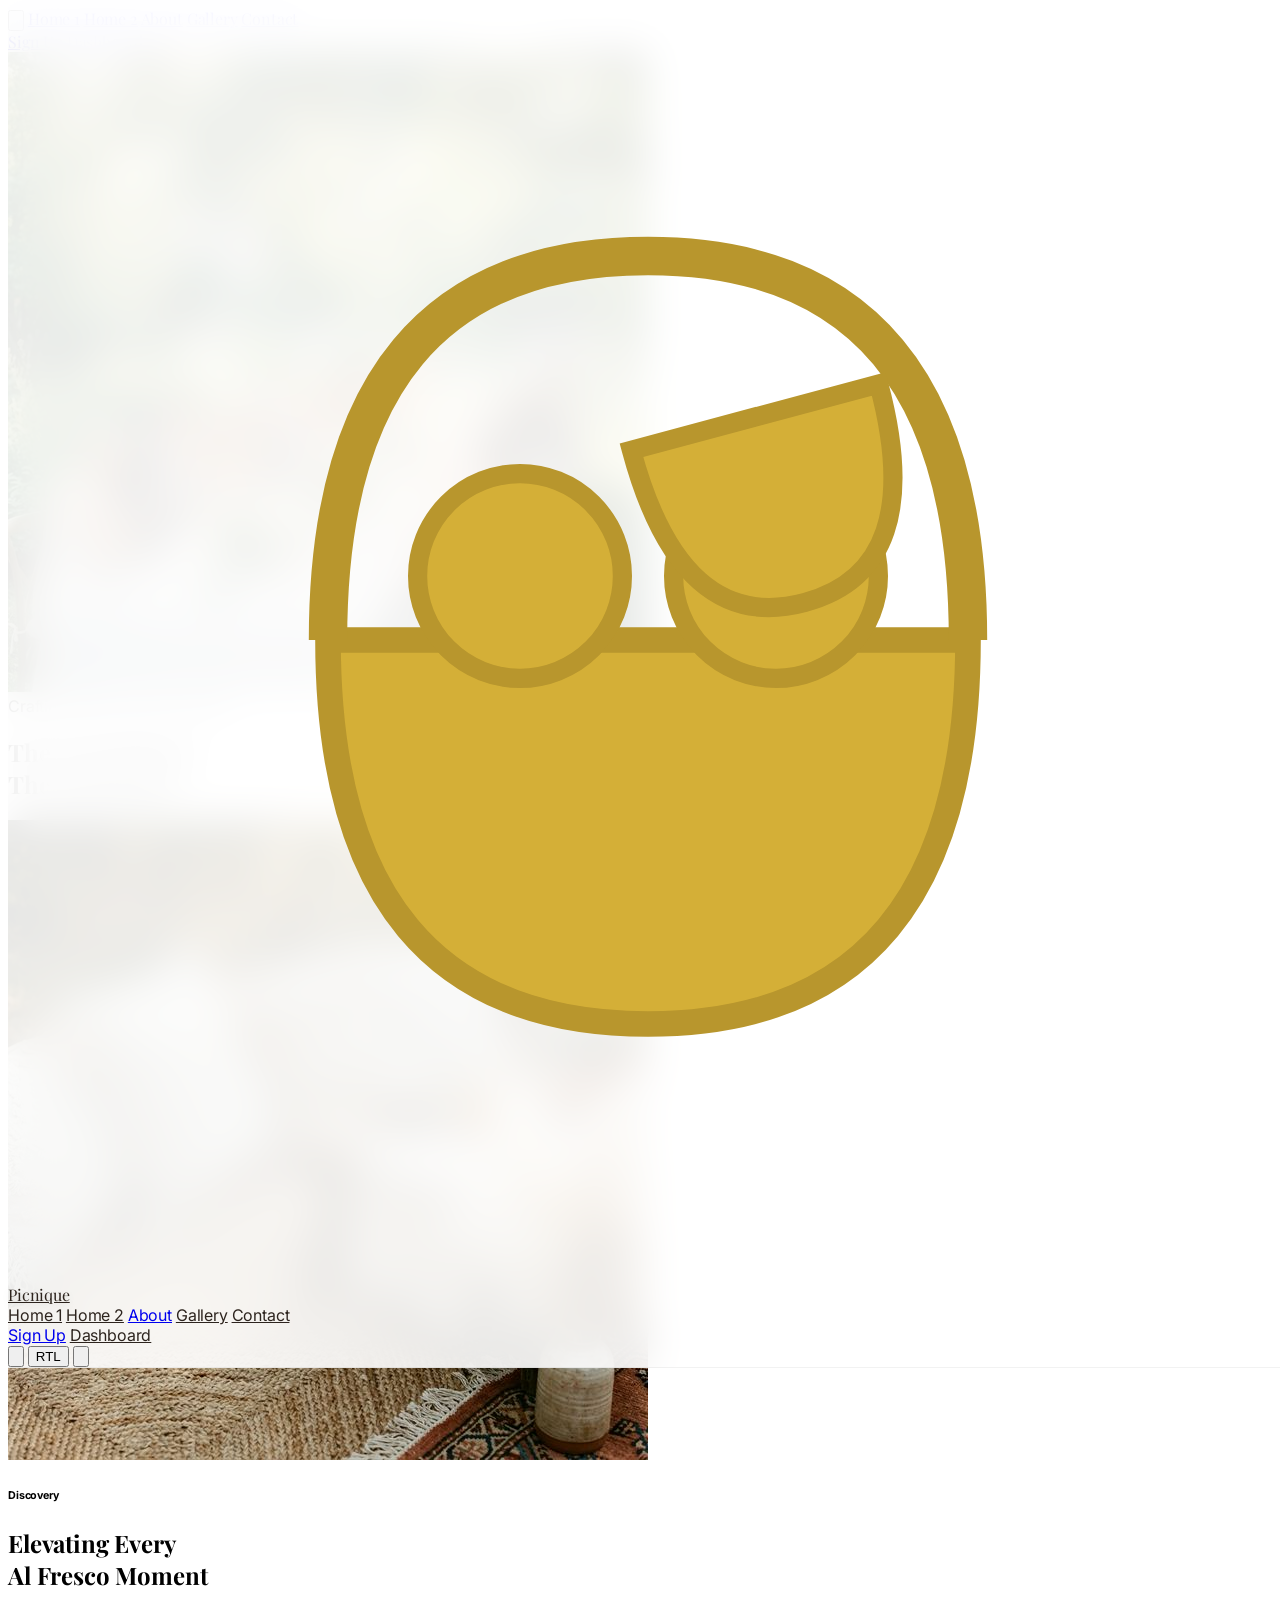
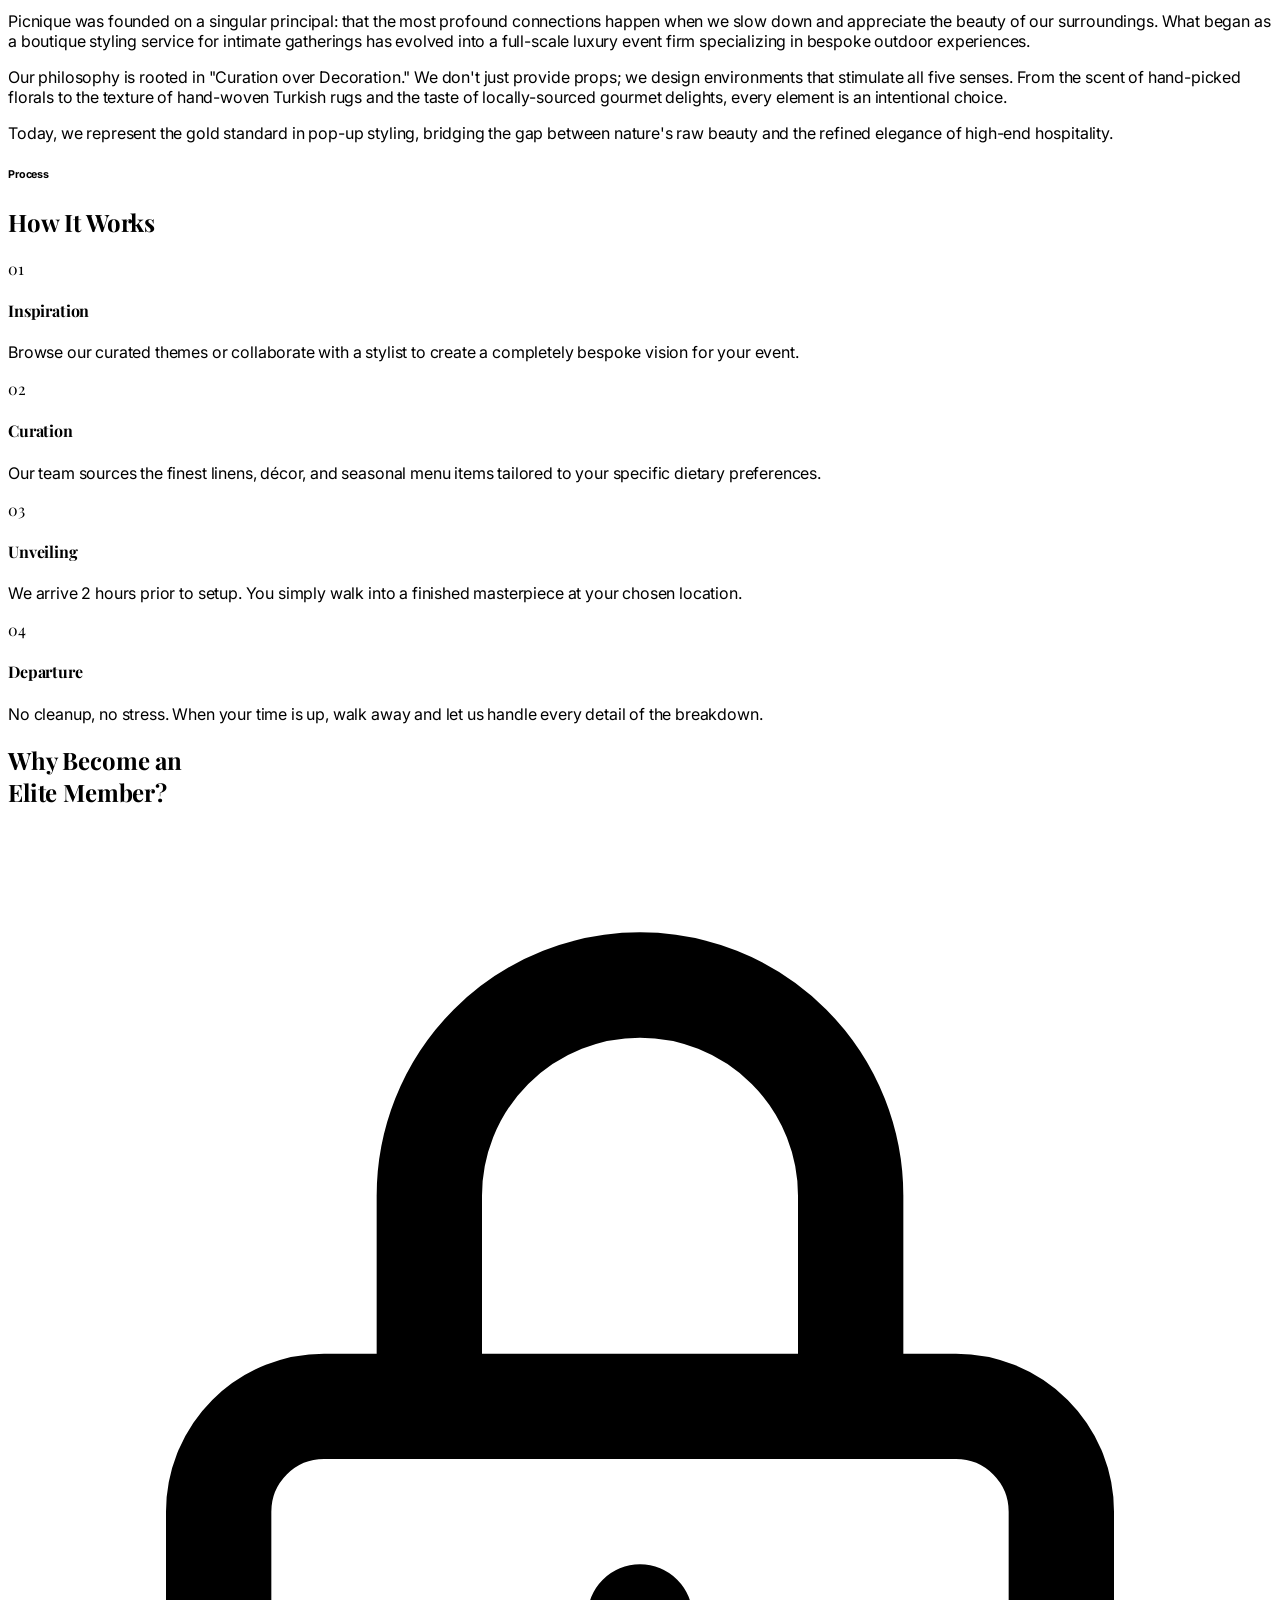
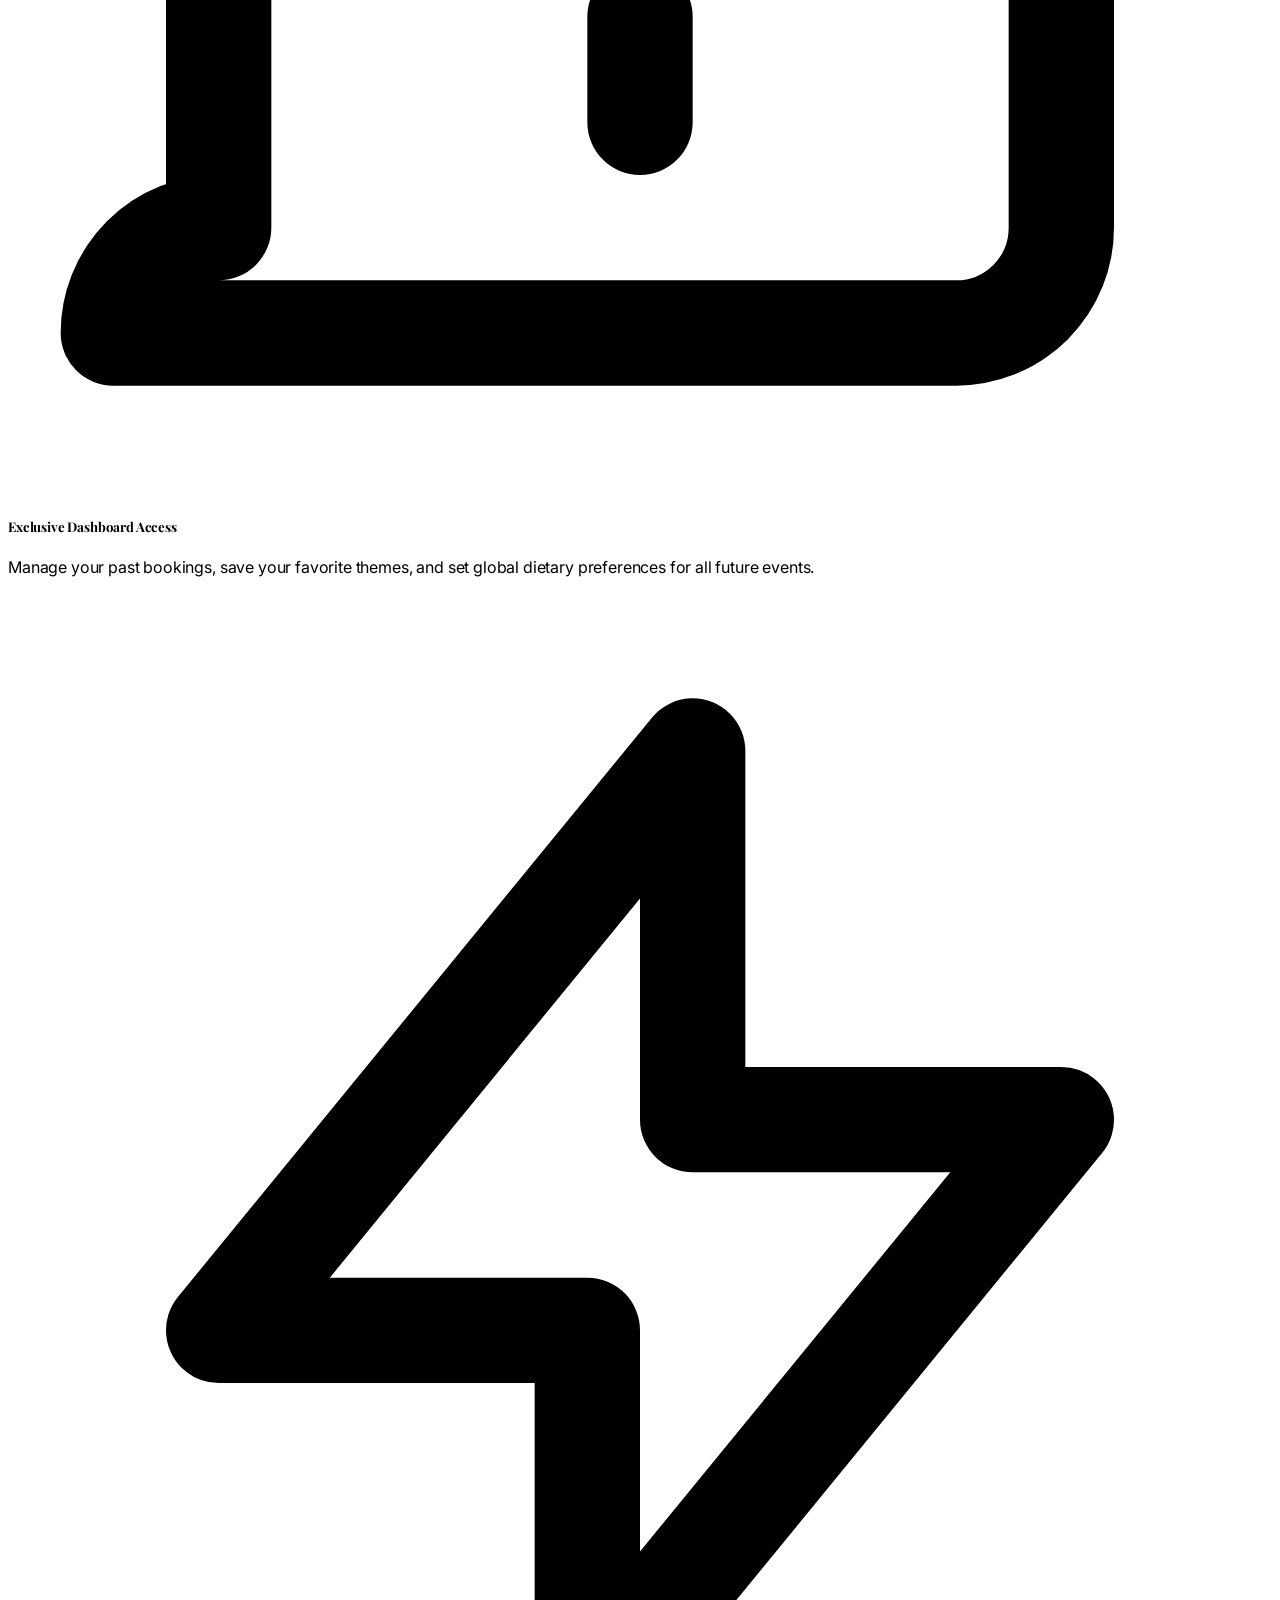
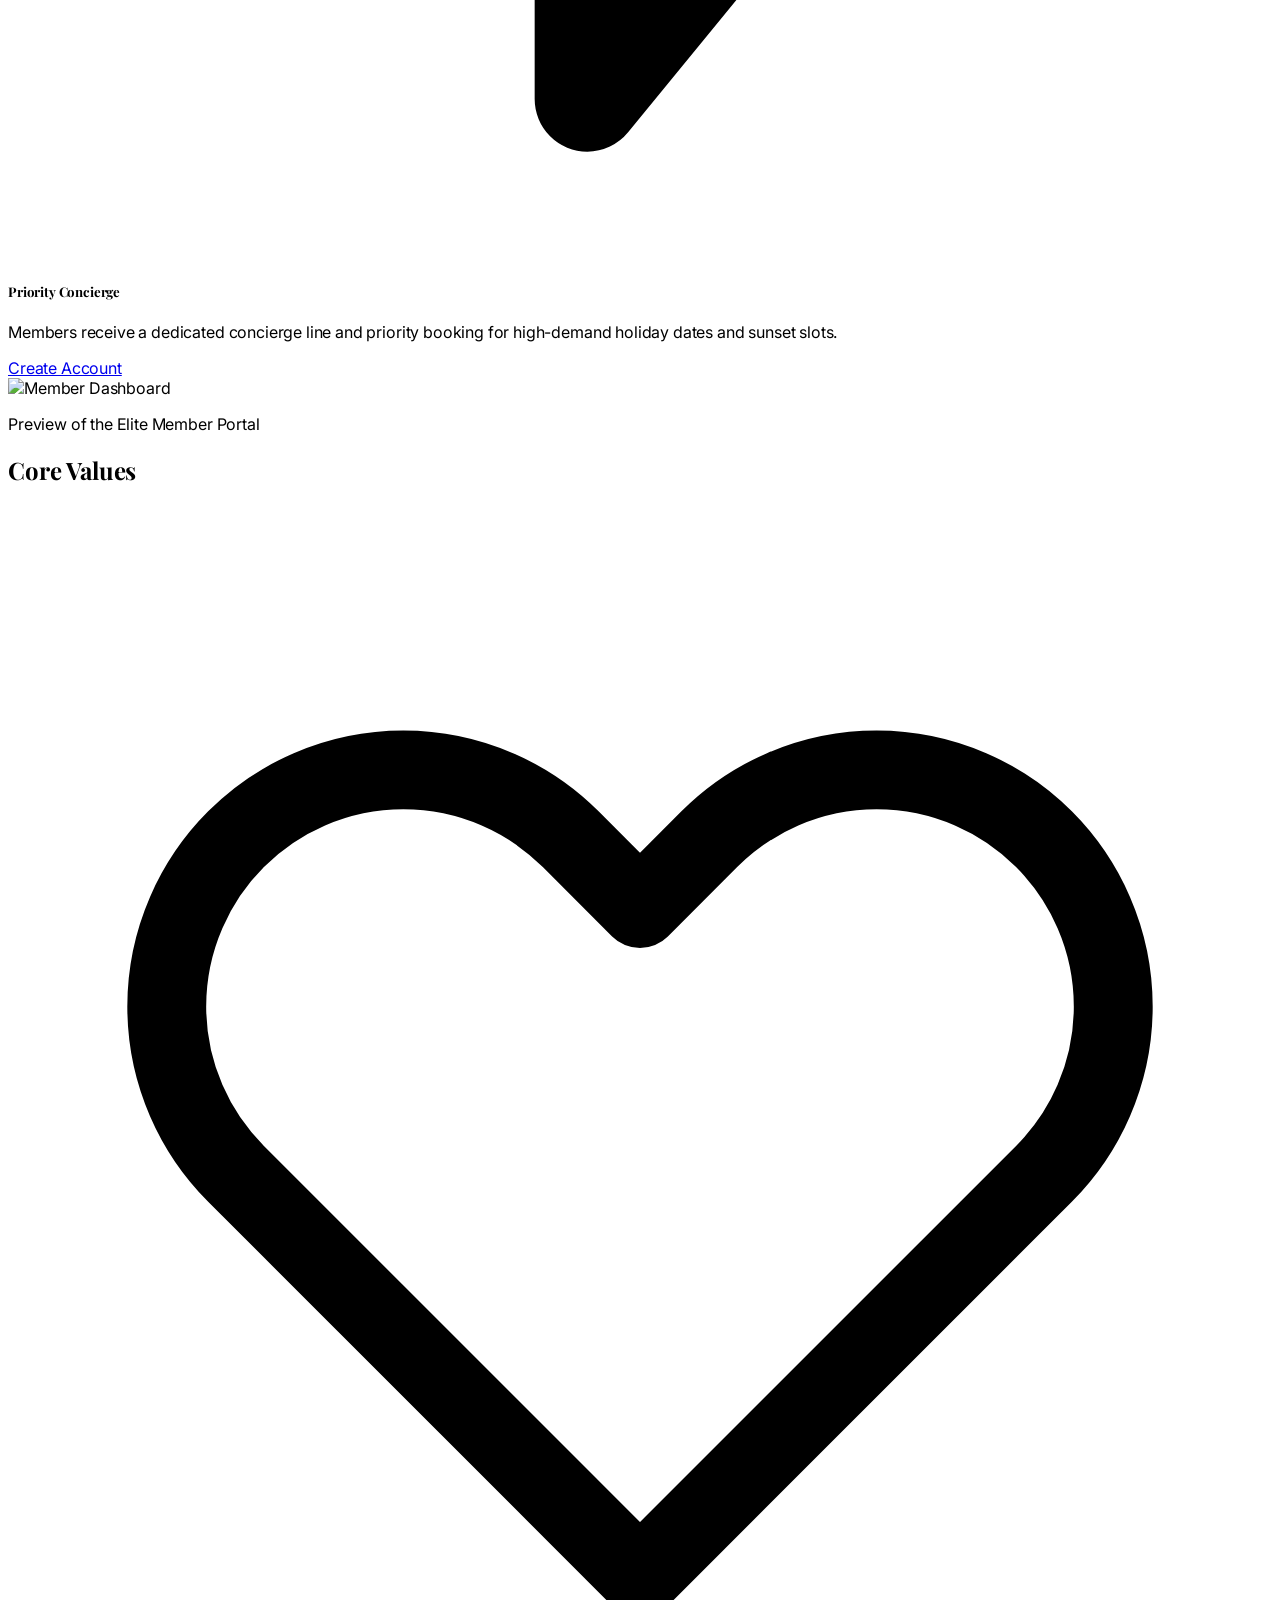
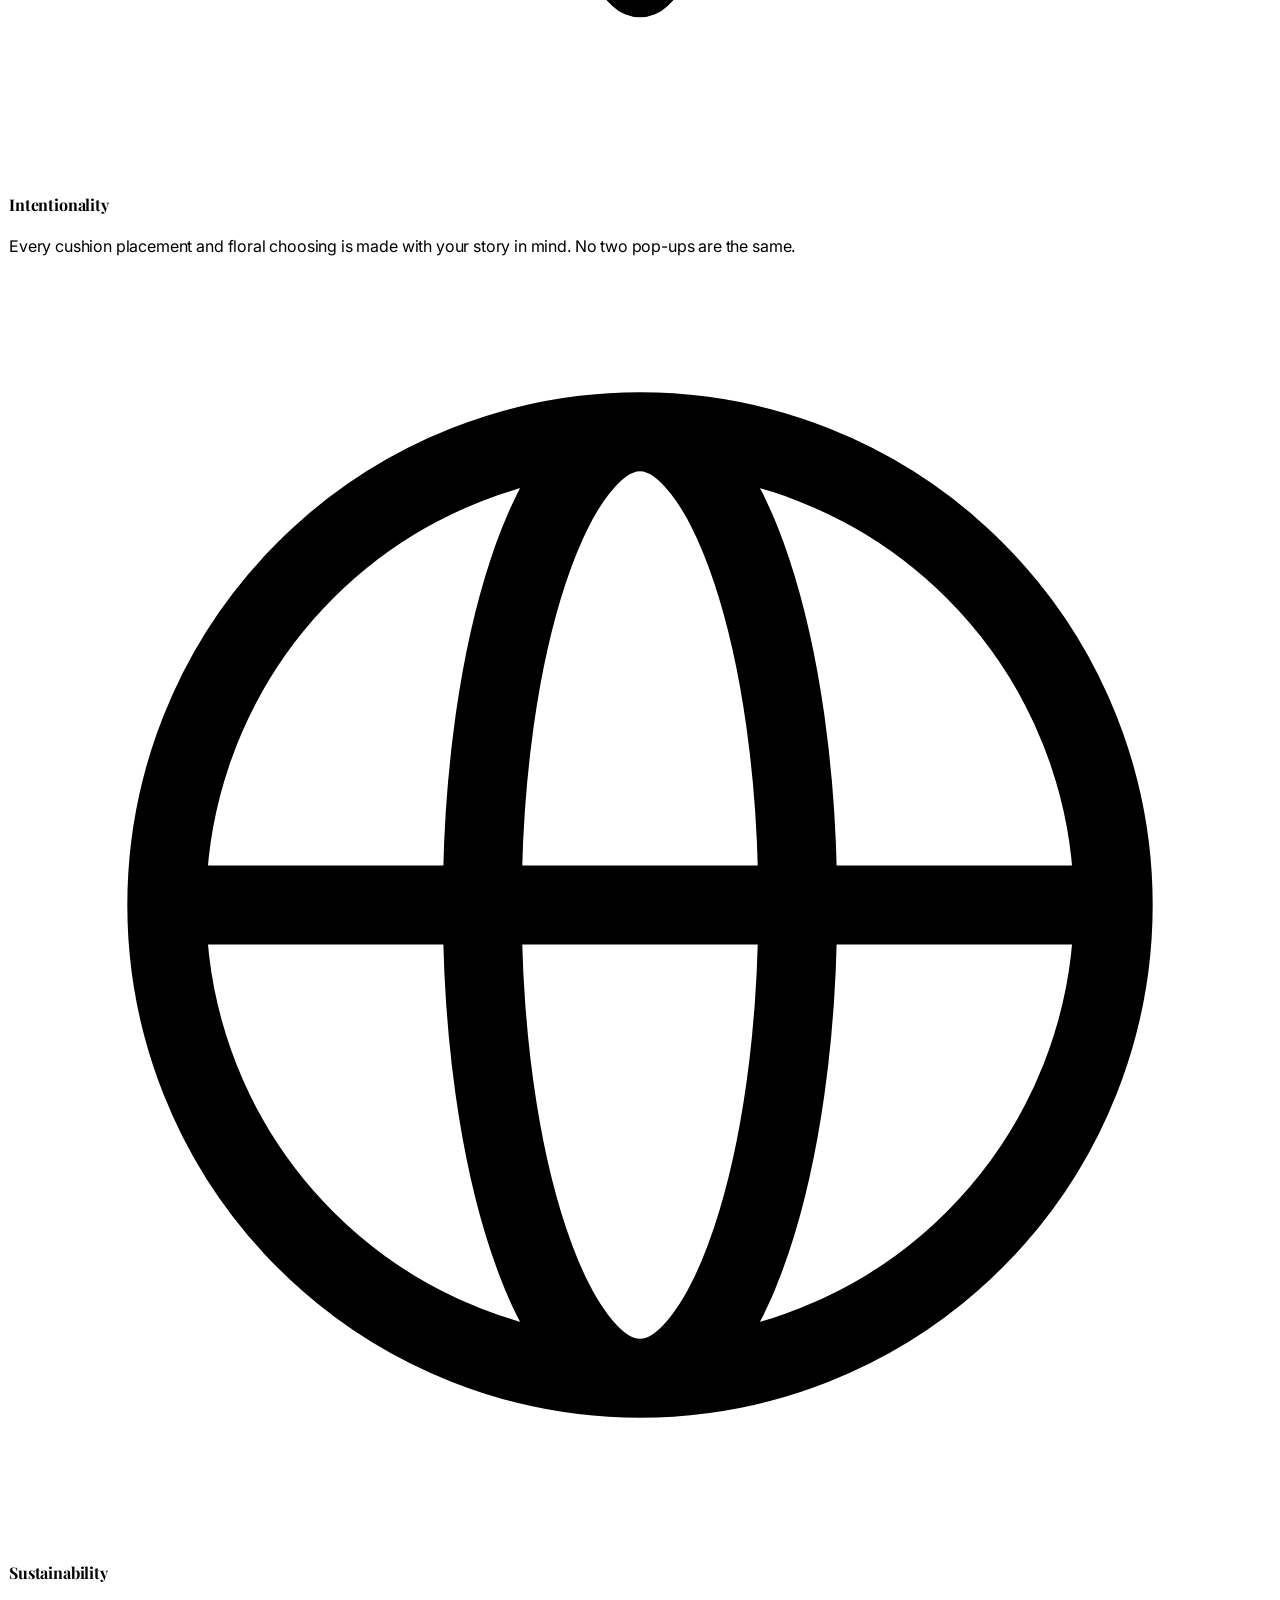
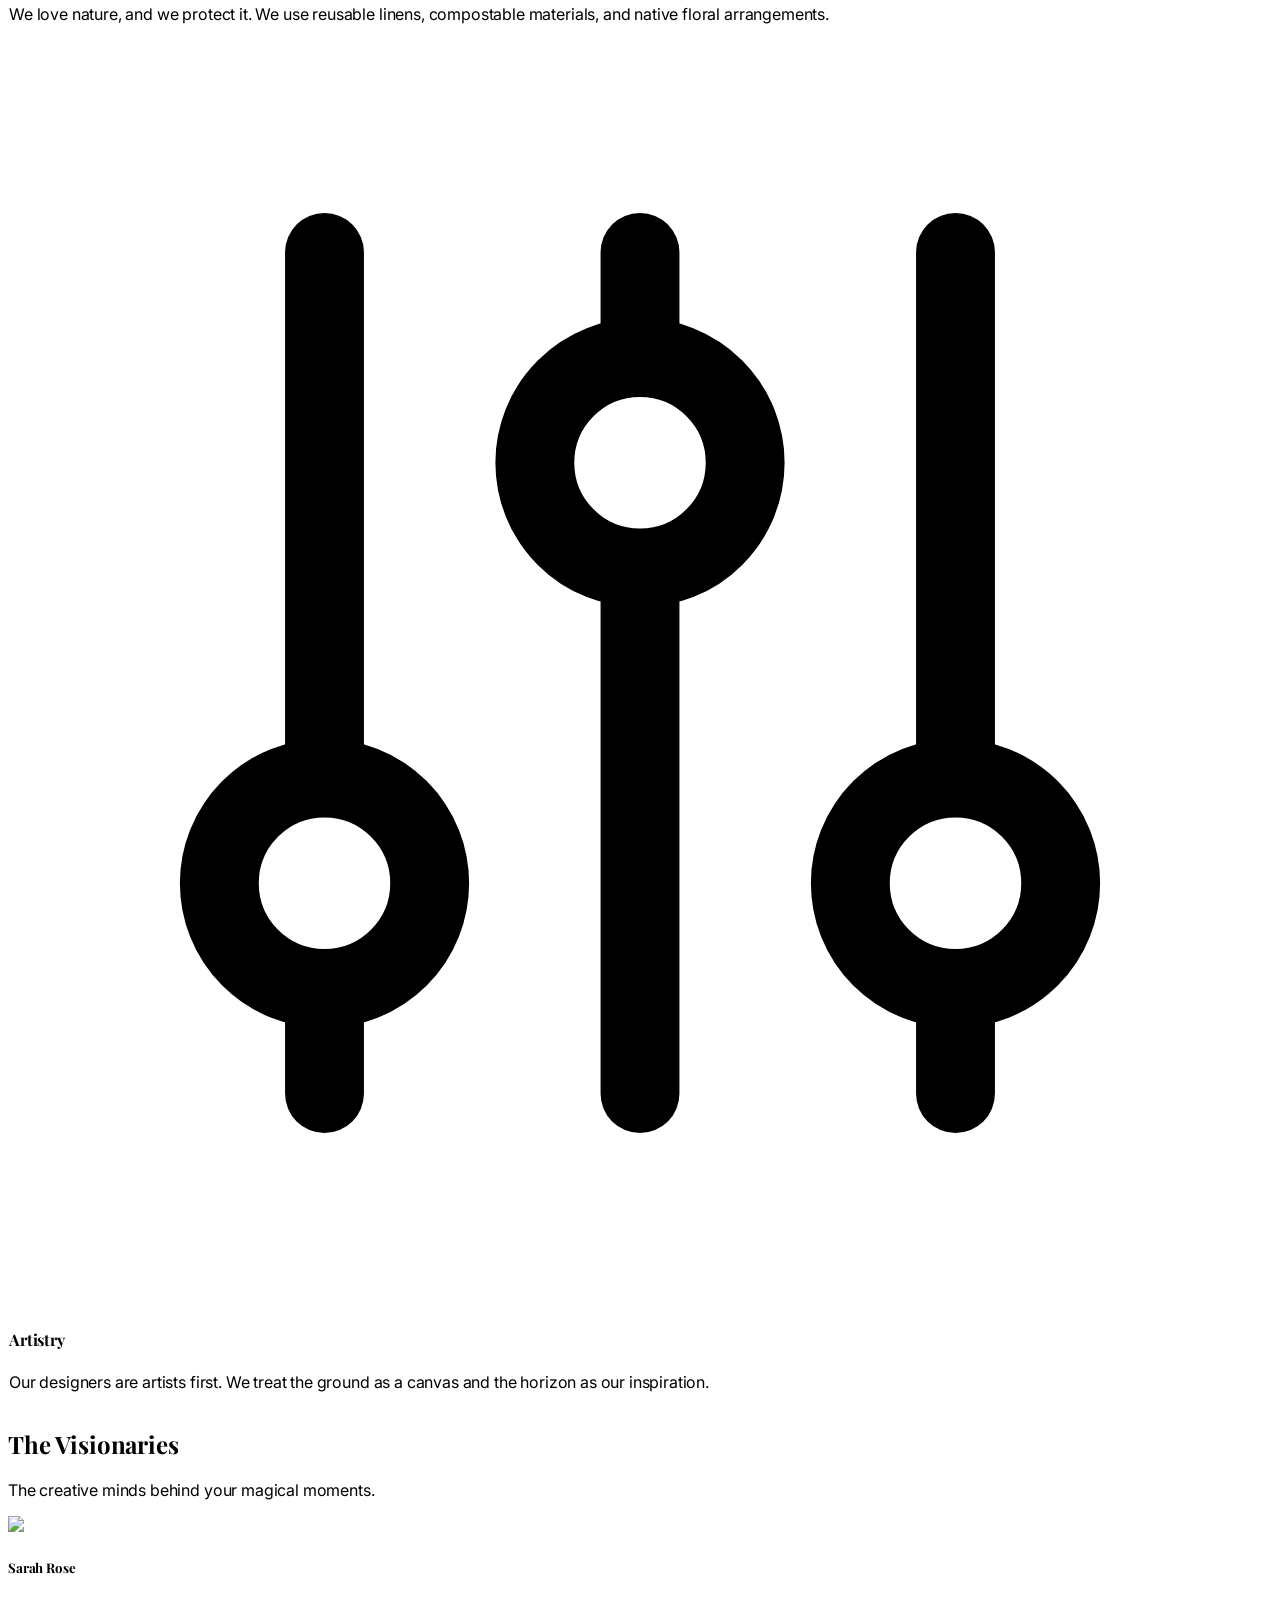
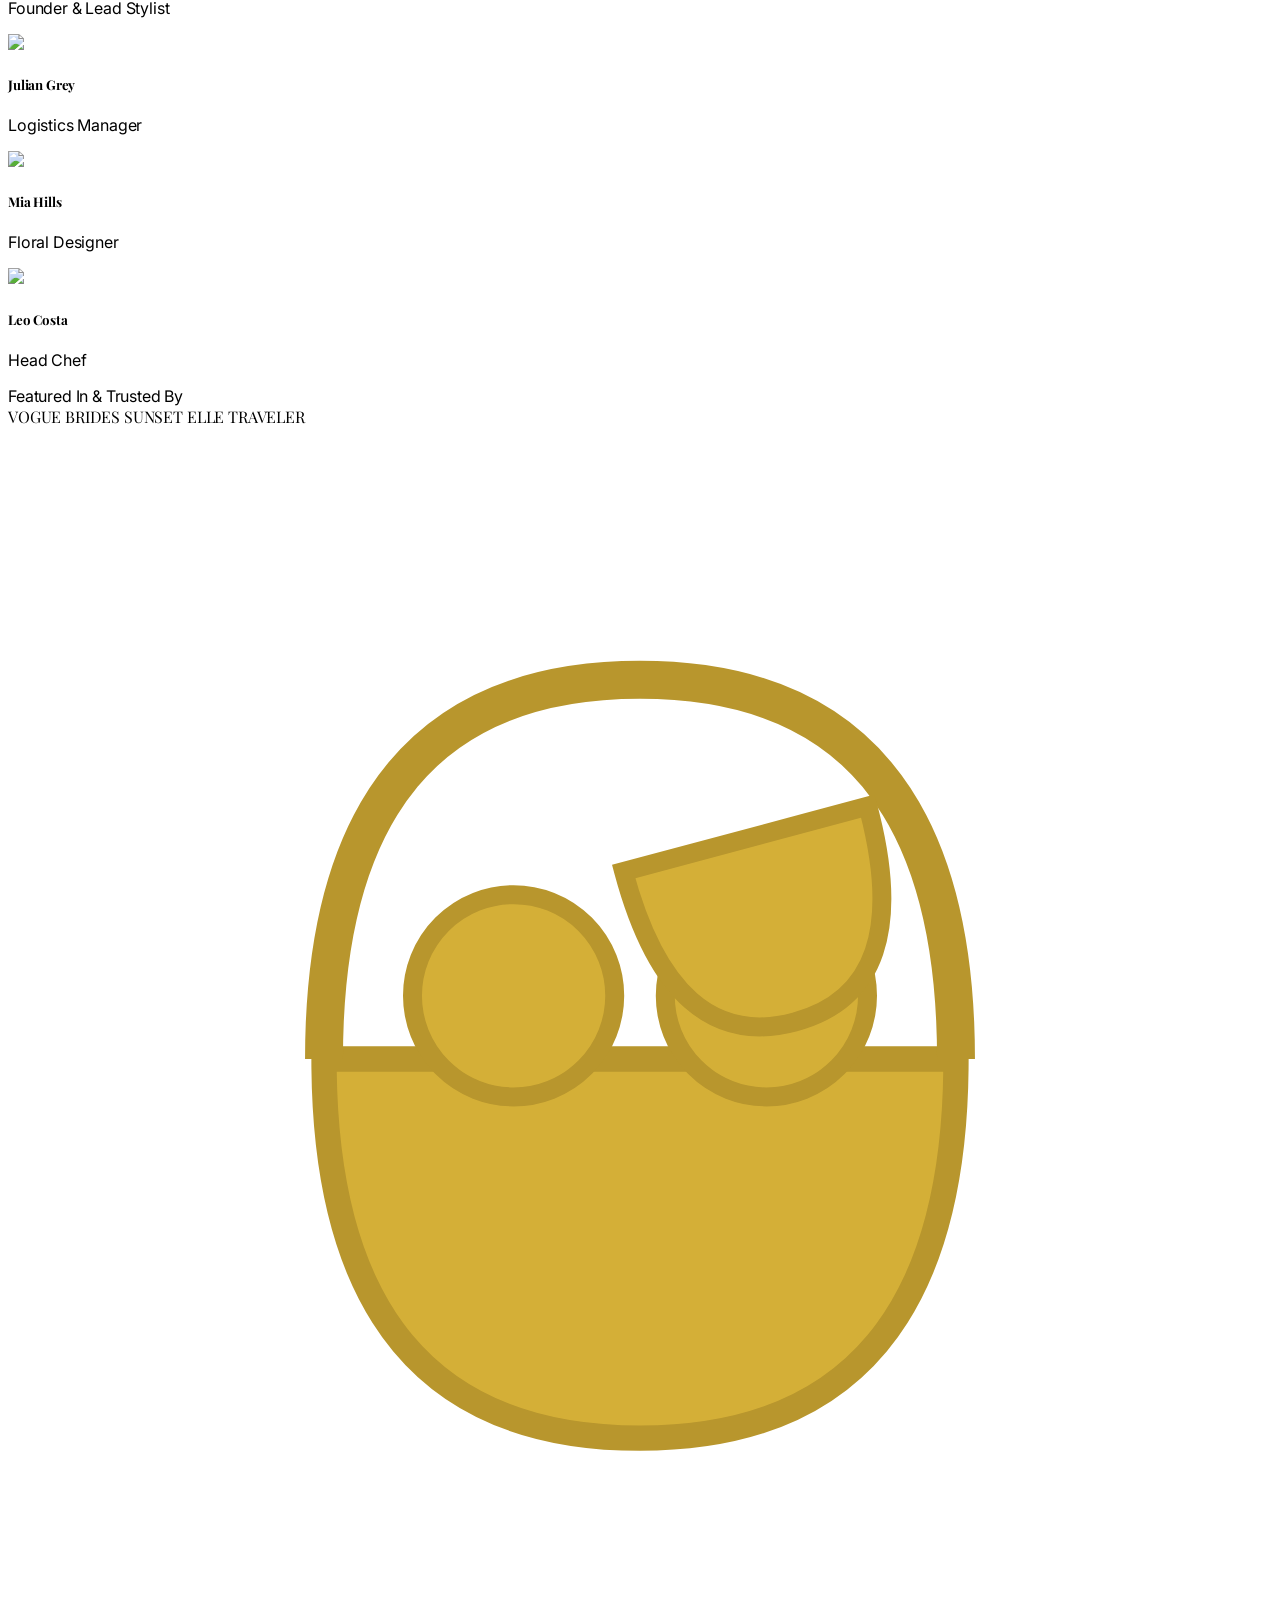
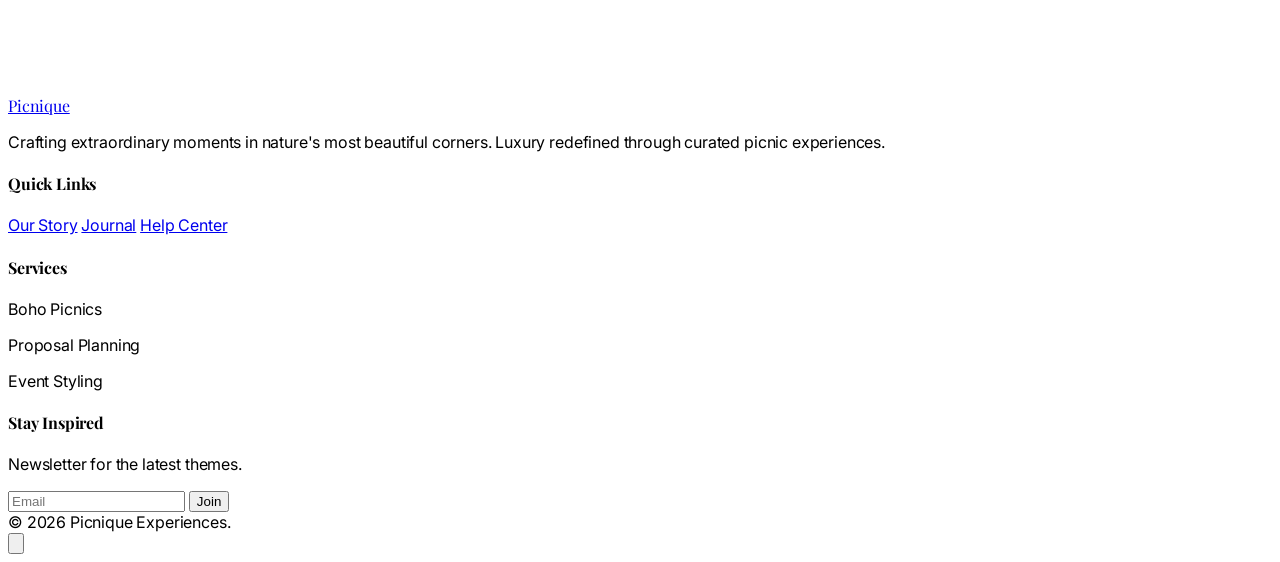
==== about.html @ d59d66dd "first commit" ====
<!DOCTYPE html>
<html lang="en" dir="ltr" class="scroll-smooth">
<head>
    <meta charset="UTF-8">
    <meta name="viewport" content="width=device-width, initial-scale=1.0">
    <title>Our Story | Picnique Luxury Experiences</title>
    <script src="https://cdn.tailwindcss.com"></script>
    <script>
        tailwind.config = {
            darkMode: 'class',
            theme: {
                extend: {
                    colors: {
                        primary: '#D4AF37',
                        secondary: '#FFF9F5',
                        accent: '#F8D7DA',
                    },
                    fontFamily: {
                        serif: ['Playfair Display', 'serif'],
                        sans: ['Inter', 'sans-serif'],
                    }
                }
            }
        }
    </script>
    <link rel="stylesheet" href="styles.css">
    <link rel="icon" type="image/svg+xml" href="assets/favicon.svg">
</head>
<body class="bg-secondary dark:bg-[#1A1A1A] text-text-dark dark:text-text-light pt-24">

    <!-- Header (About active) -->
    <header class="fixed top-0 w-full z-50 transition-all duration-300">
        <nav class="max-w-7xl mx-auto px-6 py-4 flex items-center justify-between">
            <a href="home1.html" class="flex items-center space-x-2 group shrink-0">
                <img src="assets/favicon.svg" alt="Logo" class="h-10 w-10 object-contain">
                <span class="font-serif text-2xl font-bold text-primary tracking-tight logo-text hidden min-[400px]:inline-block">Picnique</span>
            </a>
            <div class="hidden lg:flex items-center space-x-10 text-sm font-bold uppercase tracking-widest">
                <a href="home1.html" class="hover:text-primary transition-all">Home 1</a>
                <a href="home2.html" class="hover:text-primary transition-all">Home 2</a>
                <a href="about.html" class="text-primary relative after:content-[''] after:absolute after:-bottom-2 after:left-0 after:w-full after:h-[1px] after:bg-primary transition-all">About</a>
                <a href="gallery.html" class="hover:text-primary transition-all">Gallery</a>
                <a href="contact.html" class="hover:text-primary transition-all">Contact</a>
            </div>
            <div class="flex items-center space-x-4 lg:space-x-6">
                <div class="hidden lg:flex items-center space-x-4 border-r border-gray-200 dark:border-white/10 pr-6 mr-2">
                    <a href="signup.html" class="px-5 py-2 bg-primary text-white text-[10px] font-bold uppercase tracking-[0.2em] rounded-full hover:shadow-lg transition-all">Sign Up</a>
                    <a href="dashboard.html" class="text-xs font-bold uppercase tracking-widest hover:text-primary transition-all ml-4">Dashboard</a>
                </div>
                <button id="theme-toggle" class="p-2 hover:text-primary transition-colors"></button>
                <button id="rtl-toggle" class="px-3 py-1 text-xs border border-primary text-primary rounded-full uppercase font-semibold">RTL</button>
                <button id="menu-btn" class="lg:hidden p-2">
                    <svg class="w-8 h-8" fill="none" stroke="currentColor" viewBox="0 0 24 24"><path stroke-linecap="round" stroke-linejoin="round" stroke-width="1.5" d="M4 6h16M4 12h16m-7 6h7"></path></svg>
                </button>
            </div>
        </nav>
    </header>

    <!-- Mobile Navigation Overlay (Same) -->
    <div id="mobile-menu" class="fixed inset-0 bg-white/95 dark:bg-black/95 z-[60] flex flex-col items-center justify-center space-y-8 text-2xl font-serif translate-x-full transition-transform duration-500 lg:hidden font-sans">
        <button id="menu-close" class="absolute top-8 right-8 p-2">
            <svg class="w-10 h-10" fill="none" stroke="currentColor" viewBox="0 0 24 24"><path stroke-linecap="round" stroke-linejoin="round" stroke-width="1.5" d="M6 18L18 6M6 6l12 12"></path></svg>
        </button>
        <a href="home1.html" class="mobile-link">Home 1</a>
        <a href="home2.html" class="mobile-link">Home 2</a>
        <a href="about.html" class="mobile-link text-primary">About</a>
        <a href="gallery.html" class="mobile-link">Gallery</a>
        <a href="contact.html" class="mobile-link">Contact</a>
        <div class="pt-8 flex flex-col items-center space-y-4">
            <a href="signup.html" class="px-8 py-3 bg-primary text-white rounded-full text-lg font-sans w-full text-center">Sign Up</a>
            <a href="dashboard.html" class="text-primary text-lg font-sans hover:underline">Dashboard</a>
        </div>
    </div>

    <!-- Hero Section -->
    <section class="h-[70vh] relative flex items-center justify-center text-center px-6 overflow-hidden">
        <div class="absolute inset-0 bg-black/40 z-10"></div>
        <img src="assets/about-hero.png" class="absolute inset-0 w-full h-full object-cover">
        <div class="relative z-20 text-white">
            <span class="text-xs uppercase tracking-[0.5em] mb-4 block animate-pulse">Crafting Memories Since 2018</span>
            <h1 class="text-6xl md:text-8xl font-serif mb-6 leading-tight max-w-4xl">The Soul Behind <br> <span class="text-primary italic">The Experience</span></h1>
        </div>
    </section>

    <!-- Section 1: Our Story (Text + Image) -->
    <section class="py-12 px-6 bg-white dark:bg-[#1A1A1A]">
        <div class="max-w-7xl mx-auto grid grid-cols-1 md:grid-cols-2 gap-24 items-center">
            <div class="relative group">
                <div class="absolute -top-12 -left-12 w-full h-full border-2 border-primary/20 rounded-[3rem] -z-10 transition-transform group-hover:translate-x-6 group-hover:translate-y-6"></div>
                <img src="assets/theme-boho.png" class="rounded-[3rem] shadow-2xl w-full hover:scale-[1.02] transition-transform duration-500">
            </div>
            <div>
                <h6 class="text-xs uppercase tracking-[0.4em] text-primary font-black mb-6">Discovery</h6>
                <h2 class="text-4xl md:text-6xl font-serif mb-10 leading-tight">Elevating Every <br> <span class="text-primary italic">Al Fresco Moment</span></h2>
                <div class="space-y-8 text-gray-500 dark:text-gray-400 leading-relaxed text-lg">
                    <p>Picnique was founded on a singular principal: that the most profound connections happen when we slow down and appreciate the beauty of our surroundings. What began as a boutique styling service for intimate gatherings has evolved into a full-scale luxury event firm specializing in bespoke outdoor experiences.</p>
                    <p>Our philosophy is rooted in "Curation over Decoration." We don't just provide props; we design environments that stimulate all five senses. From the scent of hand-picked florals to the texture of hand-woven Turkish rugs and the taste of locally-sourced gourmet delights, every element is an intentional choice.</p>
                    <p>Today, we represent the gold standard in pop-up styling, bridging the gap between nature's raw beauty and the refined elegance of high-end hospitality.</p>
                </div>
            </div>
        </div>
    </section>

    <!-- New Section: The Picnique Journey -->
    <section class="py-12 bg-secondary dark:bg-[#151515] relative overflow-hidden">
        <div class="absolute top-0 right-0 w-96 h-96 bg-primary/5 rounded-full blur-3xl -translate-y-1/2 translate-x-1/2"></div>
        <div class="max-w-7xl mx-auto px-6">
            <div class="text-center mb-12">
                <h6 class="text-xs uppercase tracking-[0.5em] text-primary font-black mb-4">Process</h6>
                <h2 class="text-4xl md:text-6xl font-serif italic text-white">How It Works</h2>
            </div>
            <div class="grid grid-cols-1 md:grid-cols-4 gap-12">
                <div class="space-y-6">
                    <span class="text-6xl font-serif text-primary/20 block">01</span>
                    <h4 class="text-xl font-serif text-white">Inspiration</h4>
                    <p class="text-gray-500 text-sm">Browse our curated themes or collaborate with a stylist to create a completely bespoke vision for your event.</p>
                </div>
                <div class="space-y-6">
                    <span class="text-6xl font-serif text-primary/20 block">02</span>
                    <h4 class="text-xl font-serif text-white">Curation</h4>
                    <p class="text-gray-500 text-sm">Our team sources the finest linens, décor, and seasonal menu items tailored to your specific dietary preferences.</p>
                </div>
                <div class="space-y-6">
                    <span class="text-6xl font-serif text-primary/20 block">03</span>
                    <h4 class="text-xl font-serif text-white">Unveiling</h4>
                    <p class="text-gray-500 text-sm">We arrive 2 hours prior to setup. You simply walk into a finished masterpiece at your chosen location.</p>
                </div>
                <div class="space-y-6">
                    <span class="text-6xl font-serif text-primary/20 block">04</span>
                    <h4 class="text-xl font-serif text-white">Departure</h4>
                    <p class="text-gray-500 text-sm">No cleanup, no stress. When your time is up, walk away and let us handle every detail of the breakdown.</p>
                </div>
            </div>
        </div>
    </section>

    <!-- New Section: Membership Advantage -->
    <section class="py-12 bg-white dark:bg-[#1A1A1A]">
        <div class="max-w-7xl mx-auto px-6 grid grid-cols-1 lg:grid-cols-2 gap-24 items-center">
            <div class="order-2 lg:order-1">
                <h2 class="text-4xl md:text-5xl font-serif mb-8 leading-tight">Why Become an <br> <span class="text-primary">Elite Member?</span></h2>
                <div class="space-y-8">
                    <div class="flex items-start space-x-6">
                        <div class="w-12 h-12 bg-primary/10 rounded-full flex items-center justify-center flex-shrink-0 text-primary">
                            <svg class="w-6 h-6" fill="none" stroke="currentColor" viewBox="0 0 24 24"><path stroke-linecap="round" stroke-linejoin="round" stroke-width="2" d="M12 15v2m-6 4h12a2 2 0 002-2v-6a2 2 0 00-2-2H6a2 2 0 00-2 2v6a2 2 0 00-2 2zm10-10V7a4 4 0 00-8 0v4h8z"></path></svg>
                        </div>
                        <div>
                            <h5 class="text-xl font-serif mb-2">Exclusive Dashboard Access</h5>
                            <p class="text-gray-500 text-sm">Manage your past bookings, save your favorite themes, and set global dietary preferences for all future events.</p>
                        </div>
                    </div>
                    <div class="flex items-start space-x-6">
                        <div class="w-12 h-12 bg-primary/10 rounded-full flex items-center justify-center flex-shrink-0 text-primary">
                            <svg class="w-6 h-6" fill="none" stroke="currentColor" viewBox="0 0 24 24"><path stroke-linecap="round" stroke-linejoin="round" stroke-width="2" d="M13 10V3L4 14h7v7l9-11h-7z"></path></svg>
                        </div>
                        <div>
                            <h5 class="text-xl font-serif mb-2">Priority Concierge</h5>
                            <p class="text-gray-500 text-sm">Members receive a dedicated concierge line and priority booking for high-demand holiday dates and sunset slots.</p>
                        </div>
                    </div>
                    <div class="mt-12">
                        <a href="signup.html" class="inline-block px-10 py-4 bg-primary text-white text-xs font-black uppercase tracking-[0.2em] rounded-full hover:shadow-2xl transition-all">Create Account</a>
                    </div>
                </div>
            </div>
            <div class="order-1 lg:order-2">
                <div class="bg-gray-50 dark:bg-black/40 p-12 rounded-[3rem] border border-gray-100 dark:border-white/5">
                    <img src="assets/dashboard-mockup.png" alt="Member Dashboard" class="rounded-2xl shadow-inner border border-white/10">
                    <p class="mt-8 text-center text-[10px] uppercase tracking-widest text-gray-400">Preview of the Elite Member Portal</p>
                </div>
            </div>
        </div>
    </section>

    <!-- Section 2: Our Values -->
    <section class="py-12 bg-secondary dark:bg-[#151515]">
        <div class="max-w-7xl mx-auto px-6 text-center mb-20 text-xs">
            <h2 class="text-4xl md:text-5xl font-serif mb-4 italic">Core Values</h2>
            <div class="w-16 h-1 bg-primary mx-auto"></div>
        </div>
        <div class="max-w-7xl mx-auto px-6 grid grid-cols-1 md:grid-cols-3 gap-10">
            <div class="glass p-10 rounded-3xl text-center hover:-translate-y-4 transition-transform group">
                <div class="w-16 h-16 bg-primary text-white flex items-center justify-center rounded-2xl mx-auto mb-8 shadow-xl">
                    <svg class="w-8 h-8" fill="none" stroke="currentColor" viewBox="0 0 24 24"><path stroke-linecap="round" stroke-linejoin="round" stroke-width="1.5" d="M4.318 6.318a4.5 4.5 0 000 6.364L12 20.364l7.682-7.682a4.5 4.5 0 00-6.364-6.364L12 7.636l-1.318-1.318a4.5 4.5 0 00-6.364 0z"></path></svg>
                </div>
                <h4 class="text-xl font-serif mb-4">Intentionality</h4>
                <p class="text-gray-500 text-sm leading-relaxed">Every cushion placement and floral choosing is made with your story in mind. No two pop-ups are the same.</p>
            </div>
            <div class="glass p-10 rounded-3xl text-center hover:-translate-y-4 transition-transform group border-primary/40 bg-white dark:bg-black/50">
                <div class="w-16 h-16 bg-[#2D241E] text-white flex items-center justify-center rounded-2xl mx-auto mb-8 shadow-xl">
                    <svg class="w-8 h-8" fill="none" stroke="currentColor" viewBox="0 0 24 24"><path stroke-linecap="round" stroke-linejoin="round" stroke-width="1.5" d="M21 12a9 9 0 01-9 9m9-9a9 9 0 00-9-9m9 9H3m9 9a9 9 0 01-9-9m9 9c1.657 0 3-4.03 3-9s-1.343-9-3-9m0 18c-1.657 0-3-4.03-3-9s1.343-9 3-9m-9 9a9 9 0 019-9"></path></svg>
                </div>
                <h4 class="text-xl font-serif mb-4">Sustainability</h4>
                <p class="text-gray-500 text-sm leading-relaxed">We love nature, and we protect it. We use reusable linens, compostable materials, and native floral arrangements.</p>
            </div>
            <div class="glass p-10 rounded-3xl text-center hover:-translate-y-4 transition-transform group">
                <div class="w-16 h-16 bg-primary/20 text-primary flex items-center justify-center rounded-2xl mx-auto mb-8 shadow-xl ring-2 ring-primary">
                    <svg class="w-8 h-8" fill="none" stroke="currentColor" viewBox="0 0 24 24"><path stroke-linecap="round" stroke-linejoin="round" stroke-width="1.5" d="M12 6V4m0 2a2 2 0 100 4m0-4a2 2 0 110 4m-6 8a2 2 0 100-4m0 4a2 2 0 110-4m0 4v2m0-6V4m6 6v10m6-2a2 2 0 100-4m0 4a2 2 0 110-4m0 4v2m0-6V4"></path></svg>
                </div>
                <h4 class="text-xl font-serif mb-4">Artistry</h4>
                <p class="text-gray-500 text-sm leading-relaxed">Our designers are artists first. We treat the ground as a canvas and the horizon as our inspiration.</p>
            </div>
        </div>
    </section>

    <!-- Section 3: Meet the Team (Placeholder Cards) -->
    <section class="py-12 bg-white dark:bg-[#1A1A1A]">
        <div class="max-w-7xl mx-auto px-6">
            <div class="grid grid-cols-1 md:grid-cols-4 gap-4 items-end mb-8">
                <div class="md:col-span-2">
                    <h2 class="text-5xl font-serif mb-4 uppercase tracking-tighter">The Visionaries</h2>
                    <p class="text-gray-400">The creative minds behind your magical moments.</p>
                </div>
            </div>
            <div class="grid grid-cols-1 sm:grid-cols-2 lg:grid-cols-4 gap-8">
                <div class="text-center group">
                    <div class="aspect-square rounded-full overflow-hidden mb-6 filter grayscale group-hover:grayscale-0 transition-all shadow-xl">
                        <img src="https://ui-avatars.com/api/?name=Sarah+Rose&background=D4AF37&color=fff&size=512" class="w-full h-full object-cover">
                    </div>
                    <h5 class="text-xl font-serif">Sarah Rose</h5>
                    <p class="text-xs uppercase text-primary font-bold tracking-[0.2em] mt-2">Founder & Lead Stylist</p>
                </div>
                <div class="text-center group">
                    <div class="aspect-square rounded-full overflow-hidden mb-6 filter grayscale group-hover:grayscale-0 transition-all shadow-xl">
                        <img src="https://ui-avatars.com/api/?name=Julian+Grey&background=D4AF37&color=fff&size=512" class="w-full h-full object-cover">
                    </div>
                    <h5 class="text-xl font-serif">Julian Grey</h5>
                    <p class="text-xs uppercase text-primary font-bold tracking-[0.2em] mt-2">Logistics Manager</p>
                </div>
                <div class="text-center group">
                    <div class="aspect-square rounded-full overflow-hidden mb-6 filter grayscale group-hover:grayscale-0 transition-all shadow-xl">
                        <img src="https://ui-avatars.com/api/?name=Mia+Hills&background=D4AF37&color=fff&size=512" class="w-full h-full object-cover">
                    </div>
                    <h5 class="text-xl font-serif">Mia Hills</h5>
                    <p class="text-xs uppercase text-primary font-bold tracking-[0.2em] mt-2">Floral Designer</p>
                </div>
                <div class="text-center group">
                    <div class="aspect-square rounded-full overflow-hidden mb-6 filter grayscale group-hover:grayscale-0 transition-all shadow-xl">
                        <img src="https://ui-avatars.com/api/?name=Leo+Costa&background=D4AF37&color=fff&size=512" class="w-full h-full object-cover">
                    </div>
                    <h5 class="text-xl font-serif">Leo Costa</h5>
                    <p class="text-xs uppercase text-primary font-bold tracking-[0.2em] mt-2">Head Chef</p>
                </div>
            </div>
        </div>
    </section>

    <!-- Section 4: Partners (Logo Cloud) -->
    <section class="py-12 bg-accent/10 dark:bg-white/5 border-y border-white/10 overflow-hidden">
        <div class="max-w-7xl mx-auto px-6 mb-12 text-center text-[10px] uppercase tracking-[0.4em] font-bold opacity-30">Featured In & Trusted By</div>
        <div class="flex flex-wrap justify-center items-center gap-16 md:gap-32 filter grayscale contrast-100 opacity-60">
            <span class="text-3xl font-serif italic mb-6">VOGUE</span>
            <span class="text-3xl font-serif italic mb-6">BRIDES</span>
            <span class="text-3xl font-serif italic mb-6">SUNSET</span>
            <span class="text-3xl font-serif italic mb-6">ELLE</span>
            <span class="text-3xl font-serif italic mb-6">TRAVELER</span>
        </div>
    </section>

    <!-- Footer (Same) -->
    <footer class="bg-[#2D241E] text-white py-10 px-6">
        <div class="max-w-7xl mx-auto grid grid-cols-1 md:grid-cols-4 gap-12 text-gray-400 text-sm">
            <div class="space-y-6">
                <a href="home1.html" class="flex items-center space-x-2">
                    <img src="assets/favicon.svg" alt="Logo" class="h-8 w-8">
                    <span class="font-serif text-xl font-bold text-primary tracking-tight">Picnique</span>
                </a>
                <p>Crafting extraordinary moments in nature's most beautiful corners. Luxury redefined through curated picnic experiences.</p>
            </div>
            <div>
                <h4 class="text-white font-serif text-lg mb-6">Quick Links</h4>
                <a href="about.html" class="block mb-4 hover:text-primary">Our Story</a>
                <a href="gallery.html" class="block mb-4 hover:text-primary">Journal</a>
                <a href="contact.html" class="block hover:text-primary">Help Center</a>
            </div>
            <div>
                <h4 class="text-white font-serif text-lg mb-6">Services</h4>
                <p class="mb-4">Boho Picnics</p>
                <p class="mb-4">Proposal Planning</p>
                <p>Event Styling</p>
            </div>
            <div>
                <h4 class="text-white font-serif text-lg mb-6">Stay Inspired</h4>
                <p class="mb-6">Newsletter for the latest themes.</p>
                <form class="flex border-b border-gray-600 pb-2">
                    <input type="email" placeholder="Email" class="bg-transparent outline-none w-full">
                    <button type="submit" class="text-primary uppercase font-bold text-xs">Join</button>
                </form>
            </div>
        </div>
        <div class="text-center pt-16 uppercase tracking-[0.2em] text-[10px] opacity-30">
            &copy; 2026 Picnique Experiences.
        </div>
    </footer>

    <button id="scroll-top" class="fixed bottom-8 right-8 bg-primary p-3 rounded-full text-white shadow-2xl z-50">
        <svg class="w-6 h-6" fill="none" stroke="currentColor" viewBox="0 0 24 24"><path stroke-linecap="round" stroke-linejoin="round" stroke-width="2" d="M5 11l7-7 7 7M5 19l7-7 7 7"></path></svg>
    </button>

    <script src="main.js"></script>
</body>
</html>
---- styles.css ----
/* 
  Picnique Luxury Experiences - Core Styles
  Premium UI Design 2026
*/

@import url('https://fonts.googleapis.com/css2?family=Playfair+Display:wght@400;500;600;700&family=Inter:wght@300;400;500;600&display=swap');

:root {
  --primary: #D4AF37;
  --secondary: #FFF9F5;
  --accent: #F8D7DA;
  --text-dark: #2D241E;
  --text-light: #F5F5F5;
  --bg-dark: #1A1A1A;
  --card-dark: #2A2A2A;
  --transition: all 0.4s cubic-bezier(0.4, 0, 0.2, 1);
}

body {
  font-family: 'Inter', sans-serif;
  letter-spacing: -0.01em;
}

h1, h2, h3, h4, .font-serif {
  font-family: 'Playfair Display', serif;
}

/* Global Dark Mode Contrast Fixes */
.dark body {
  background-color: var(--bg-dark) !important;
  color: var(--text-light) !important;
}

.dark h1, .dark h2, .dark h3, .dark h4, .dark h5, .dark h6 {
  color: var(--text-light) !important;
}

.dark p, .dark .text-gray-500, .dark .text-gray-400 {
  color: rgba(245, 245, 245, 0.7) !important;
}

.dark .bg-secondary {
  background-color: #1A1A1A !important;
}

.dark .bg-white {
  background-color: #2A2A2A !important;
}

.dark .text-text-dark {
  color: var(--text-light) !important;
}

/* Smooth Transitions */
* {
  transition: background-color 0.3s ease, border-color 0.3s ease, color 0.3s ease;
}

/* Custom Scrollbar */
::-webkit-scrollbar {
  width: 8px;
}
::-webkit-scrollbar-track {
  background: transparent;
}
::-webkit-scrollbar-thumb {
  background: var(--primary);
  border-radius: 10px;
}

/* Glassmorphism */
.glass {
  background: rgba(255, 255, 255, 0.7);
  backdrop-filter: blur(12px);
  -webkit-backdrop-filter: blur(12px);
  border: 1px solid rgba(255, 255, 255, 0.3);
}

.dark .glass {
  background: rgba(42, 42, 42, 0.7);
  border: 1px solid rgba(255, 255, 255, 0.1);
}

/* Header Behavior and Stacking */
header {
  position: fixed;
  top: 0;
  width: 100%;
  z-index: 9999 !important;
  background: rgba(255, 255, 255, 0.9);
  backdrop-filter: blur(20px);
  -webkit-backdrop-filter: blur(20px);
  border-bottom: 1px solid rgba(0,0,0,0.05);
  transition: all 0.4s ease;
}

.dark header {
  background: rgba(26, 26, 26, 0.9);
  border-bottom: 1px solid rgba(255,255,255,0.05);
}

header a:not(.text-primary):not(.bg-primary) {
  color: var(--text-dark);
  transition: color 0.3s ease;
}

.dark header a:not(.text-primary):not(.bg-primary) {
  color: var(--text-light);
}

header a:not(.text-primary):not(.bg-primary):hover {
  color: var(--primary);
}

header #theme-toggle svg,
header #menu-btn svg {
  color: var(--text-dark);
}

.dark header #theme-toggle svg,
.dark header #menu-btn svg {
  color: var(--text-light);
}

/* Sticky Shrink Effect */
header.sticky-nav {
  padding: 0.25rem 0;
  box-shadow: 0 10px 30px rgba(0,0,0,0.05);
}

/* Dashboard & Specific Page Overrides for Solid Headers */
.header-solid a:not(.text-primary):not(.bg-primary) {
  color: var(--text-dark) !important;
}
.dark .header-solid a:not(.text-primary):not(.bg-primary) {
  color: var(--text-light) !important;
}

/* RTL Support for Flex/Grid */
[dir="rtl"] .ltr-only { display: none; }
[dir="ltr"] .rtl-only { display: none; }

/* Custom Button */
.btn-luxury {
  position: relative;
  display: inline-block;
  overflow: hidden;
  padding: 0.75rem 2.5rem;
  border-radius: 9999px;
  font-family: 'Inter', sans-serif;
  font-weight: 600;
  text-transform: capitalize;
  letter-spacing: 0.025em;
  transition: all 0.4s cubic-bezier(0.175, 0.885, 0.32, 1.275);
  background: var(--primary);
  color: white !important;
  text-decoration: none;
}
.btn-luxury:hover {
  background: #2D241E; /* Midnight accent */
  color: white !important;
  box-shadow: 0 20px 40px rgba(0,0,0,0.2);
  transform: translateY(-5px);
}

/* Hero Text Shadow */
.text-shadow-premium {
  text-shadow: 2px 2px 10px rgba(0,0,0,0.2);
}

/* Mobile Nav Overlay */
#mobile-menu {
  transition: transform 0.5s ease;
}
#mobile-menu.hidden-left {
  transform: translateX(-100%);
}
#mobile-menu.hidden-right {
  transform: translateX(100%);
}

/* Scroll To Top */
#scroll-top {
  opacity: 0;
  visibility: hidden;
  transition: var(--transition);
}
#scroll-top.visible {
  opacity: 1;
  visibility: visible;
}

.logo-text {
  text-shadow: 0 2px 10px rgba(0,0,0,0.1);
}

/* --- GLOBAL LUXURY CTA HOVER EFFECTS --- */
/* Targets all primary background buttons */
[class*="bg-primary"], .btn-luxury {
  transition: all 0.4s cubic-bezier(0.175, 0.885, 0.32, 1.275) !important;
}

[class*="bg-primary"]:hover, .btn-luxury:hover {
  transform: translateY(-4px) scale(1.03) !important;
  filter: brightness(1.1) !important;
  box-shadow: 0 20px 40px rgba(212, 175, 55, 0.35) !important;
}

[class*="bg-primary"]:active, .btn-luxury:active {
  transform: translateY(-1px) scale(0.98) !important;
}

/* Targets text-based primary links (like 'View Details') */
a.text-primary, .mobile-link.text-primary {
  transition: all 0.3s ease;
}

a.text-primary:hover, .mobile-link.text-primary:hover {
  letter-spacing: 0.05em;
  filter: brightness(1.2);
  text-shadow: 0 0 15px rgba(212, 175, 55, 0.2);
}
/* ------------------------------------- */
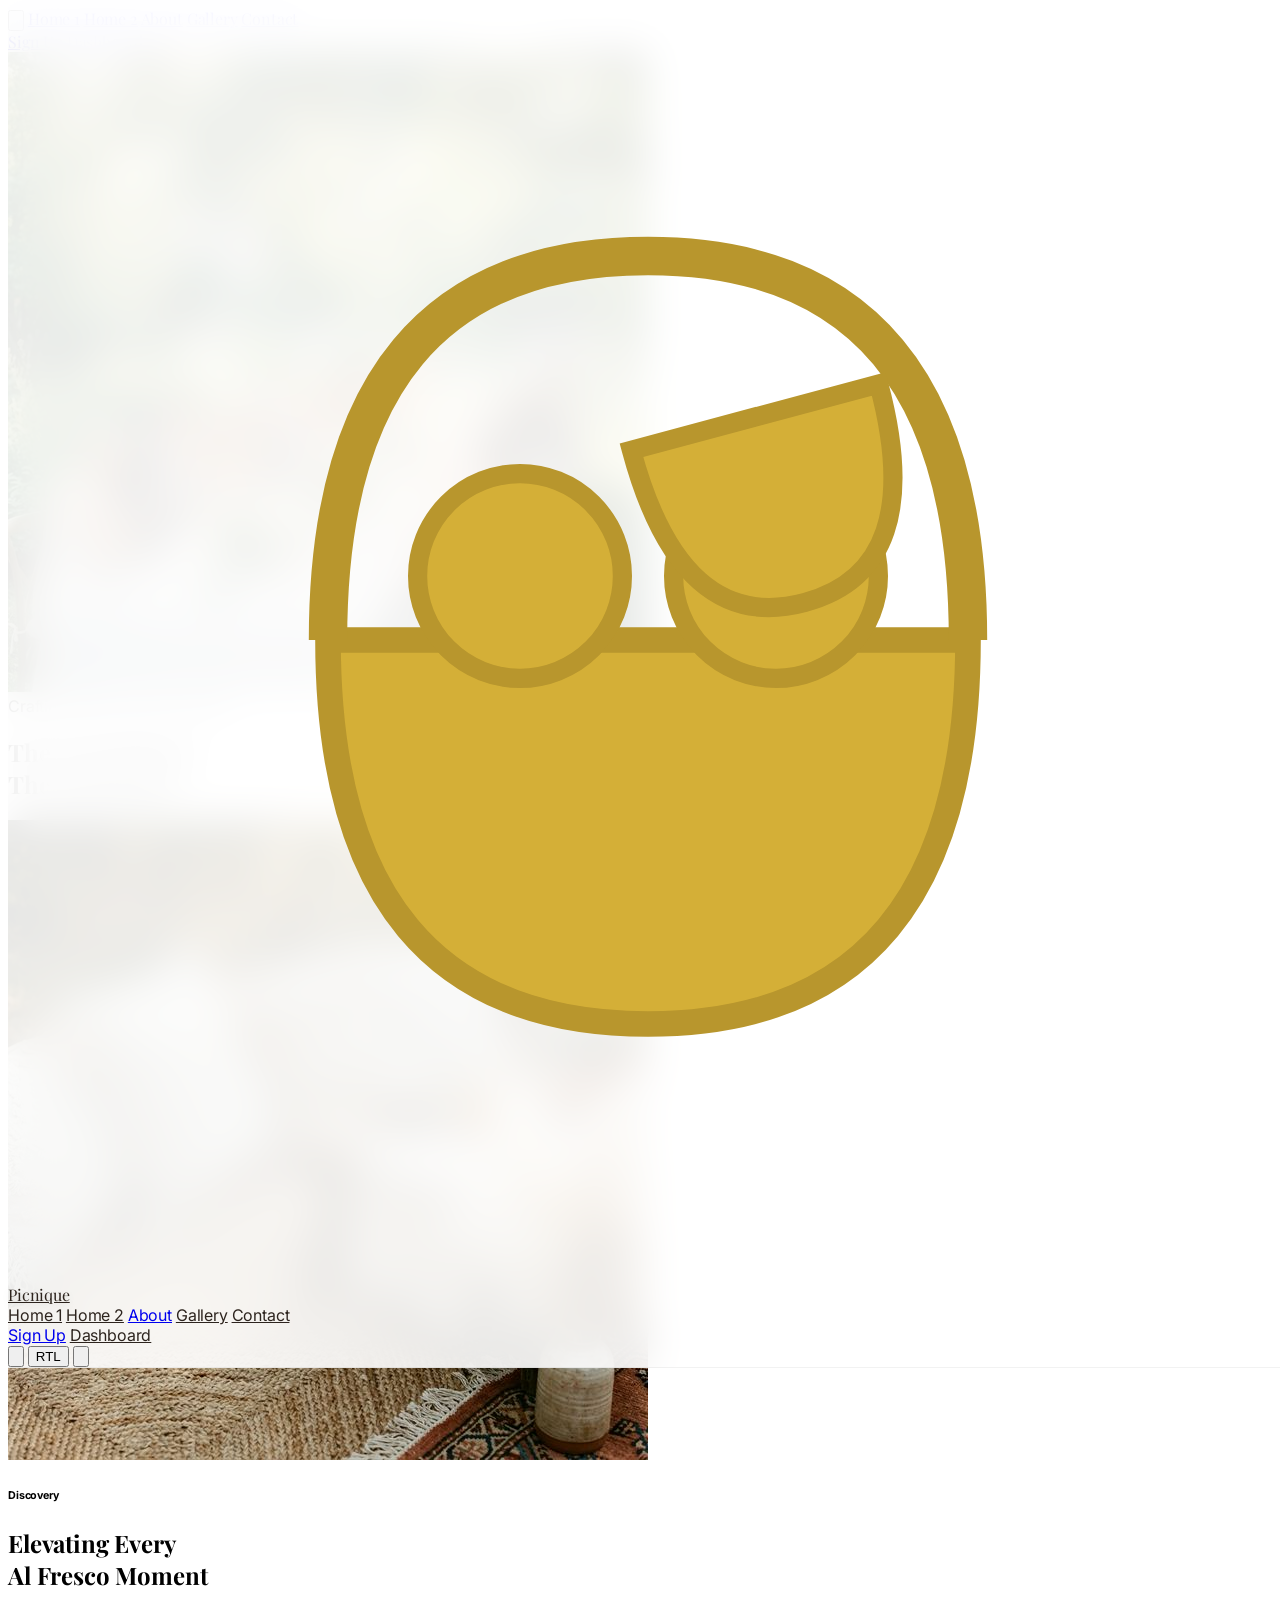
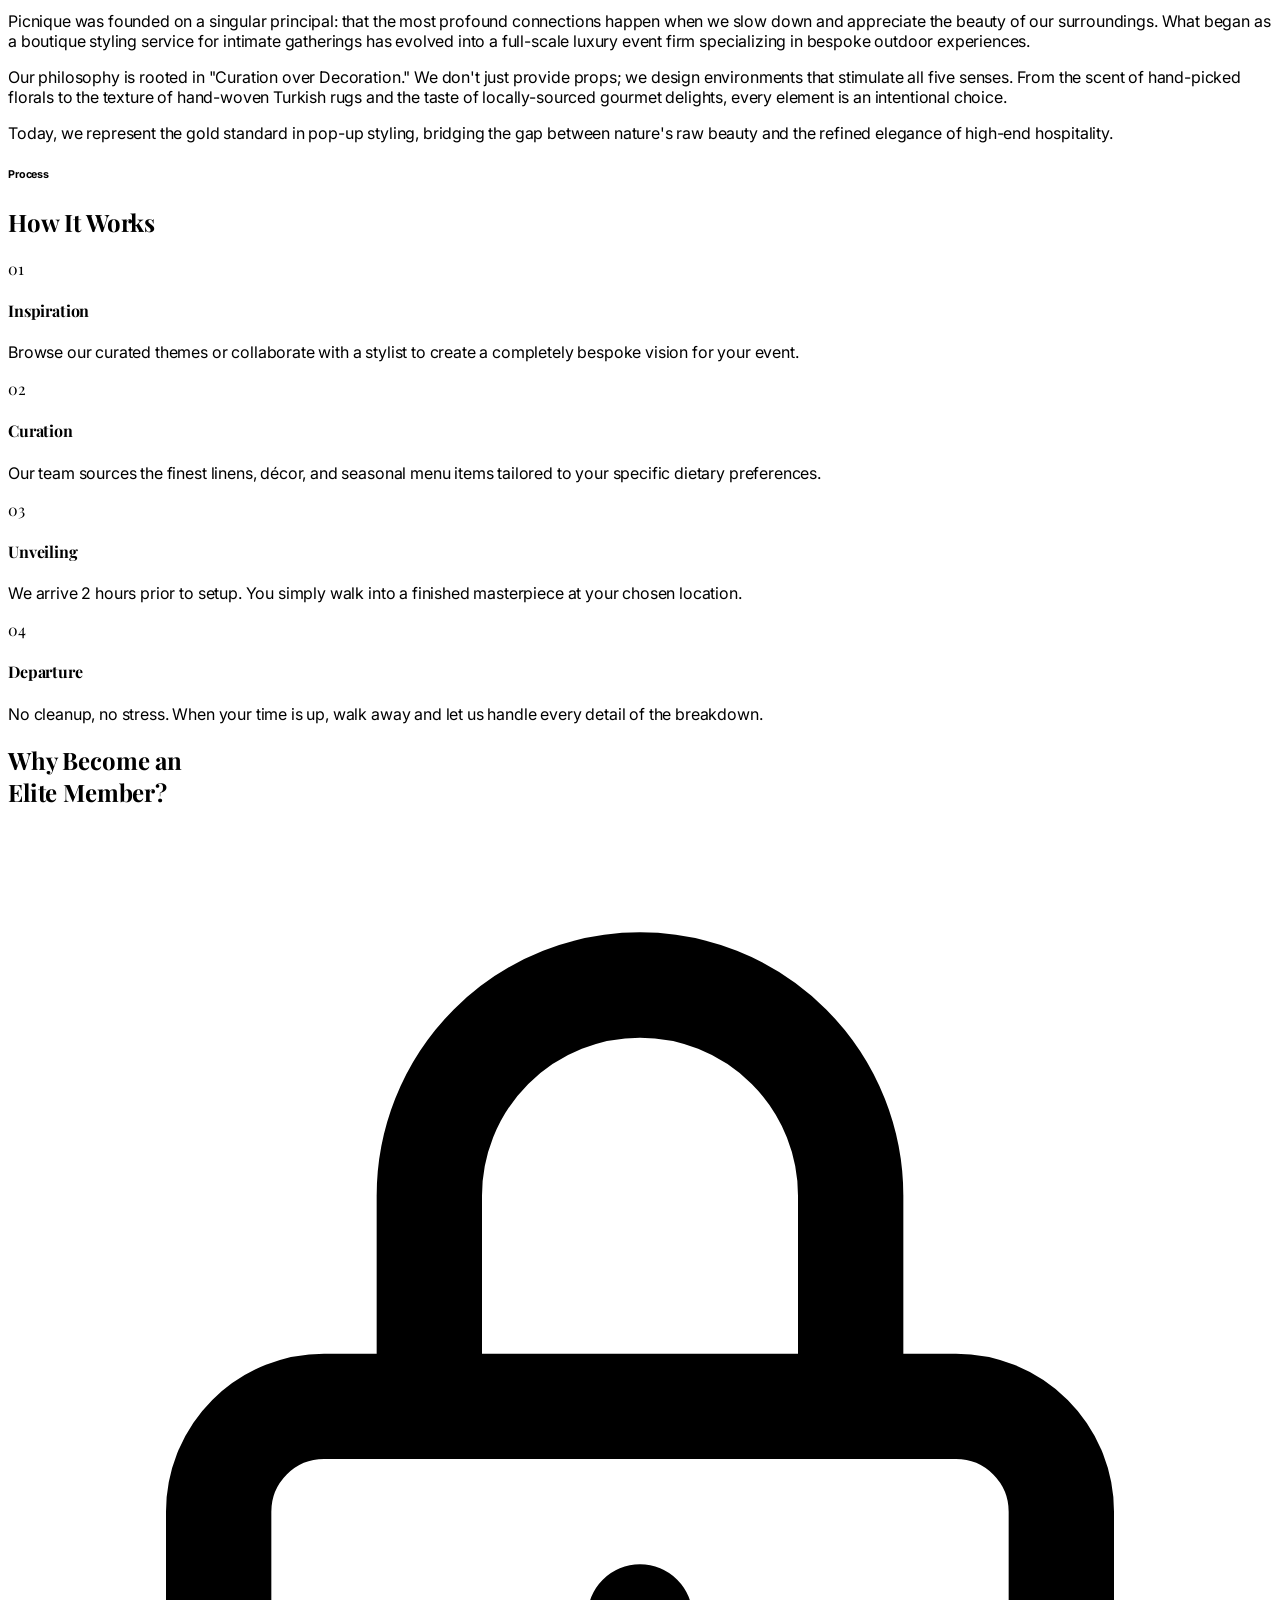
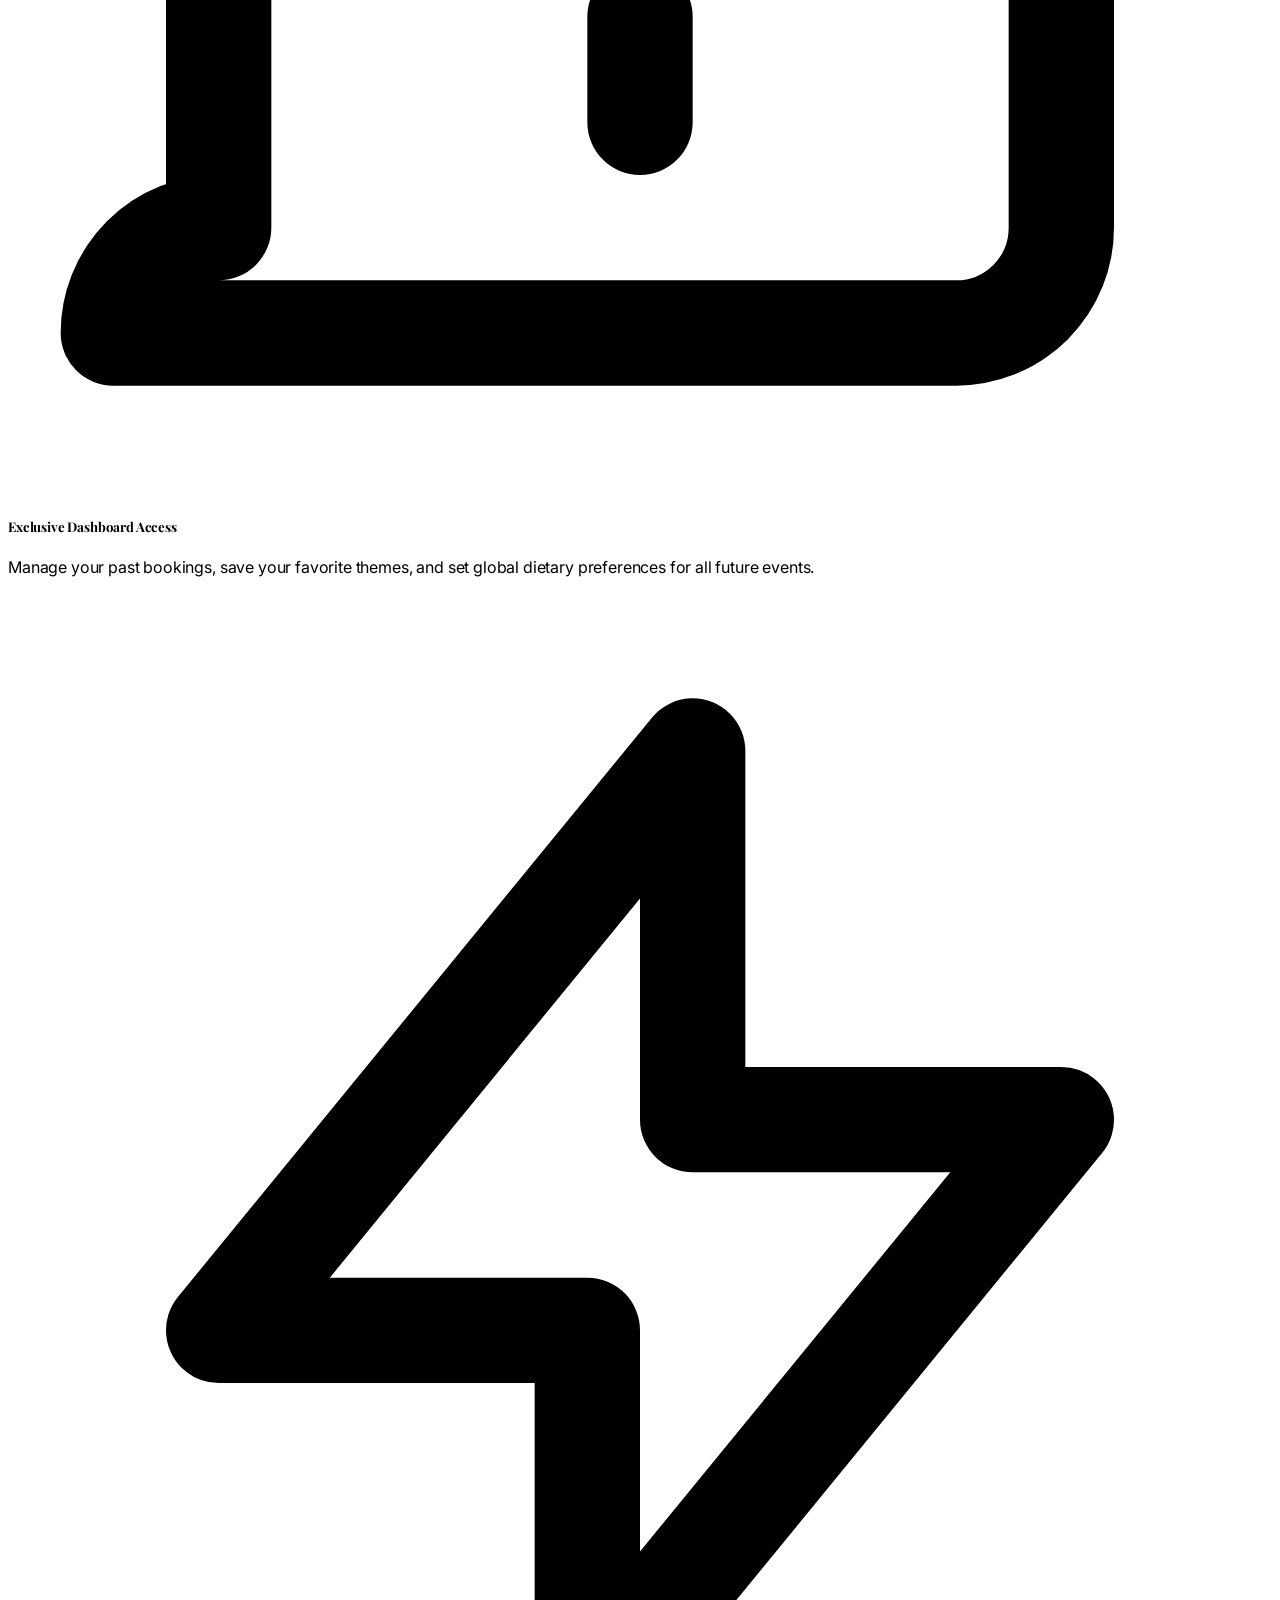
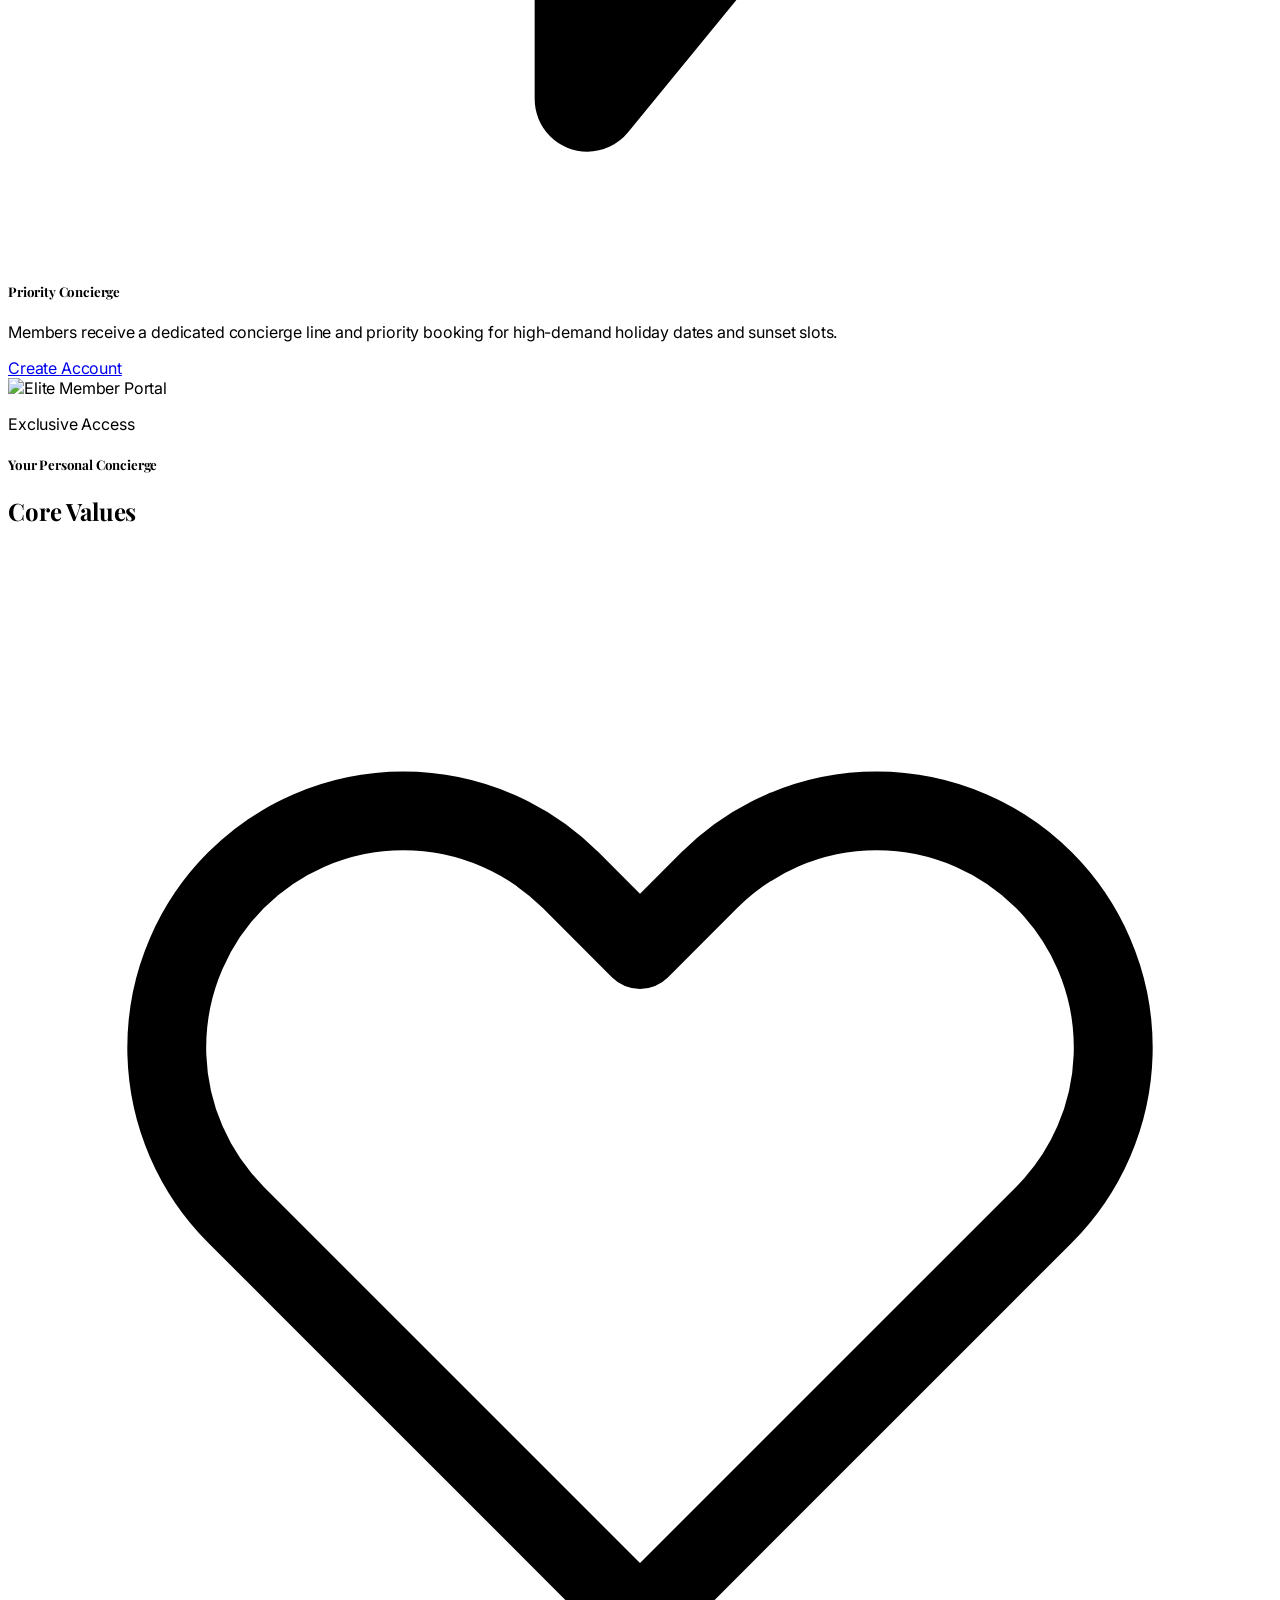
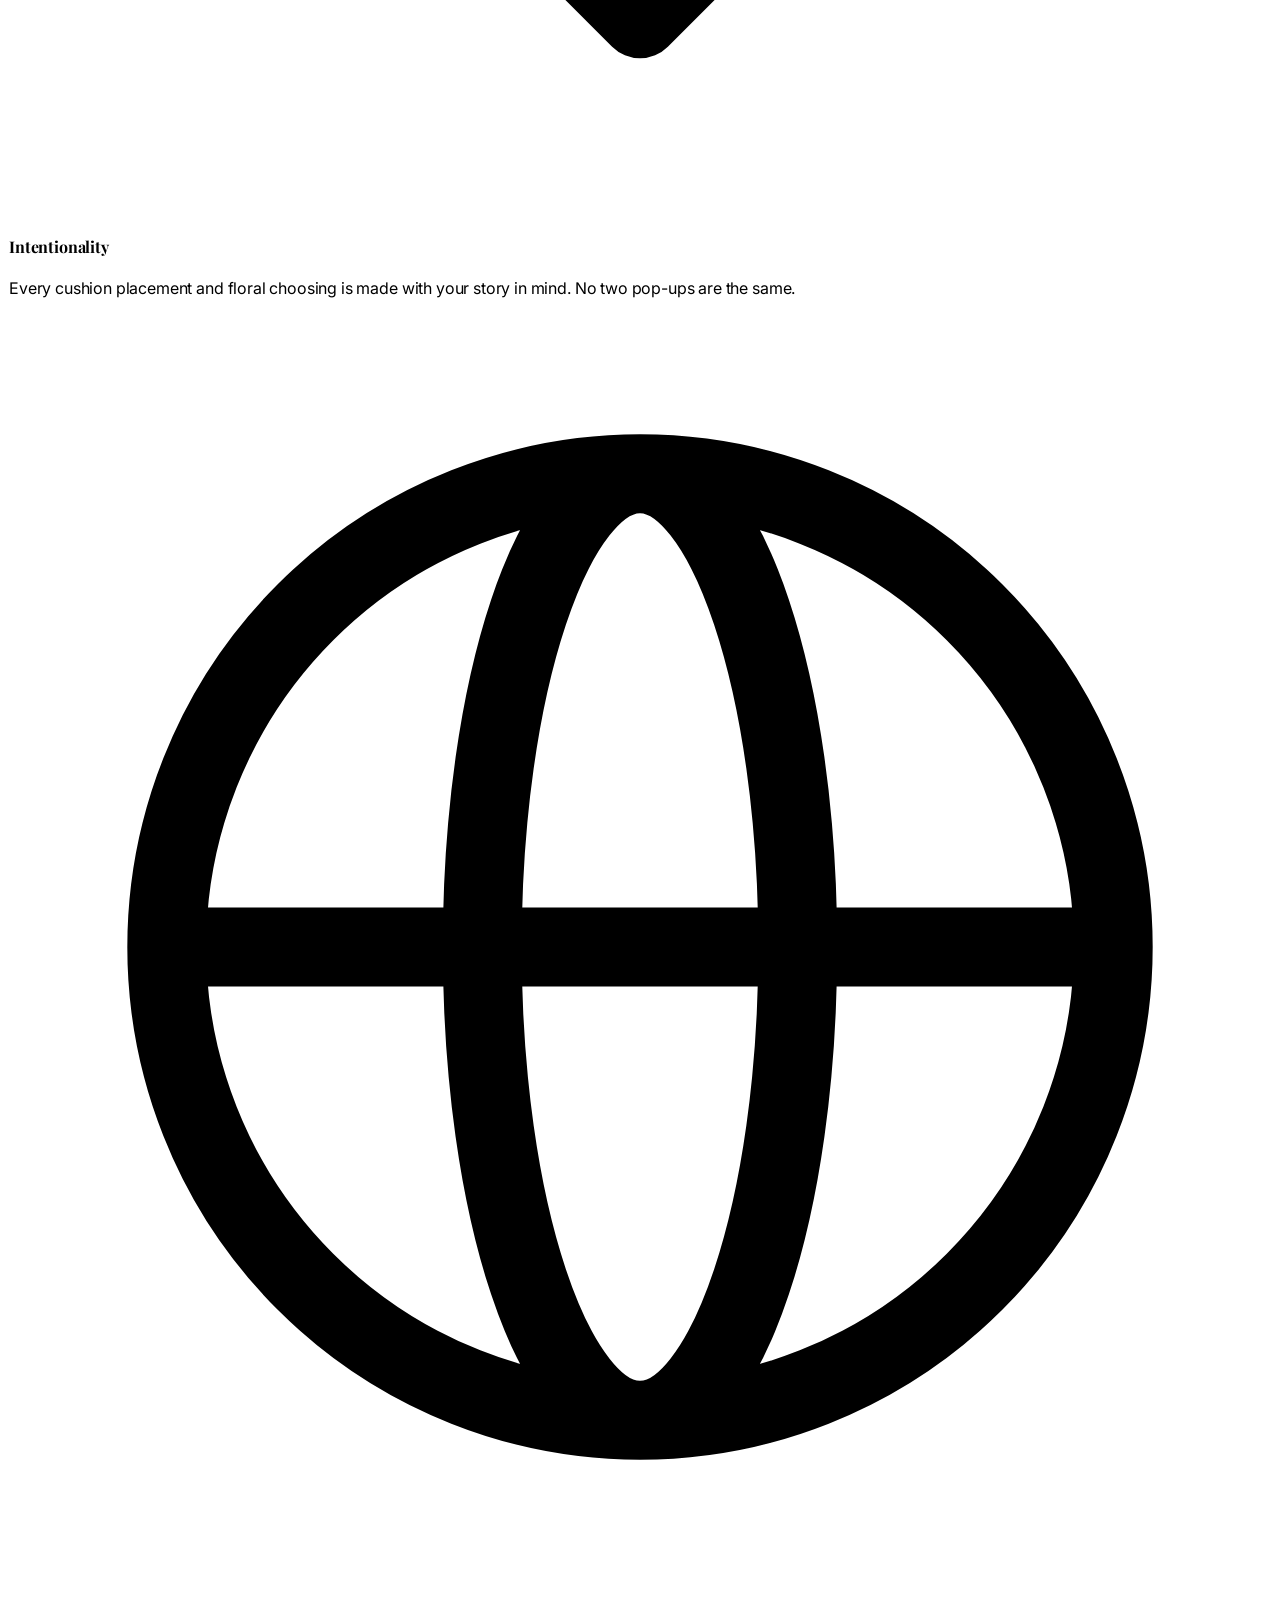
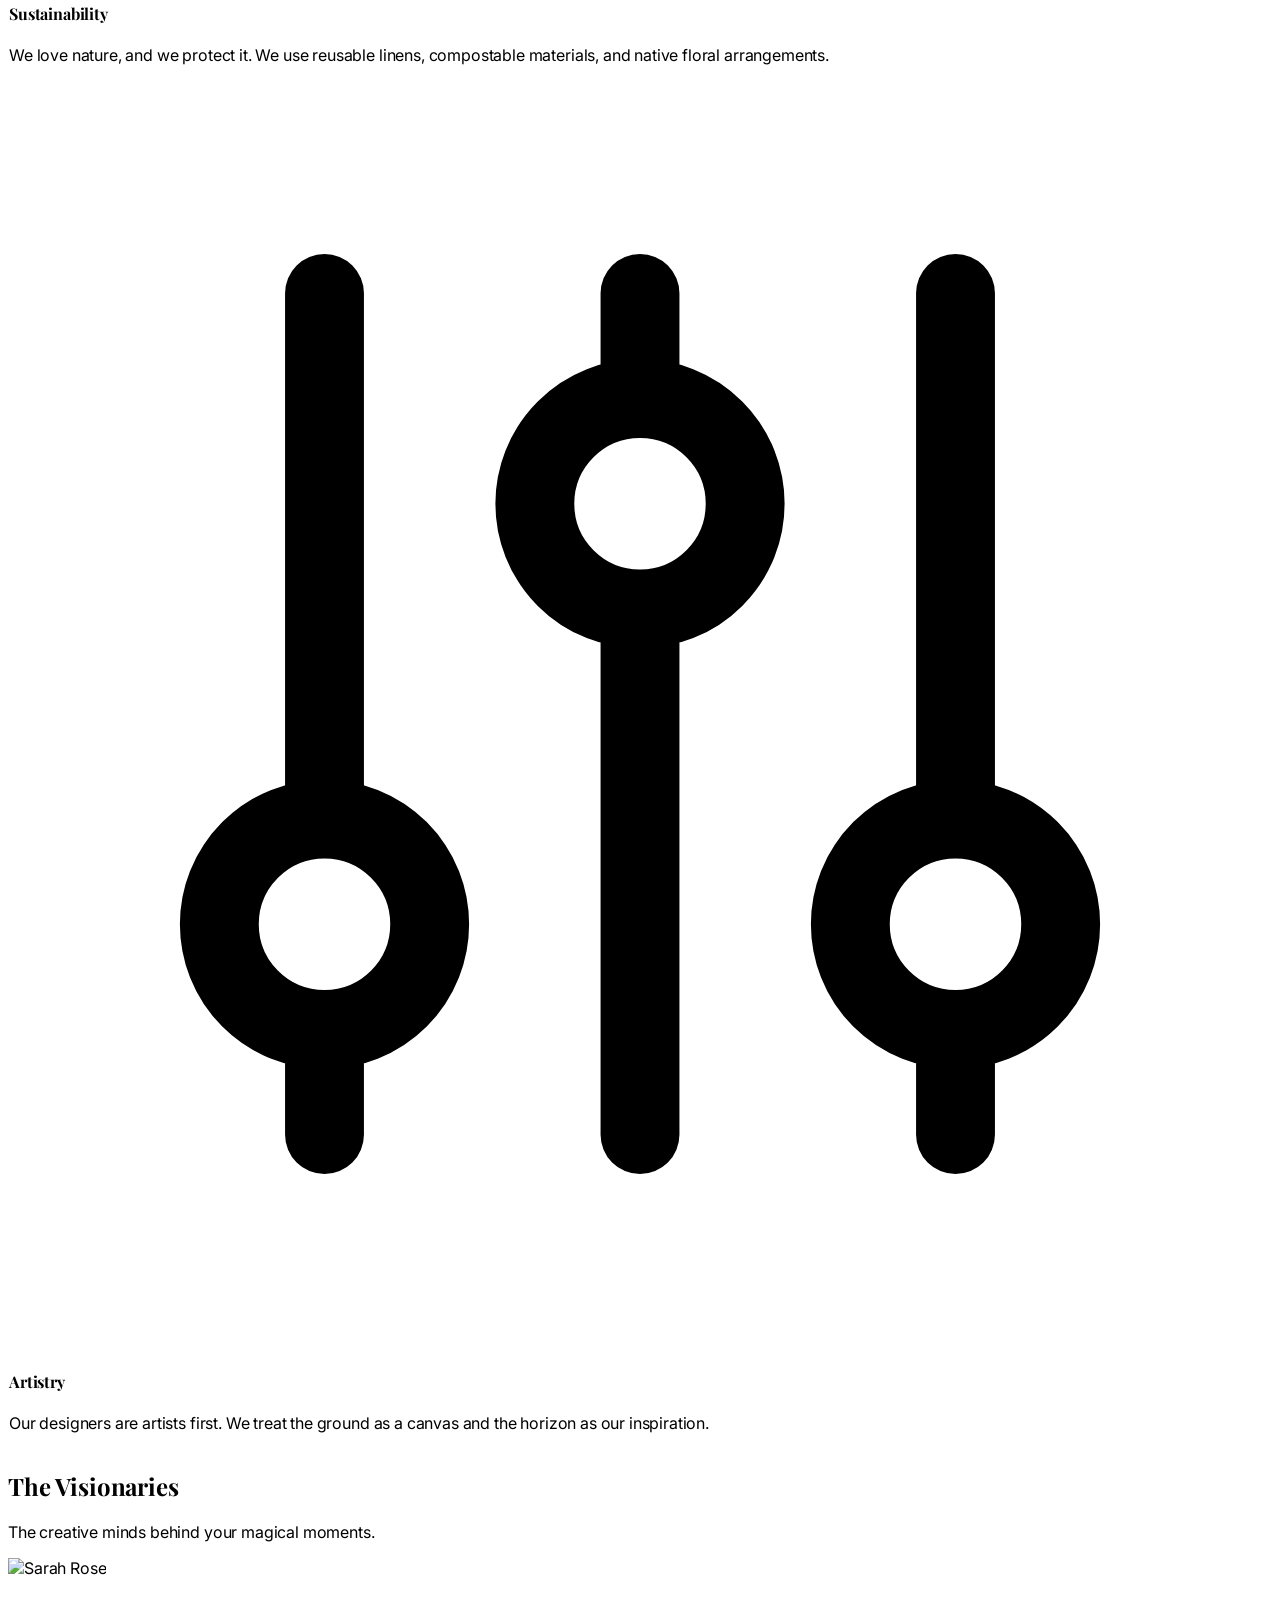
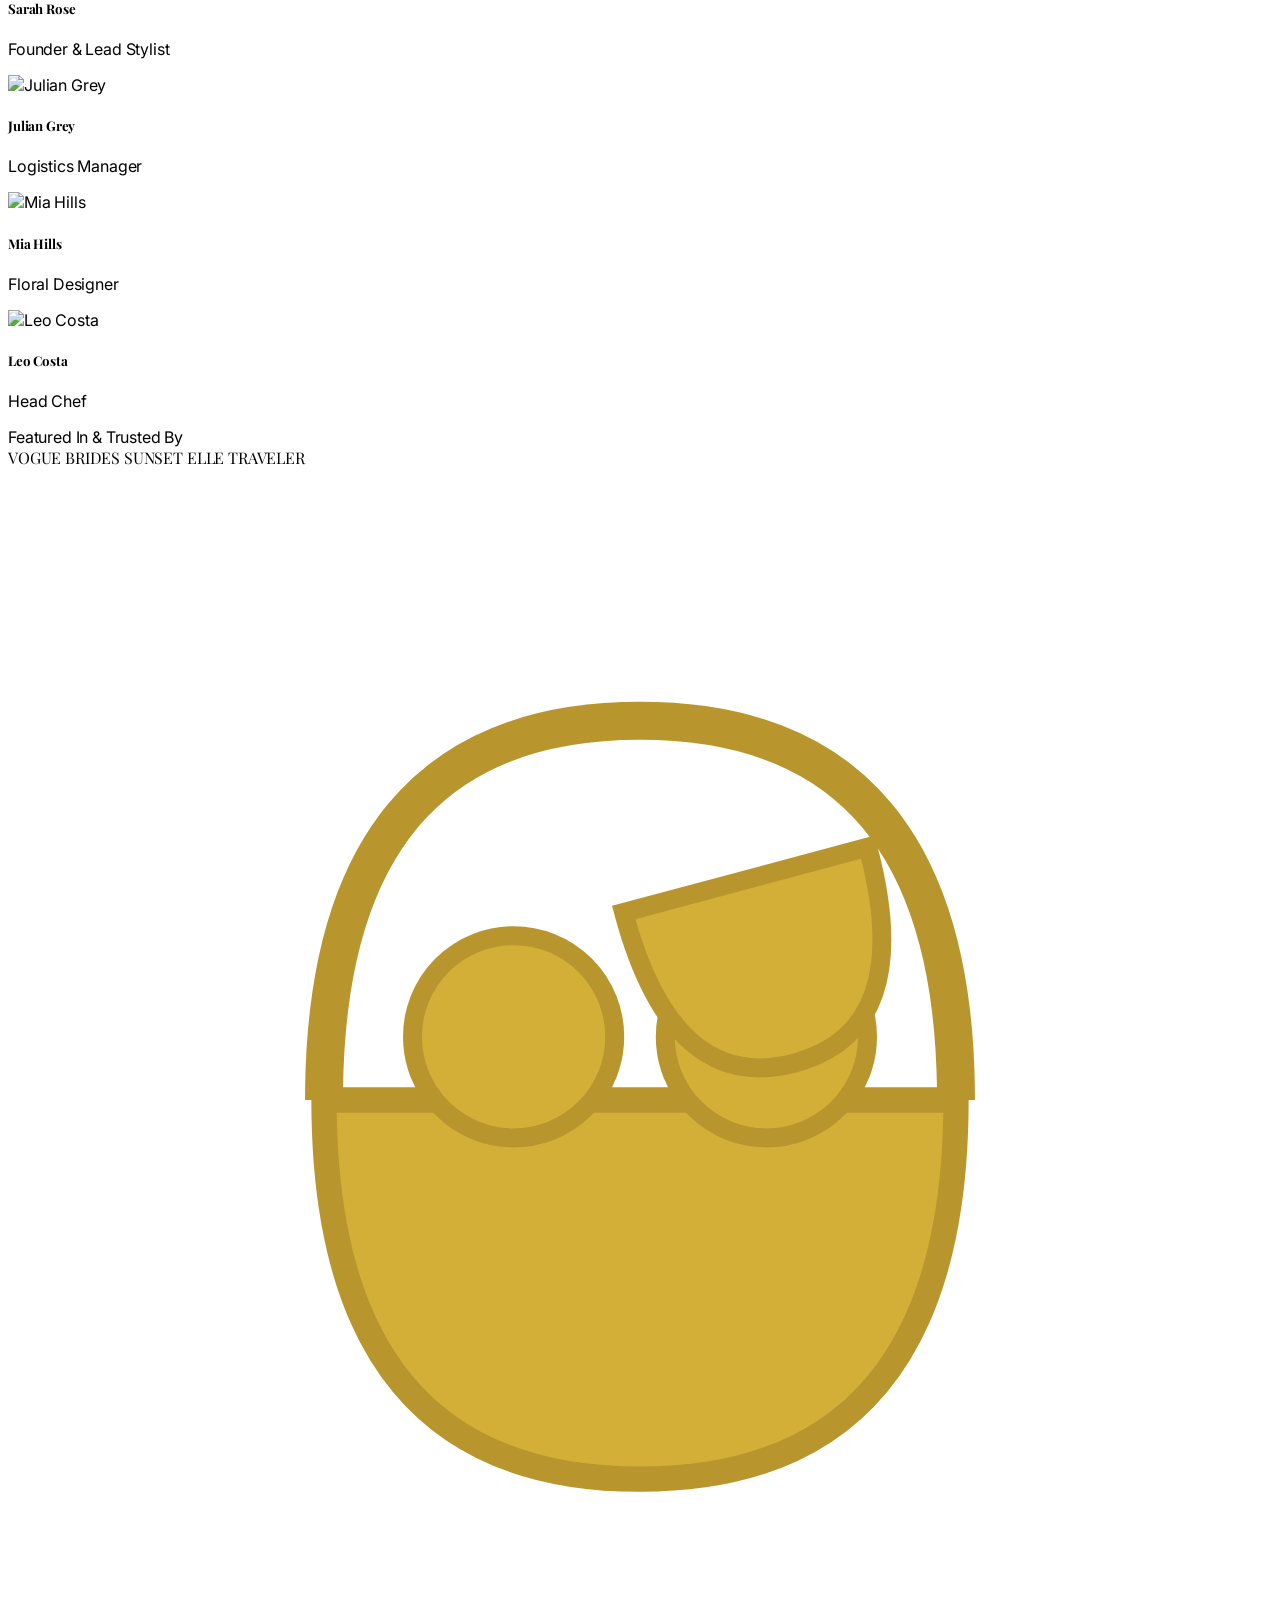
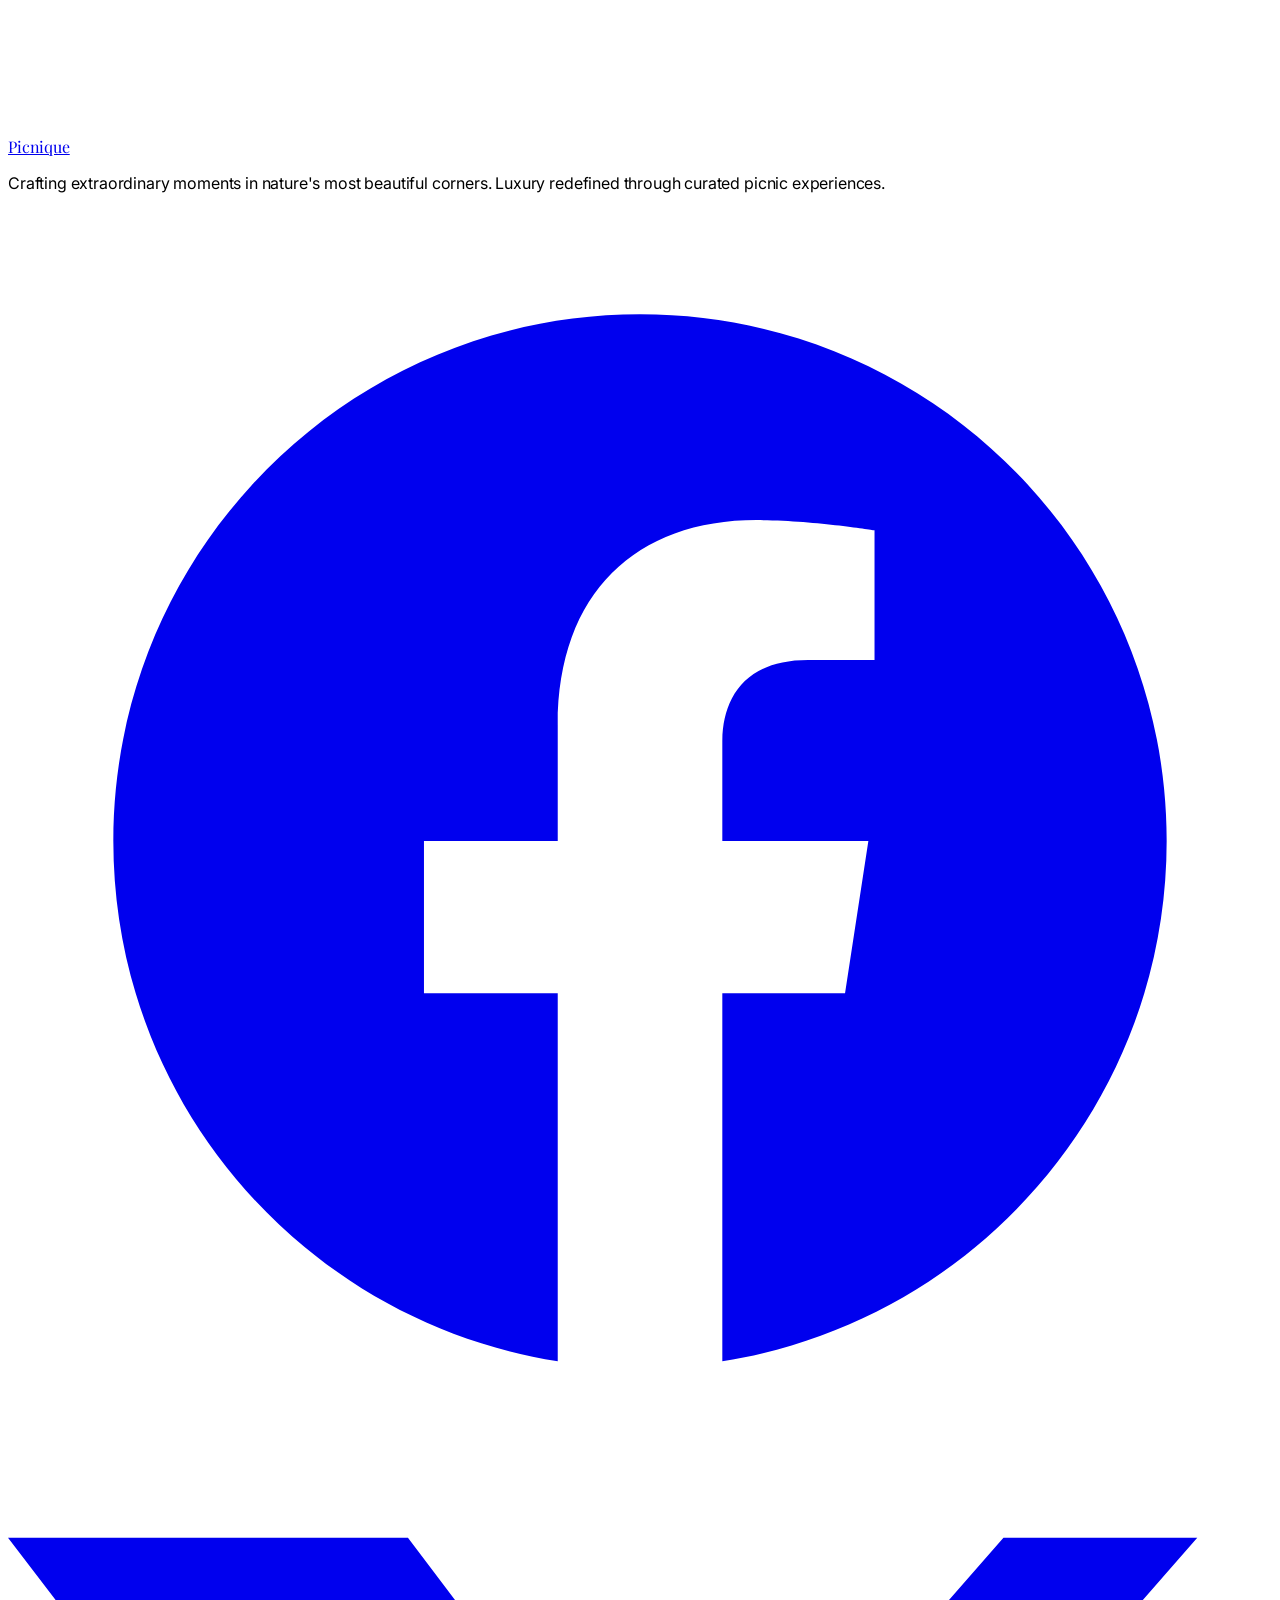
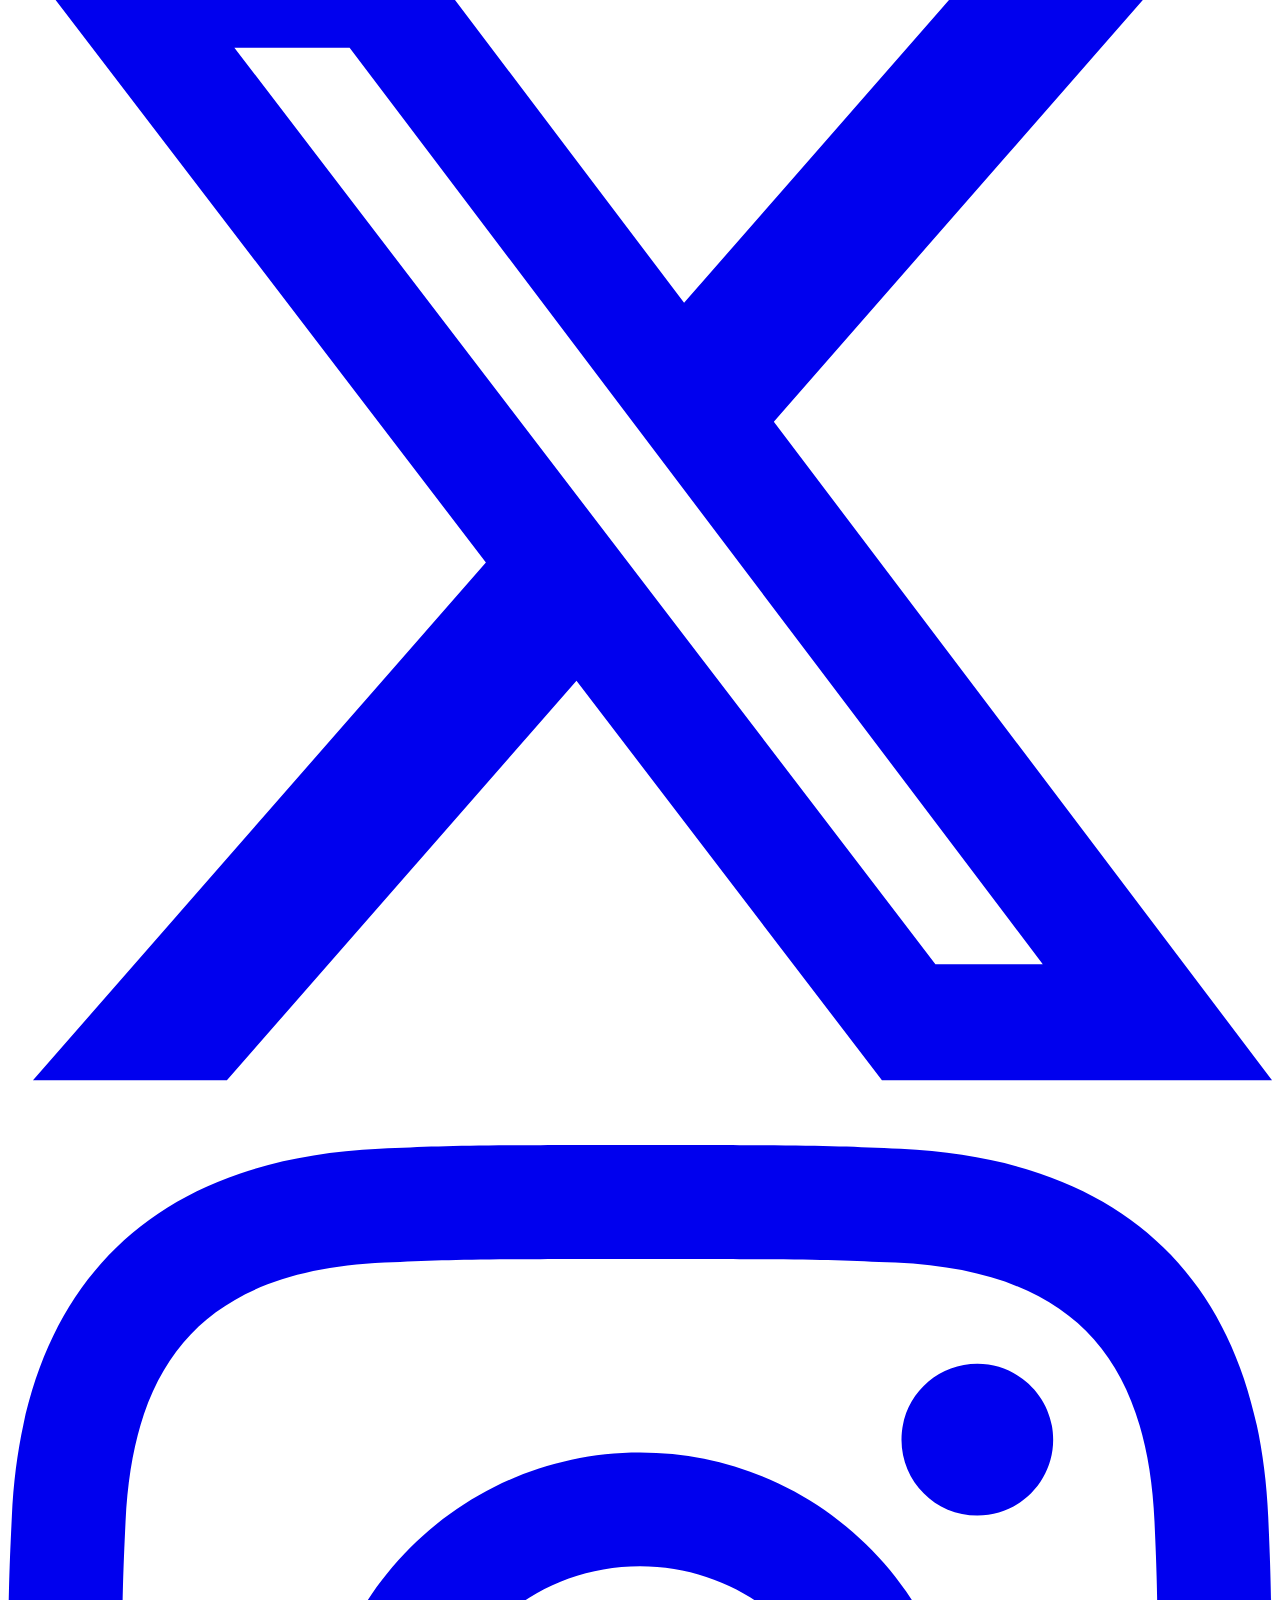
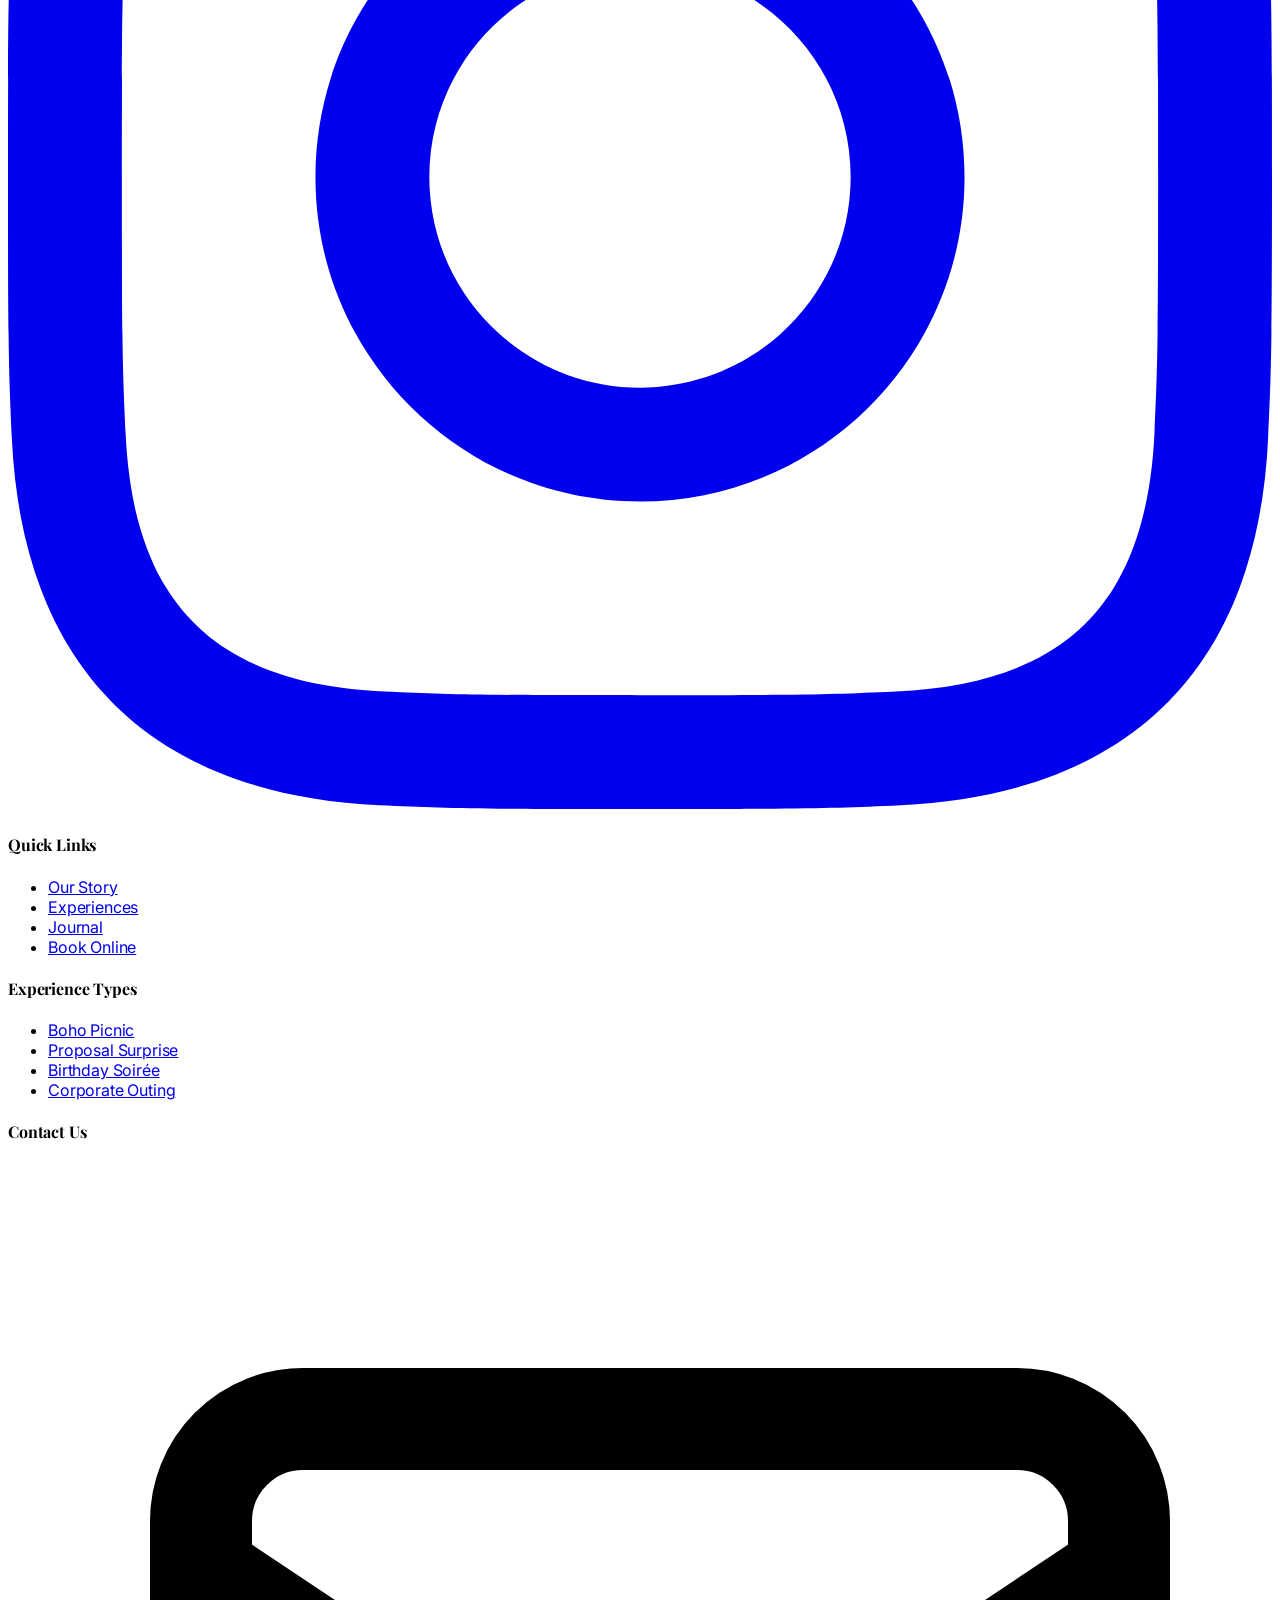
==== commit 8cc823ea: "about" ====
--- a/about.html
+++ b/about.html
@@ -89,7 +89,7 @@
                 <div class="absolute -top-12 -left-12 w-full h-full border-2 border-primary/20 rounded-[3rem] -z-10 transition-transform group-hover:translate-x-6 group-hover:translate-y-6"></div>
                 <img src="assets/theme-boho.png" class="rounded-[3rem] shadow-2xl w-full hover:scale-[1.02] transition-transform duration-500">
             </div>
-            <div>
+            <div class="text-center">
                 <h6 class="text-xs uppercase tracking-[0.4em] text-primary font-black mb-6">Discovery</h6>
                 <h2 class="text-4xl md:text-6xl font-serif mb-10 leading-tight">Elevating Every <br> <span class="text-primary italic">Al Fresco Moment</span></h2>
                 <div class="space-y-8 text-gray-500 dark:text-gray-400 leading-relaxed text-lg">
@@ -107,27 +107,27 @@
         <div class="max-w-7xl mx-auto px-6">
             <div class="text-center mb-12">
                 <h6 class="text-xs uppercase tracking-[0.5em] text-primary font-black mb-4">Process</h6>
-                <h2 class="text-4xl md:text-6xl font-serif italic text-white">How It Works</h2>
+                <h2 class="text-4xl md:text-6xl font-serif italic text-[#2D241E] dark:text-white">How It Works</h2>
             </div>
             <div class="grid grid-cols-1 md:grid-cols-4 gap-12">
                 <div class="space-y-6">
-                    <span class="text-6xl font-serif text-primary/20 block">01</span>
-                    <h4 class="text-xl font-serif text-white">Inspiration</h4>
+                    <span class="text-6xl font-serif text-primary/30 dark:text-primary/20 block">01</span>
+                    <h4 class="text-xl font-serif text-[#2D241E] dark:text-white">Inspiration</h4>
                     <p class="text-gray-500 text-sm">Browse our curated themes or collaborate with a stylist to create a completely bespoke vision for your event.</p>
                 </div>
                 <div class="space-y-6">
-                    <span class="text-6xl font-serif text-primary/20 block">02</span>
-                    <h4 class="text-xl font-serif text-white">Curation</h4>
+                    <span class="text-6xl font-serif text-primary/30 dark:text-primary/20 block">02</span>
+                    <h4 class="text-xl font-serif text-[#2D241E] dark:text-white">Curation</h4>
                     <p class="text-gray-500 text-sm">Our team sources the finest linens, décor, and seasonal menu items tailored to your specific dietary preferences.</p>
                 </div>
                 <div class="space-y-6">
-                    <span class="text-6xl font-serif text-primary/20 block">03</span>
-                    <h4 class="text-xl font-serif text-white">Unveiling</h4>
+                    <span class="text-6xl font-serif text-primary/30 dark:text-primary/20 block">03</span>
+                    <h4 class="text-xl font-serif text-[#2D241E] dark:text-white">Unveiling</h4>
                     <p class="text-gray-500 text-sm">We arrive 2 hours prior to setup. You simply walk into a finished masterpiece at your chosen location.</p>
                 </div>
                 <div class="space-y-6">
-                    <span class="text-6xl font-serif text-primary/20 block">04</span>
-                    <h4 class="text-xl font-serif text-white">Departure</h4>
+                    <span class="text-6xl font-serif text-primary/30 dark:text-primary/20 block">04</span>
+                    <h4 class="text-xl font-serif text-[#2D241E] dark:text-white">Departure</h4>
                     <p class="text-gray-500 text-sm">No cleanup, no stress. When your time is up, walk away and let us handle every detail of the breakdown.</p>
                 </div>
             </div>
@@ -137,10 +137,10 @@
     <!-- New Section: Membership Advantage -->
     <section class="py-12 bg-white dark:bg-[#1A1A1A]">
         <div class="max-w-7xl mx-auto px-6 grid grid-cols-1 lg:grid-cols-2 gap-24 items-center">
-            <div class="order-2 lg:order-1">
+            <div class="order-2 lg:order-1 flex flex-col items-center text-center">
                 <h2 class="text-4xl md:text-5xl font-serif mb-8 leading-tight">Why Become an <br> <span class="text-primary">Elite Member?</span></h2>
                 <div class="space-y-8">
-                    <div class="flex items-start space-x-6">
+                    <div class="flex flex-col items-center space-y-4">
                         <div class="w-12 h-12 bg-primary/10 rounded-full flex items-center justify-center flex-shrink-0 text-primary">
                             <svg class="w-6 h-6" fill="none" stroke="currentColor" viewBox="0 0 24 24"><path stroke-linecap="round" stroke-linejoin="round" stroke-width="2" d="M12 15v2m-6 4h12a2 2 0 002-2v-6a2 2 0 00-2-2H6a2 2 0 00-2 2v6a2 2 0 00-2 2zm10-10V7a4 4 0 00-8 0v4h8z"></path></svg>
                         </div>
@@ -149,7 +149,7 @@
                             <p class="text-gray-500 text-sm">Manage your past bookings, save your favorite themes, and set global dietary preferences for all future events.</p>
                         </div>
                     </div>
-                    <div class="flex items-start space-x-6">
+                    <div class="flex flex-col items-center space-y-4">
                         <div class="w-12 h-12 bg-primary/10 rounded-full flex items-center justify-center flex-shrink-0 text-primary">
                             <svg class="w-6 h-6" fill="none" stroke="currentColor" viewBox="0 0 24 24"><path stroke-linecap="round" stroke-linejoin="round" stroke-width="2" d="M13 10V3L4 14h7v7l9-11h-7z"></path></svg>
                         </div>
@@ -159,14 +159,18 @@
                         </div>
                     </div>
                     <div class="mt-12">
-                        <a href="signup.html" class="inline-block px-10 py-4 bg-primary text-white text-xs font-black uppercase tracking-[0.2em] rounded-full hover:shadow-2xl transition-all">Create Account</a>
+                        <a href="signup.html" class="inline-block px-10 py-4 bg-primary text-white text-[10px] font-black uppercase tracking-[0.2em] rounded-full hover:shadow-2xl hover:-translate-y-1 transition-all">Create Account</a>
                     </div>
                 </div>
             </div>
             <div class="order-1 lg:order-2">
-                <div class="bg-gray-50 dark:bg-black/40 p-12 rounded-[3rem] border border-gray-100 dark:border-white/5">
-                    <img src="assets/dashboard-mockup.png" alt="Member Dashboard" class="rounded-2xl shadow-inner border border-white/10">
-                    <p class="mt-8 text-center text-[10px] uppercase tracking-widest text-gray-400">Preview of the Elite Member Portal</p>
+                <div class="bg-primary/5 dark:bg-white/5 p-8 md:p-12 rounded-[4rem] border border-primary/20 backdrop-blur-xl relative group overflow-hidden">
+                    <div class="absolute -top-20 -right-20 w-64 h-64 bg-primary/20 rounded-full blur-[100px] z-0 transition-all group-hover:bg-primary/30"></div>
+                    <img src="luxury_member_portal_mockup_1774694652644.png" alt="Elite Member Portal" class="rounded-[2.5rem] shadow-2xl relative z-10 border border-white/10 transition-transform duration-700 group-hover:scale-[1.03]">
+                    <div class="mt-10 text-center relative z-10">
+                        <p class="text-[10px] uppercase tracking-[0.5em] text-primary font-black mb-2">Exclusive Access</p>
+                        <h5 class="text-2xl font-serif italic text-[#2D241E] dark:text-white">Your Personal Concierge</h5>
+                    </div>
                 </div>
             </div>
         </div>
@@ -206,37 +210,36 @@
     <!-- Section 3: Meet the Team (Placeholder Cards) -->
     <section class="py-12 bg-white dark:bg-[#1A1A1A]">
         <div class="max-w-7xl mx-auto px-6">
-            <div class="grid grid-cols-1 md:grid-cols-4 gap-4 items-end mb-8">
-                <div class="md:col-span-2">
-                    <h2 class="text-5xl font-serif mb-4 uppercase tracking-tighter">The Visionaries</h2>
-                    <p class="text-gray-400">The creative minds behind your magical moments.</p>
-                </div>
+            <div class="text-center mb-16">
+                <h2 class="text-5xl md:text-[5rem] font-serif mb-4 uppercase tracking-tighter text-[#2D241E] dark:text-white leading-none">The Visionaries</h2>
+                <div class="w-24 h-1 bg-primary mx-auto mb-6"></div>
+                <p class="text-gray-400 italic text-lg">The creative minds behind your magical moments.</p>
             </div>
             <div class="grid grid-cols-1 sm:grid-cols-2 lg:grid-cols-4 gap-8">
                 <div class="text-center group">
                     <div class="aspect-square rounded-full overflow-hidden mb-6 filter grayscale group-hover:grayscale-0 transition-all shadow-xl">
-                        <img src="https://ui-avatars.com/api/?name=Sarah+Rose&background=D4AF37&color=fff&size=512" class="w-full h-full object-cover">
+                        <img src="team_sarah_rose_1774695958792.png" alt="Sarah Rose" class="w-full h-full object-cover">
                     </div>
                     <h5 class="text-xl font-serif">Sarah Rose</h5>
                     <p class="text-xs uppercase text-primary font-bold tracking-[0.2em] mt-2">Founder & Lead Stylist</p>
                 </div>
                 <div class="text-center group">
                     <div class="aspect-square rounded-full overflow-hidden mb-6 filter grayscale group-hover:grayscale-0 transition-all shadow-xl">
-                        <img src="https://ui-avatars.com/api/?name=Julian+Grey&background=D4AF37&color=fff&size=512" class="w-full h-full object-cover">
+                        <img src="team_julian_grey_1774696015657.png" alt="Julian Grey" class="w-full h-full object-cover">
                     </div>
                     <h5 class="text-xl font-serif">Julian Grey</h5>
                     <p class="text-xs uppercase text-primary font-bold tracking-[0.2em] mt-2">Logistics Manager</p>
                 </div>
                 <div class="text-center group">
                     <div class="aspect-square rounded-full overflow-hidden mb-6 filter grayscale group-hover:grayscale-0 transition-all shadow-xl">
-                        <img src="https://ui-avatars.com/api/?name=Mia+Hills&background=D4AF37&color=fff&size=512" class="w-full h-full object-cover">
+                        <img src="https://images.unsplash.com/photo-1544005313-94ddf0286df2?q=80&w=1024&auto=format&fit=crop" alt="Mia Hills" class="w-full h-full object-cover">
                     </div>
                     <h5 class="text-xl font-serif">Mia Hills</h5>
                     <p class="text-xs uppercase text-primary font-bold tracking-[0.2em] mt-2">Floral Designer</p>
                 </div>
                 <div class="text-center group">
                     <div class="aspect-square rounded-full overflow-hidden mb-6 filter grayscale group-hover:grayscale-0 transition-all shadow-xl">
-                        <img src="https://ui-avatars.com/api/?name=Leo+Costa&background=D4AF37&color=fff&size=512" class="w-full h-full object-cover">
+                        <img src="https://images.unsplash.com/photo-1577214714282-3a5665805562?q=80&w=1024&auto=format&fit=crop" alt="Leo Costa" class="w-full h-full object-cover">
                     </div>
                     <h5 class="text-xl font-serif">Leo Costa</h5>
                     <p class="text-xs uppercase text-primary font-bold tracking-[0.2em] mt-2">Head Chef</p>
@@ -247,8 +250,8 @@
 
     <!-- Section 4: Partners (Logo Cloud) -->
     <section class="py-12 bg-accent/10 dark:bg-white/5 border-y border-white/10 overflow-hidden">
-        <div class="max-w-7xl mx-auto px-6 mb-12 text-center text-[10px] uppercase tracking-[0.4em] font-bold opacity-30">Featured In & Trusted By</div>
-        <div class="flex flex-wrap justify-center items-center gap-16 md:gap-32 filter grayscale contrast-100 opacity-60">
+        <div class="max-w-7xl mx-auto px-6 mb-12 text-center text-[11px] uppercase tracking-[0.5em] font-black text-[#2D241E] dark:text-gray-400">Featured In & Trusted By</div>
+        <div class="flex flex-wrap justify-center items-center gap-16 md:gap-32 filter grayscale contrast-100 opacity-80">
             <span class="text-3xl font-serif italic mb-6">VOGUE</span>
             <span class="text-3xl font-serif italic mb-6">BRIDES</span>
             <span class="text-3xl font-serif italic mb-6">SUNSET</span>
@@ -258,38 +261,66 @@
     </section>
 
     <!-- Footer (Same) -->
-    <footer class="bg-[#2D241E] text-white py-10 px-6">
-        <div class="max-w-7xl mx-auto grid grid-cols-1 md:grid-cols-4 gap-12 text-gray-400 text-sm">
+    <footer class="bg-gray-50 dark:bg-[#111111] text-[#2D241E] dark:text-white py-16 px-6 border-t border-gray-100 dark:border-white/5 transition-colors duration-300">
+        <div class="max-w-7xl mx-auto grid grid-cols-1 md:grid-cols-4 gap-12">
             <div class="space-y-6">
                 <a href="home1.html" class="flex items-center space-x-2">
-                    <img src="assets/favicon.svg" alt="Logo" class="h-8 w-8">
+                    <img src="assets/favicon.svg" alt="Picnique Logo" class="h-8 w-8">
                     <span class="font-serif text-xl font-bold text-primary tracking-tight">Picnique</span>
                 </a>
-                <p>Crafting extraordinary moments in nature's most beautiful corners. Luxury redefined through curated picnic experiences.</p>
+                <p class="text-gray-500 dark:text-gray-400 text-sm leading-relaxed">
+                    Crafting extraordinary moments in nature's most beautiful corners. Luxury redefined through curated picnic experiences.
+                </p>
+                <div class="flex space-x-4">
+                    <a href="#" class="p-2 bg-gray-200 dark:bg-white/5 rounded-full hover:bg-primary hover:text-white transition-all">
+                        <svg class="w-5 h-5" fill="currentColor" viewBox="0 0 24 24"><path d="M22 12c0-5.523-4.477-10-10-10S2 6.477 2 12c0 4.991 3.657 9.128 8.438 9.878v-6.987h-2.54V12h2.54V9.797c0-2.506 1.492-3.89 3.777-3.89 1.094 0 2.238.195 2.238.195v2.46h-1.26c-1.243 0-1.63.771-1.63 1.562V12h2.773l-.443 2.89h-2.33v6.988C18.343 21.128 22 16.991 22 12z"/></svg>
+                    </a>
+                    <a href="#" class="p-2 bg-gray-200 dark:bg-white/5 rounded-full hover:bg-primary hover:text-white transition-all">
+                        <svg class="w-5 h-5" fill="currentColor" viewBox="0 0 24 24"><path d="M18.901 1.153h3.68l-8.04 9.19L24 22.846h-7.406l-5.8-7.584-6.638 7.584H.474l8.6-9.83L0 1.154h7.594l5.243 6.932 6.064-6.932zm-1.292 19.49h2.039L6.486 3.24H4.298l13.311 17.403z"/></svg>
+                    </a>
+                    <a href="#" class="p-2 bg-gray-200 dark:bg-white/5 rounded-full hover:bg-primary hover:text-white transition-all">
+                        <svg class="w-5 h-5" fill="currentColor" viewBox="0 0 24 24"><path d="M12 2.163c3.204 0 3.584.012 4.85.07 3.252.148 4.771 1.691 4.919 4.919.058 1.265.069 1.645.069 4.849 0 3.205-.012 3.584-.069 4.849-.149 3.225-1.664 4.771-4.919 4.919-1.266.058-1.644.07-4.85.07-3.204 0-3.584-.012-4.849-.07-3.26-.149-4.771-1.699-4.919-4.92-.058-1.265-.07-1.644-.07-4.849 0-3.204.013-3.583.07-4.849.149-3.227 1.664-4.771 4.919-4.919 1.266-.057 1.645-.069 4.849-.069zm0-2.163c-3.259 0-3.667.014-4.947.072-4.358.2-6.78 2.618-6.98 6.98-.059 1.281-.073 1.689-.073 4.948 0 3.259.014 3.668.072 4.948.2 4.358 2.618 6.78 6.98 6.98 1.281.058 1.689.072 4.948.072 3.259 0 3.668-.014 4.948-.072 4.354-.2 6.782-2.618 6.979-6.98.059-1.28.073-1.689.073-4.948 0-3.259-.014-3.667-.072-4.947-.196-4.354-2.617-6.78-6.979-6.98-1.281-.059-1.69-.073-4.949-.073zm0 5.838c-3.403 0-6.162 2.759-6.162 6.162s2.759 6.163 6.162 6.163 6.162-2.759 6.162-6.163-2.759-6.162-6.162-6.162zm0 10.162c-2.209 0-4-1.79-4-4 0-2.209 1.791-4 4-4s4 1.791 4 4c0 2.21-1.791 4-4 4zm6.406-11.845c-.796 0-1.441.645-1.441 1.44s.645 1.44 1.441 1.44c.795 0 1.439-.645 1.439-1.44s-.644-1.44-1.439-1.44z"/></svg>
+                    </a>
+                </div>
             </div>
             <div>
-                <h4 class="text-white font-serif text-lg mb-6">Quick Links</h4>
-                <a href="about.html" class="block mb-4 hover:text-primary">Our Story</a>
-                <a href="gallery.html" class="block mb-4 hover:text-primary">Journal</a>
-                <a href="contact.html" class="block hover:text-primary">Help Center</a>
+                <h4 class="font-serif text-lg mb-6">Quick Links</h4>
+                <ul class="space-y-4 text-gray-500 dark:text-gray-400 text-sm">
+                    <li><a href="about.html" class="hover:text-primary transition-all">Our Story</a></li>
+                    <li><a href="#services" class="hover:text-primary transition-all">Experiences</a></li>
+                    <li><a href="gallery.html" class="hover:text-primary transition-all">Journal</a></li>
+                    <li><a href="dashboard.html" class="hover:text-primary transition-all">Book Online</a></li>
+                </ul>
             </div>
             <div>
-                <h4 class="text-white font-serif text-lg mb-6">Services</h4>
-                <p class="mb-4">Boho Picnics</p>
-                <p class="mb-4">Proposal Planning</p>
-                <p>Event Styling</p>
+                <h4 class="font-serif text-lg mb-6">Experience Types</h4>
+                <ul class="space-y-4 text-gray-500 dark:text-gray-400 text-sm">
+                    <li><a href="#" class="hover:text-primary transition-all">Boho Picnic</a></li>
+                    <li><a href="#" class="hover:text-primary transition-all">Proposal Surprise</a></li>
+                    <li><a href="#" class="hover:text-primary transition-all">Birthday Soirée</a></li>
+                    <li><a href="#" class="hover:text-primary transition-all">Corporate Outing</a></li>
+                </ul>
             </div>
             <div>
-                <h4 class="text-white font-serif text-lg mb-6">Stay Inspired</h4>
-                <p class="mb-6">Newsletter for the latest themes.</p>
-                <form class="flex border-b border-gray-600 pb-2">
-                    <input type="email" placeholder="Email" class="bg-transparent outline-none w-full">
-                    <button type="submit" class="text-primary uppercase font-bold text-xs">Join</button>
-                </form>
-            </div>
-        </div>
-        <div class="text-center pt-16 uppercase tracking-[0.2em] text-[10px] opacity-30">
-            &copy; 2026 Picnique Experiences.
+                <h4 class="font-serif text-lg mb-6">Contact Us</h4>
+                <ul class="space-y-4 text-gray-500 dark:text-gray-400 text-sm">
+                    <li class="flex items-center space-x-3">
+                        <svg class="w-5 h-5 text-primary" fill="none" stroke="currentColor" viewBox="0 0 24 24"><path stroke-linecap="round" stroke-linejoin="round" stroke-width="2" d="M3 8l7.89 5.26a2 2 0 002.22 0L21 8M5 19h14a2 2 0 002-2V7a2 2 0 00-2-2H5a2 2 0 00-2 2v10a2 2 0 002 2z"></path></svg>
+                        <span>hello@picnicpopup.com</span>
+                    </li>
+                    <li class="flex items-center space-x-3">
+                        <svg class="w-5 h-5 text-primary" fill="none" stroke="currentColor" viewBox="0 0 24 24"><path stroke-linecap="round" stroke-linejoin="round" stroke-width="2" d="M17.657 16.657L13.414 20.9a1.998 1.998 0 01-2.827 0l-4.244-4.243a8 8 0 1111.314 0z"></path><path stroke-linecap="round" stroke-linejoin="round" stroke-width="2" d="M15 11a3 3 0 11-6 0 3 3 0 016 0z"></path></svg>
+                        <span>Laguna Beach, CA</span>
+                    </li>
+                    <li class="pt-2">
+                        <span class="text-xs uppercase tracking-widest text-primary">Office Hours:</span>
+                        <p class="mt-1">Mon - Sat: 9am - 7pm</p>
+                    </li>
+                </ul>
+            </div>
+        </div>
+        <div class="max-w-7xl mx-auto border-t border-gray-200 dark:border-white/5 mt-16 pt-8 text-center text-xs text-gray-400 uppercase tracking-[0.2em]">
+            &copy; 2026 Picnique Experiences. All rights reserved.
         </div>
     </footer>
 
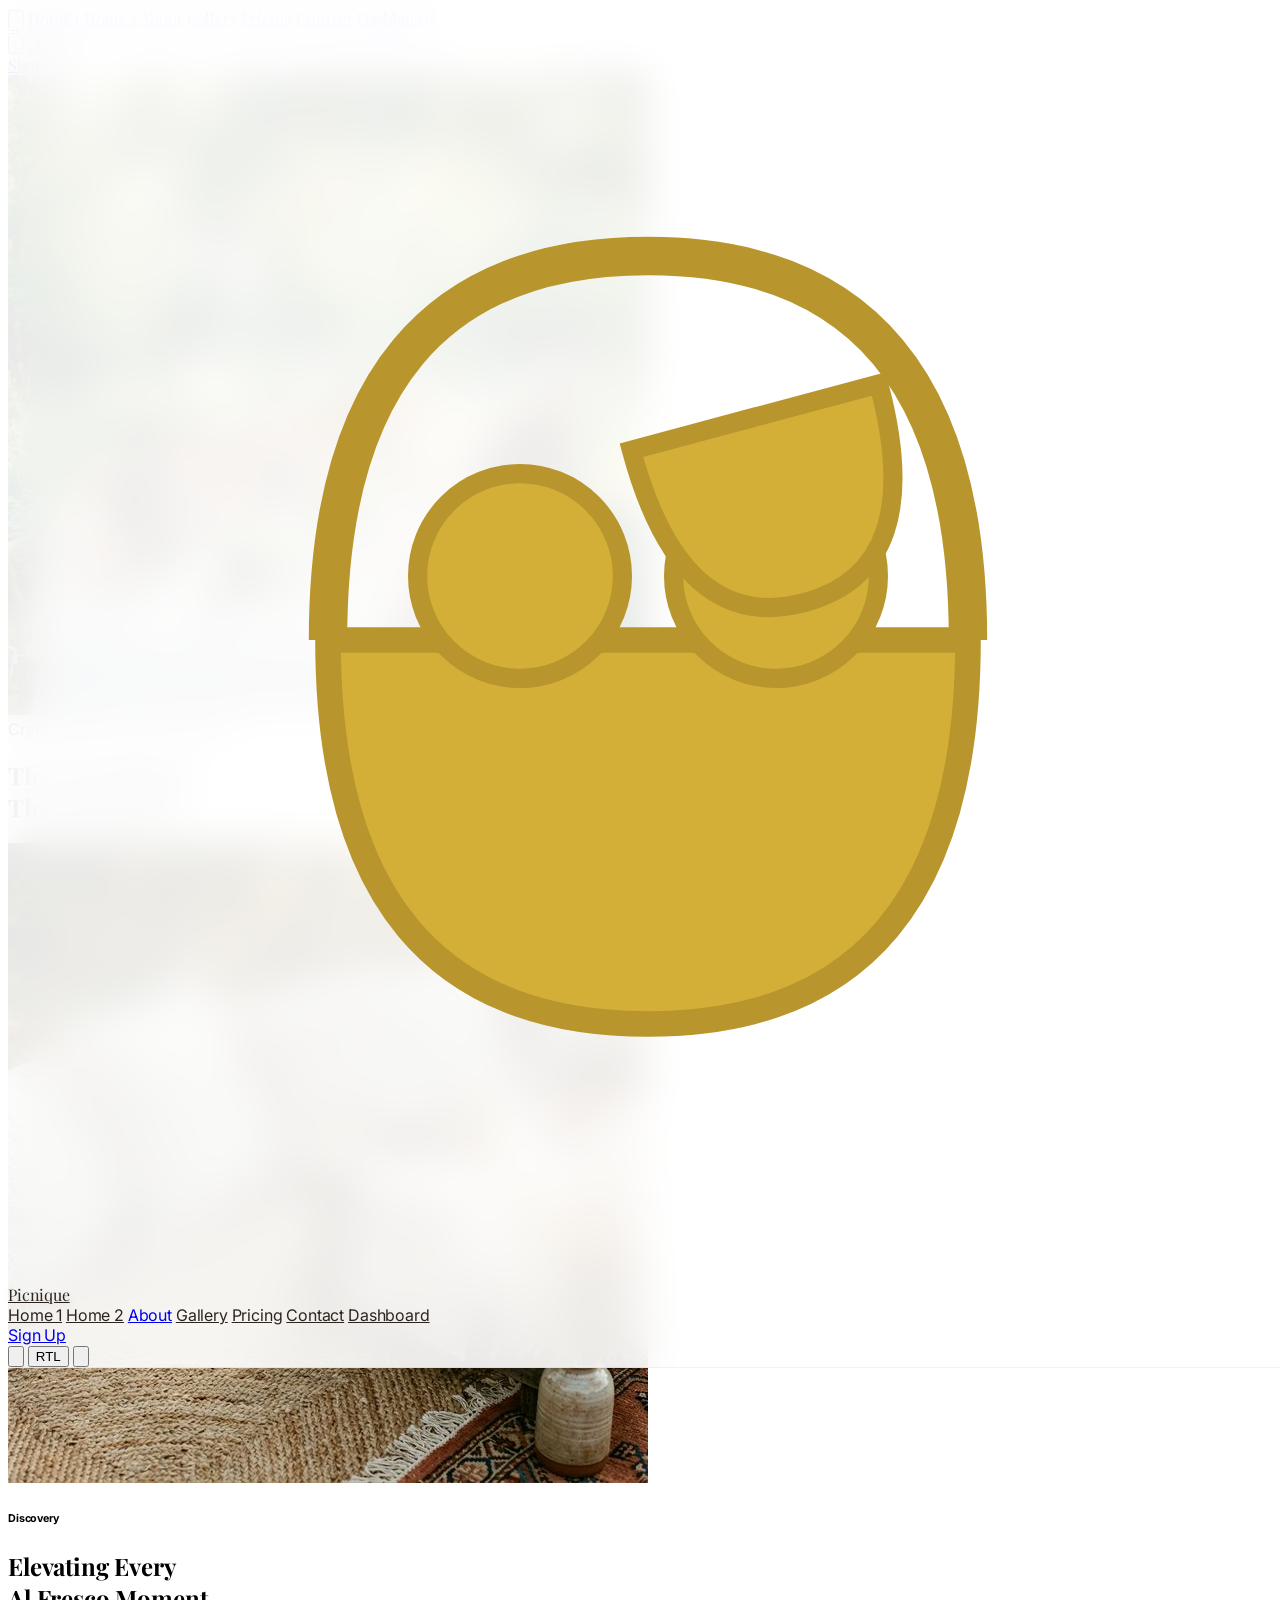
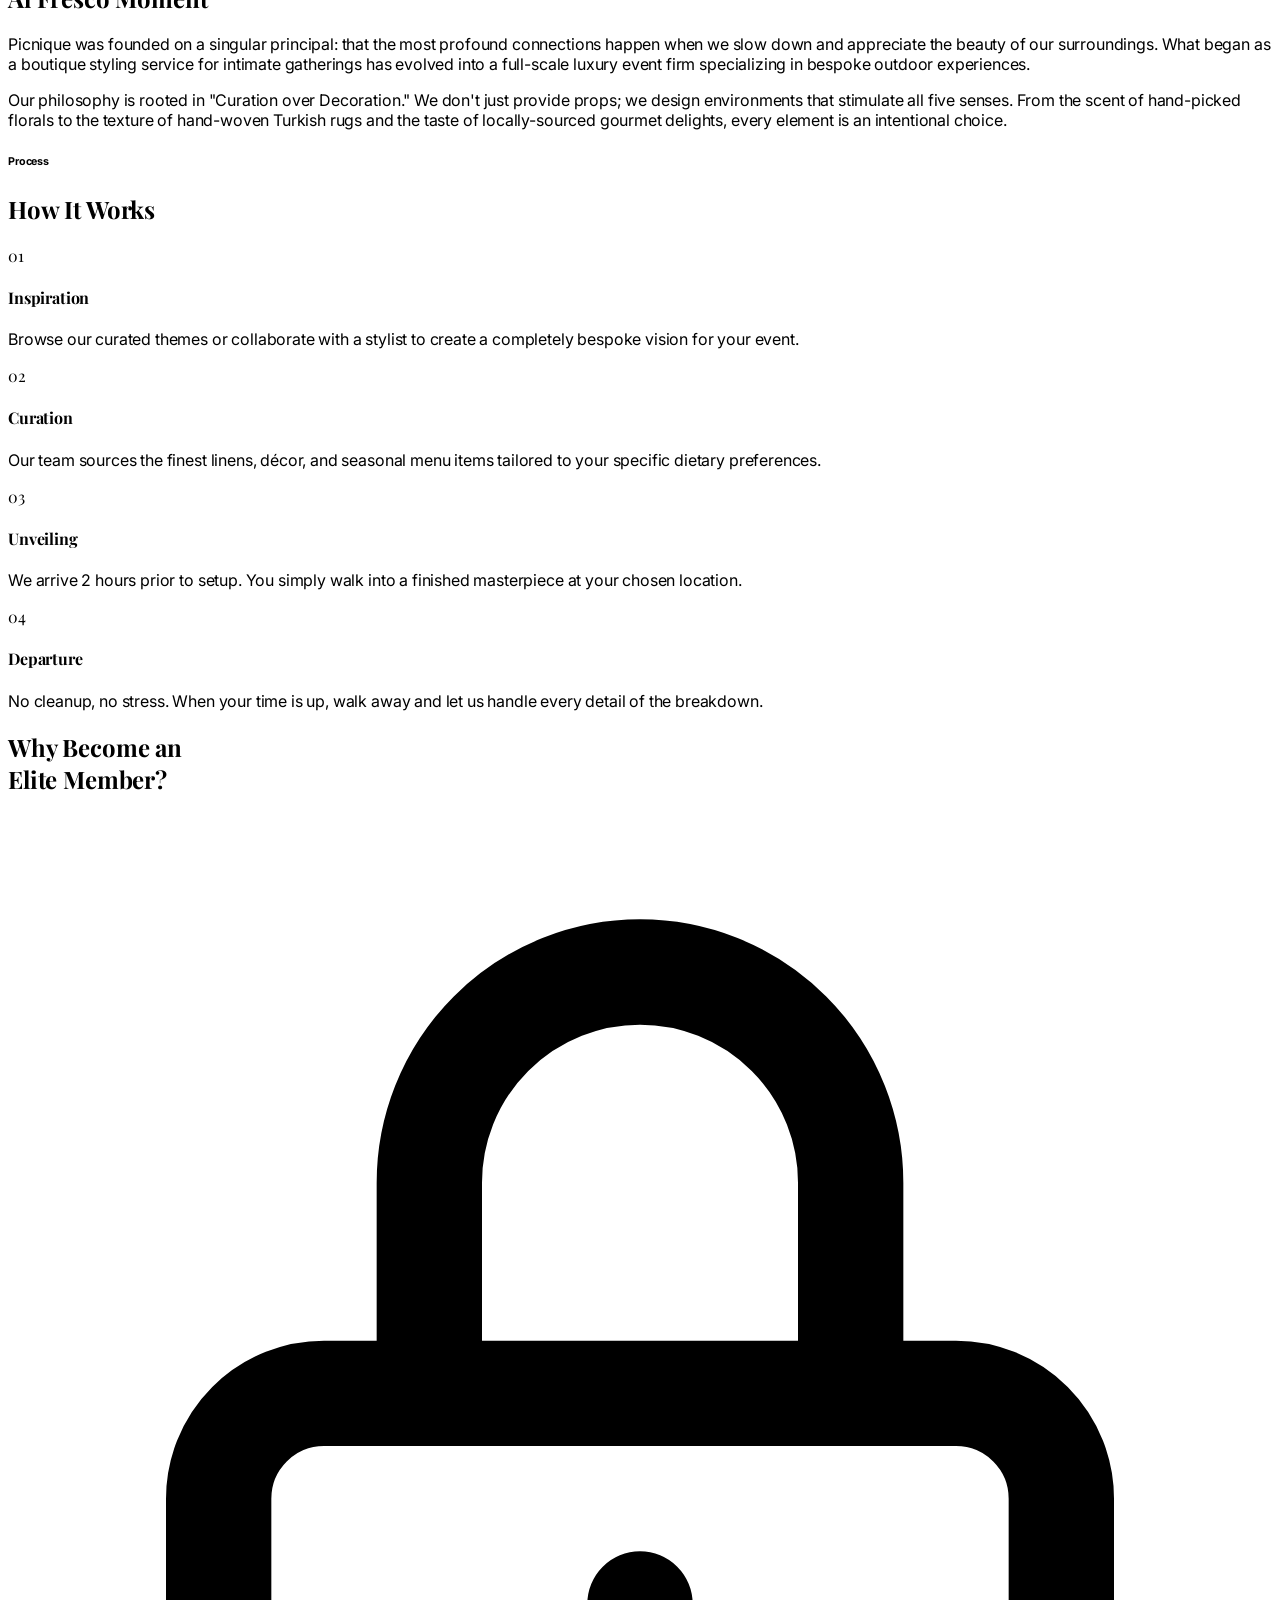
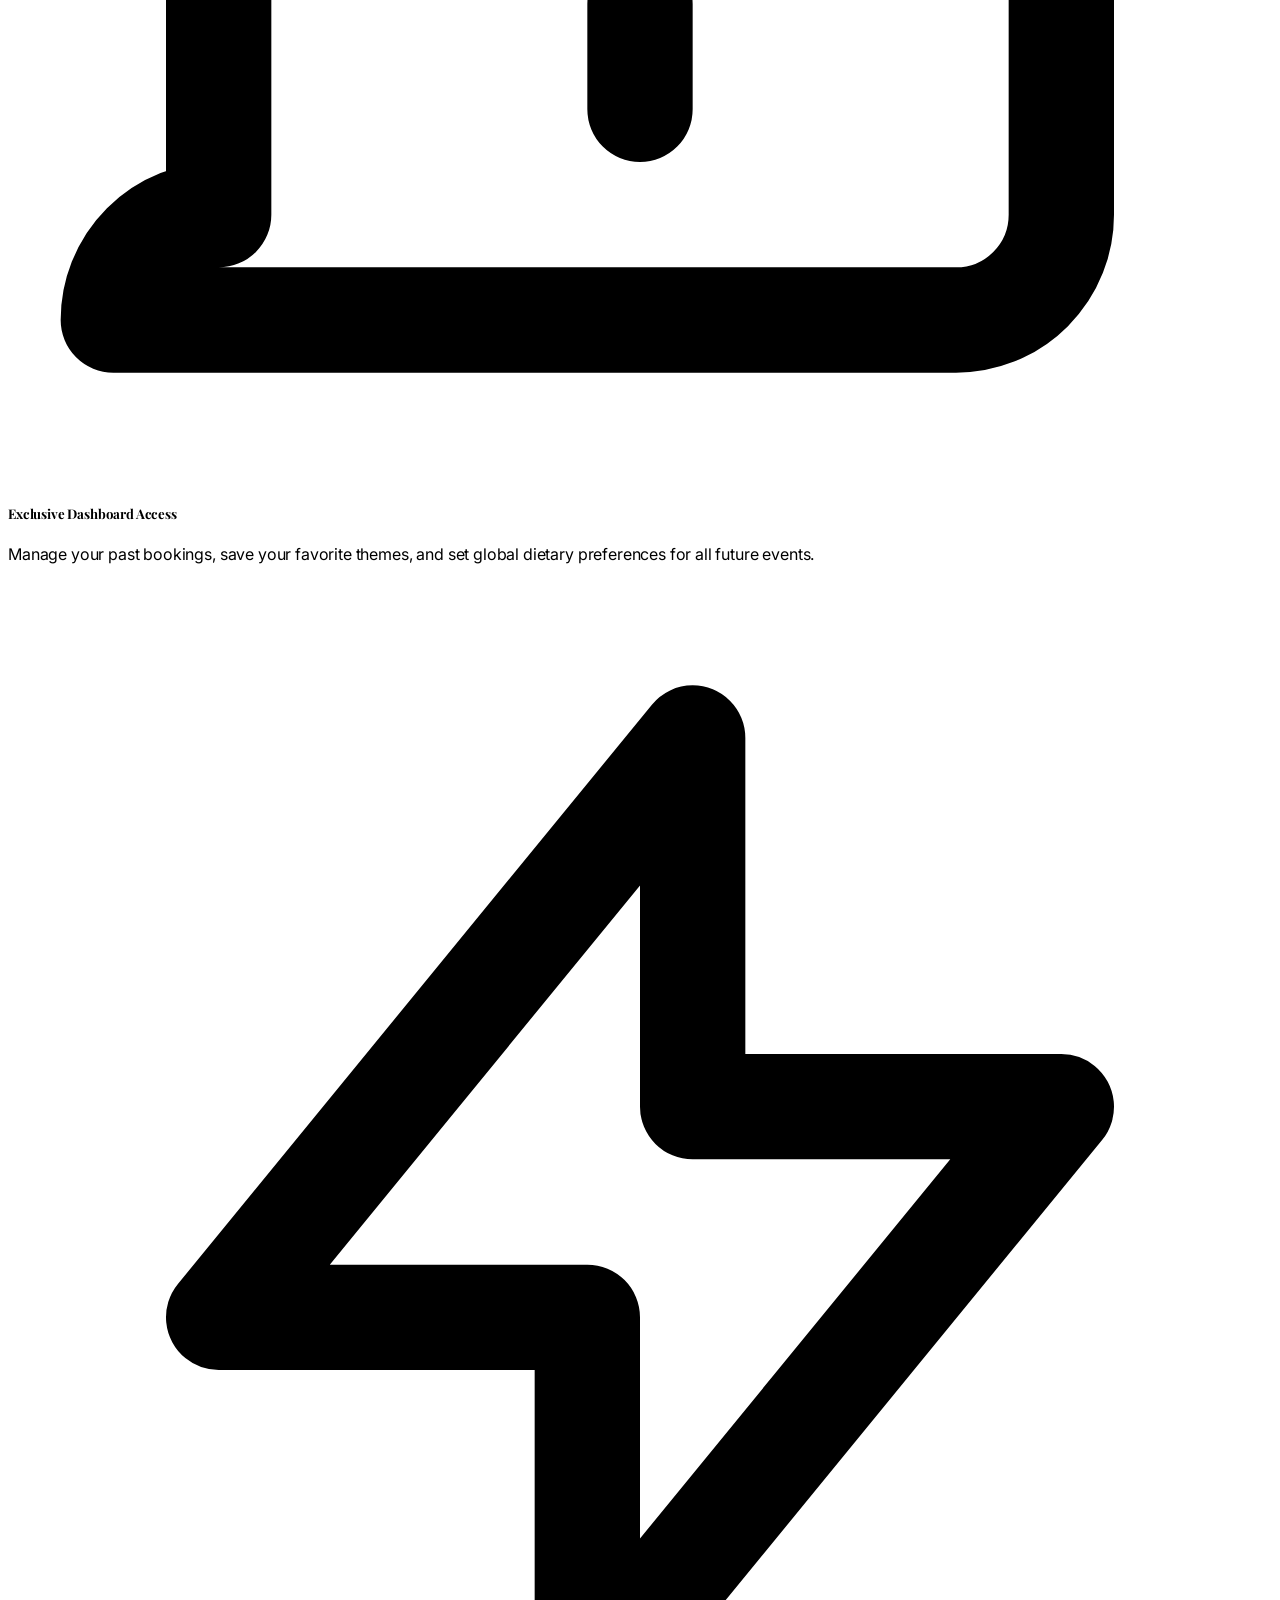
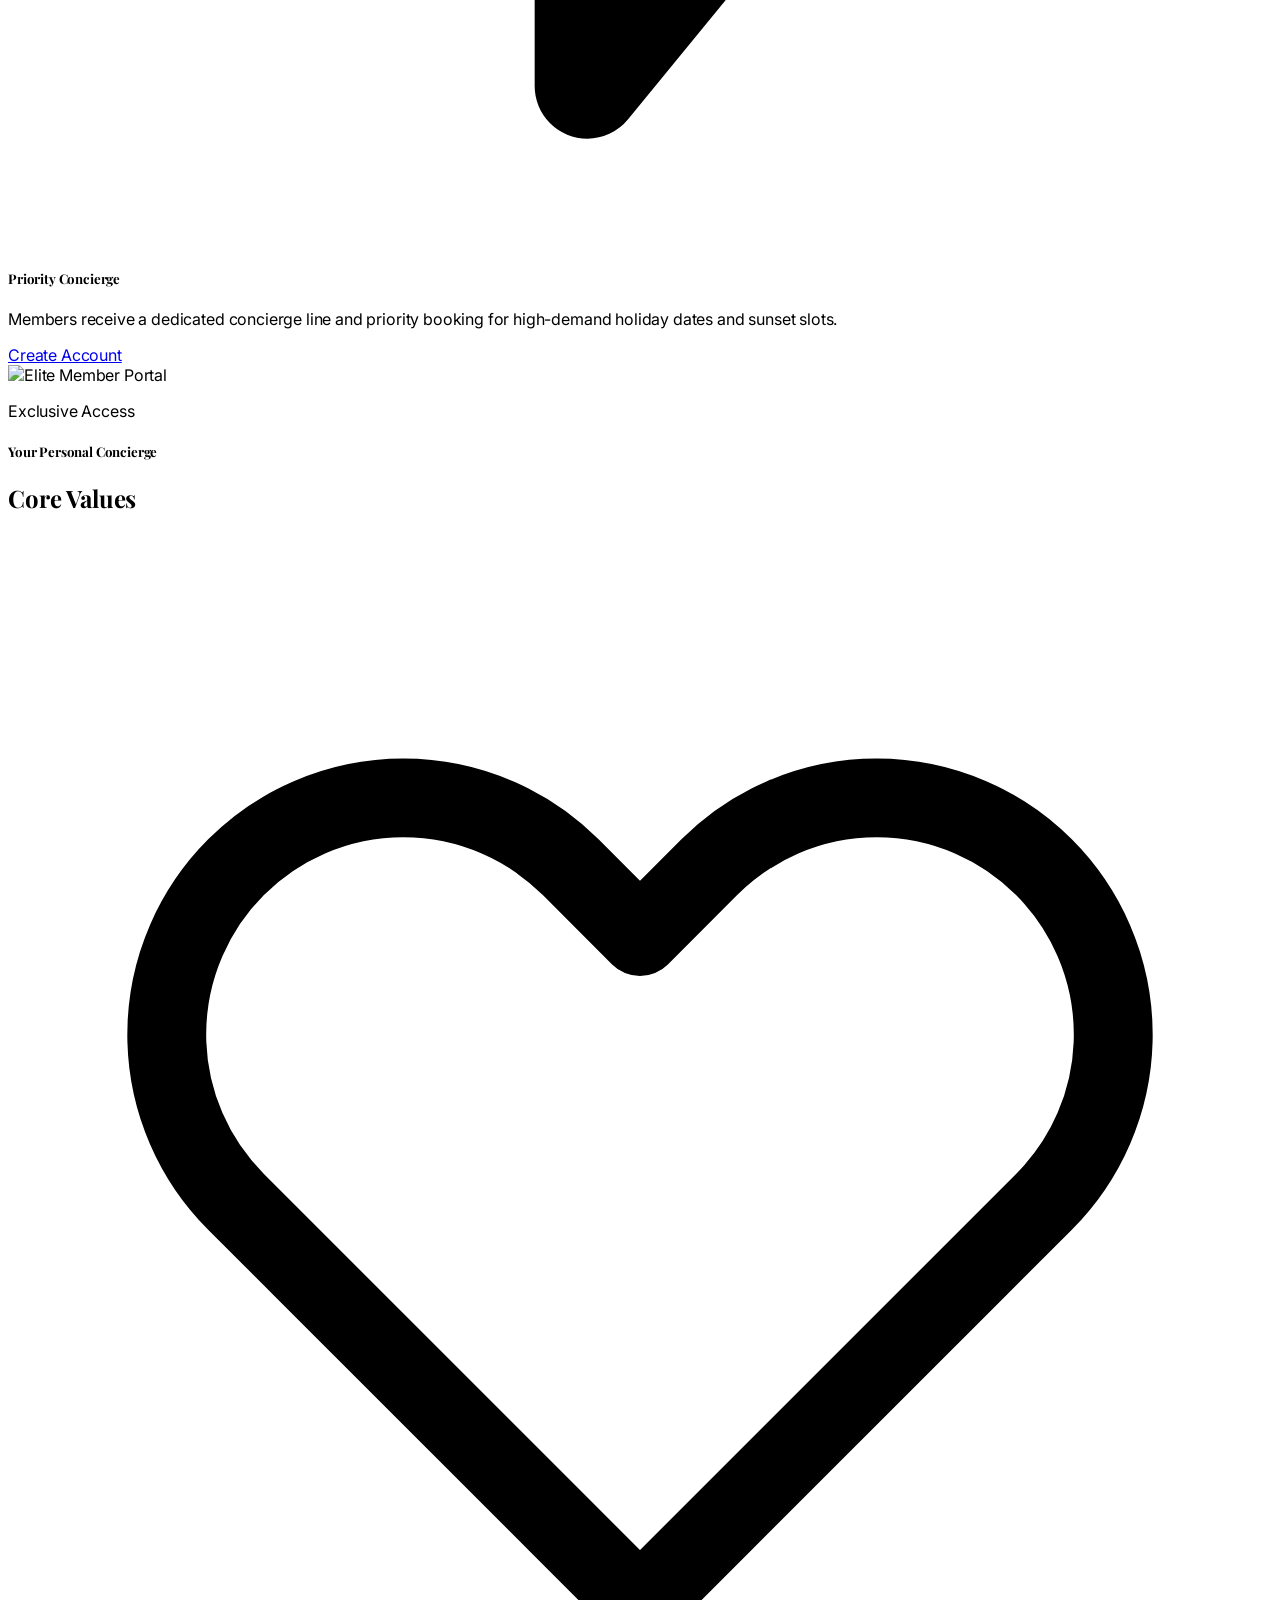
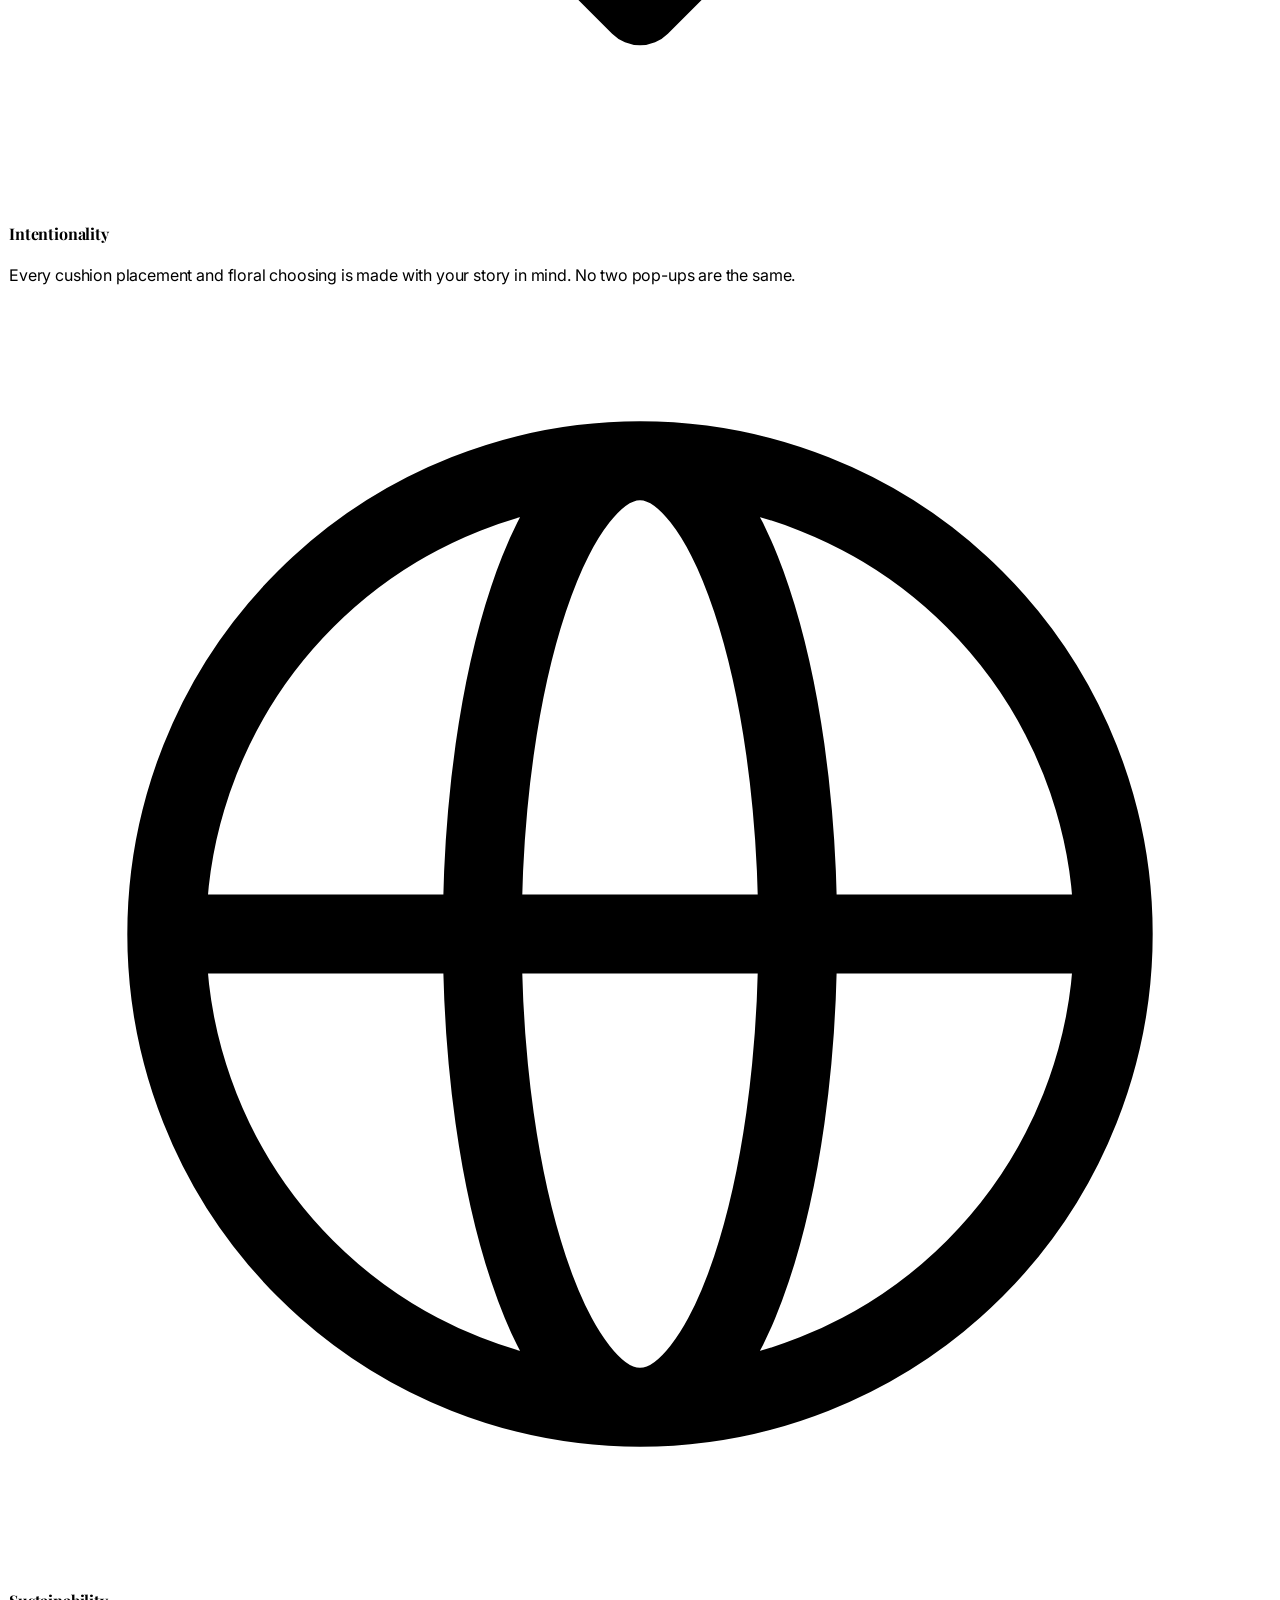
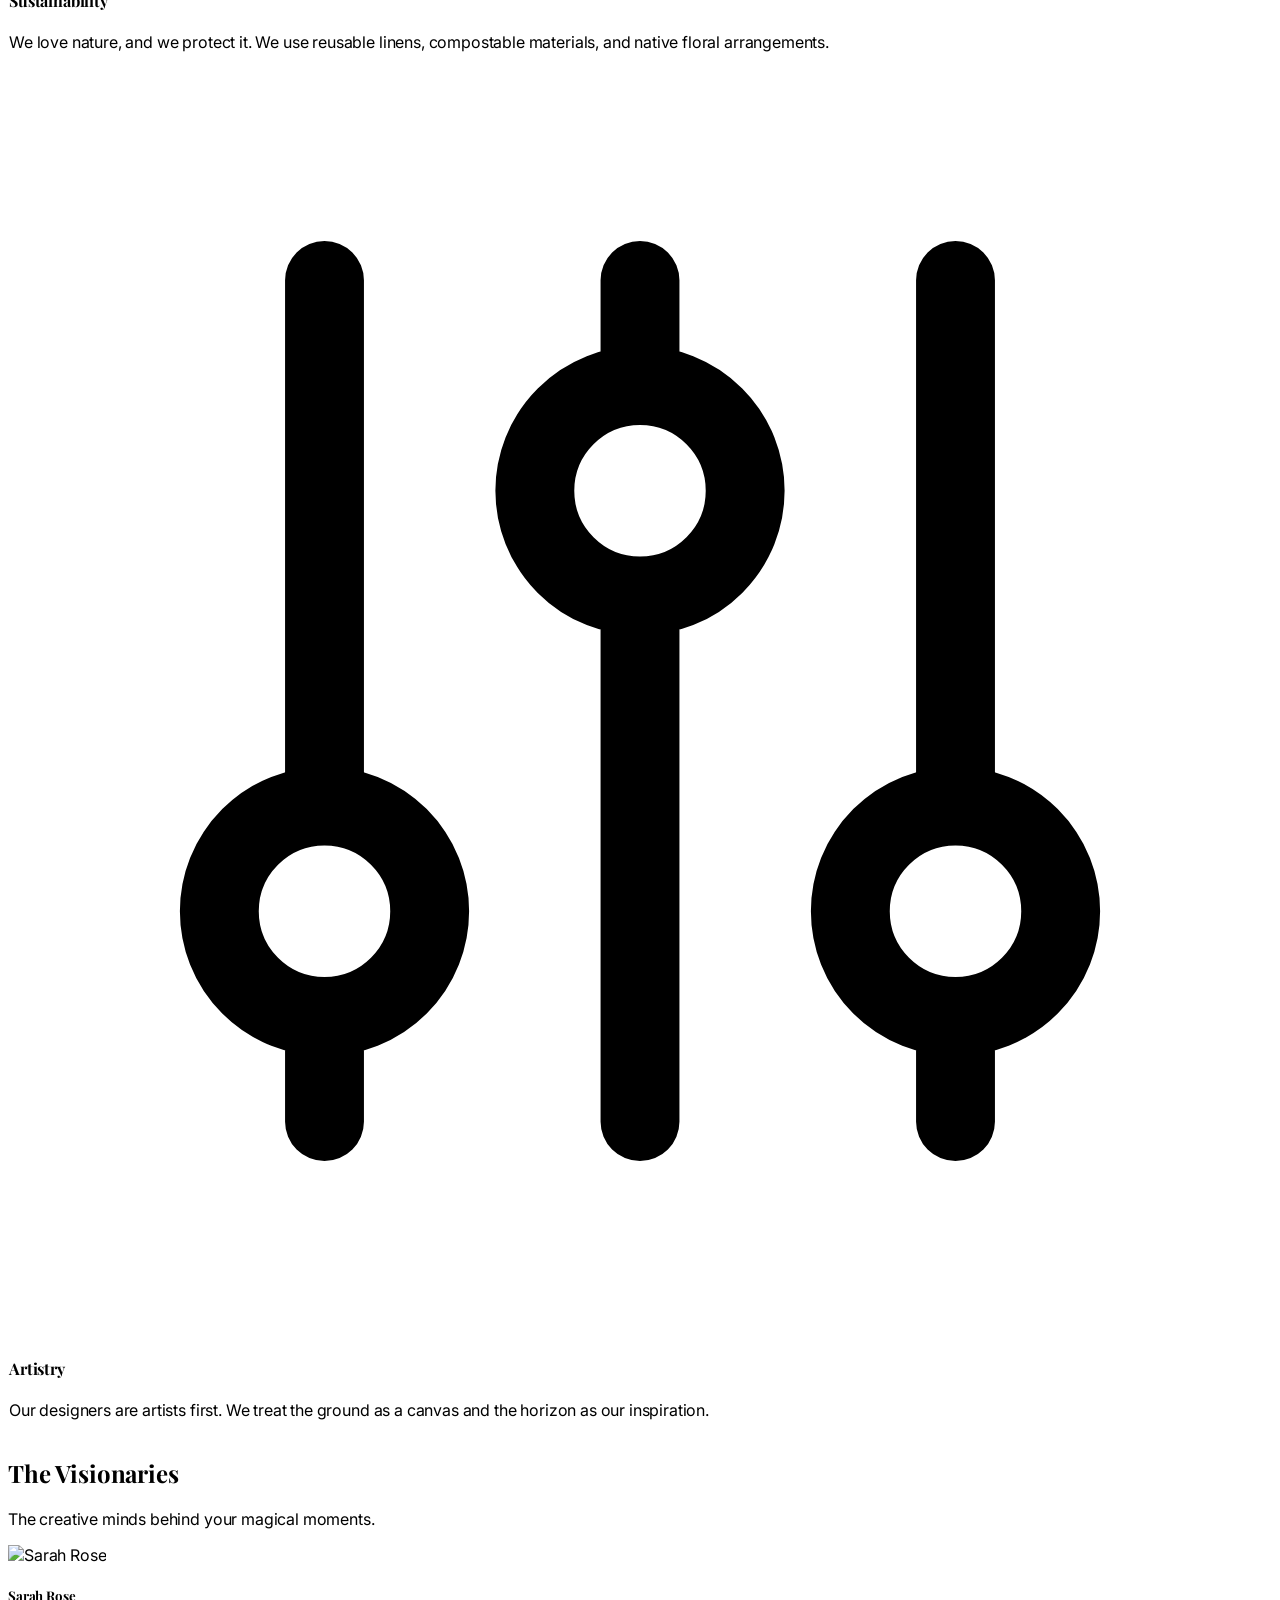
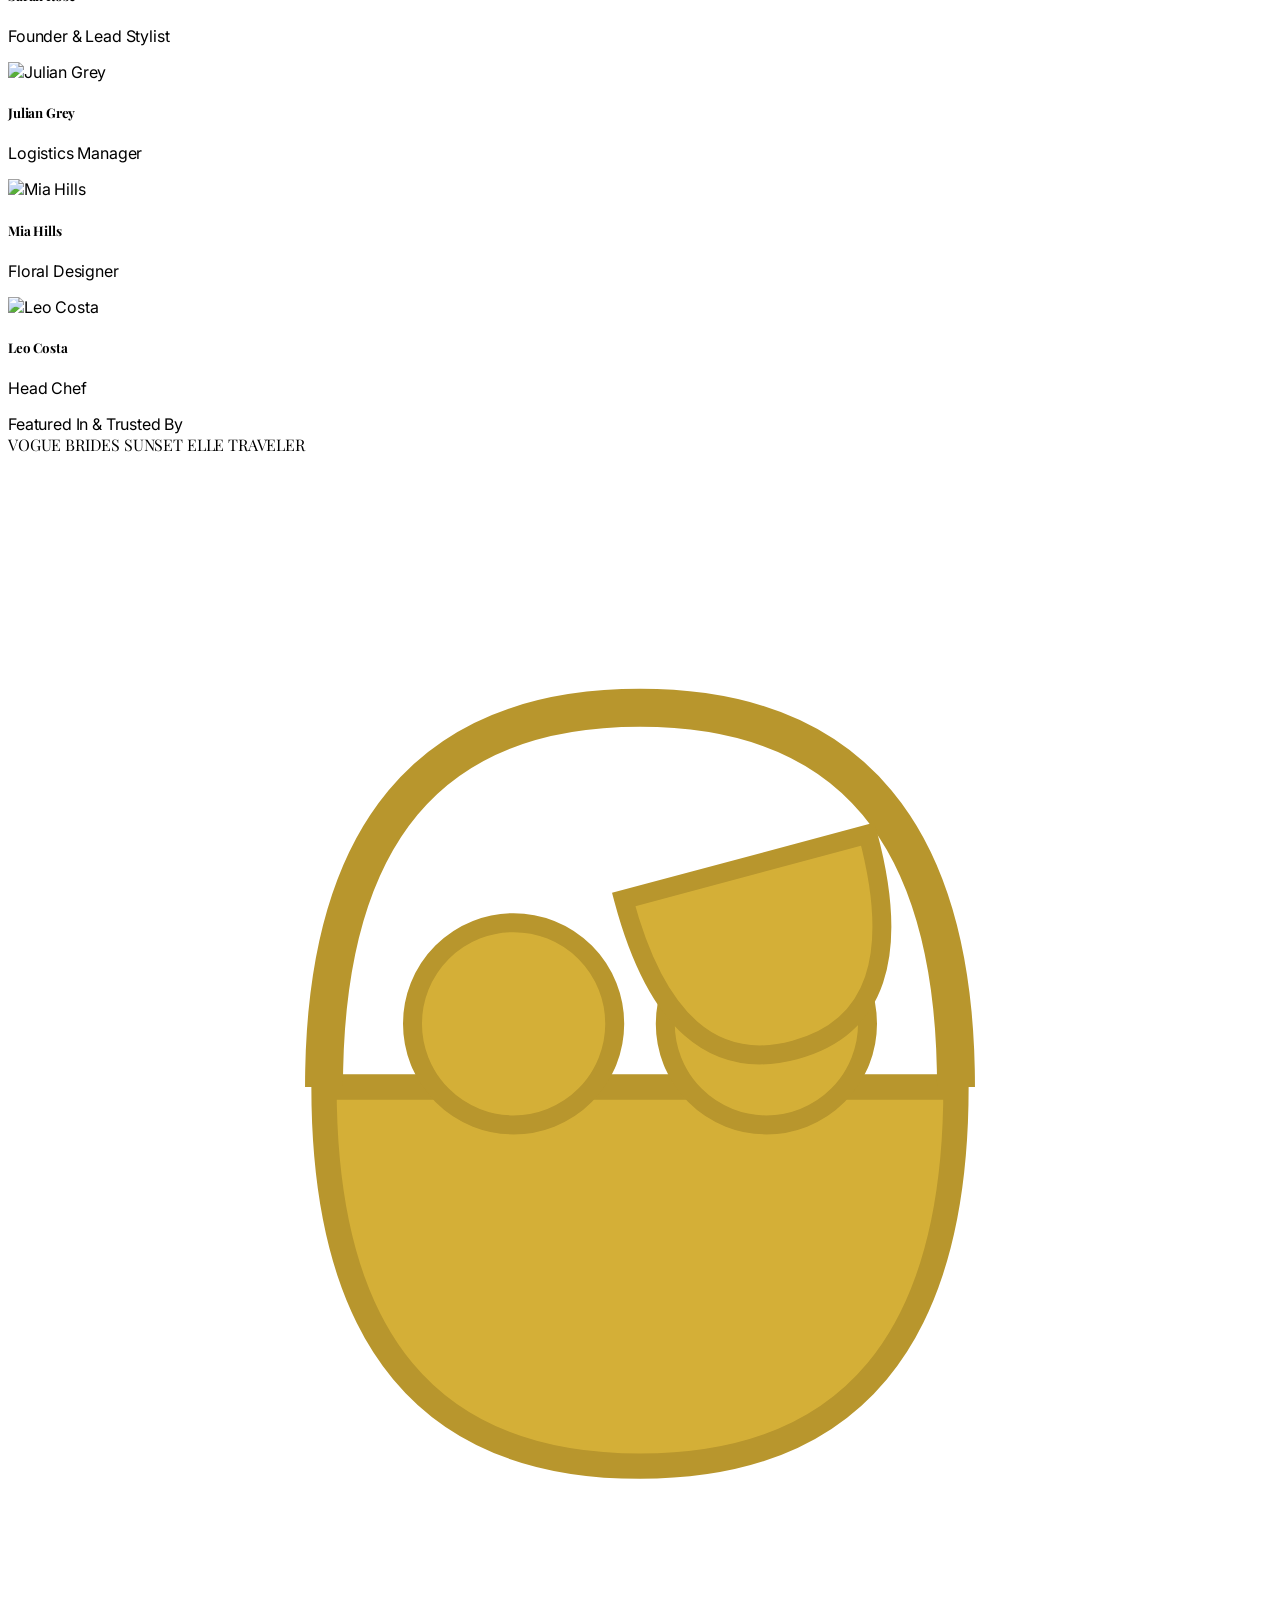
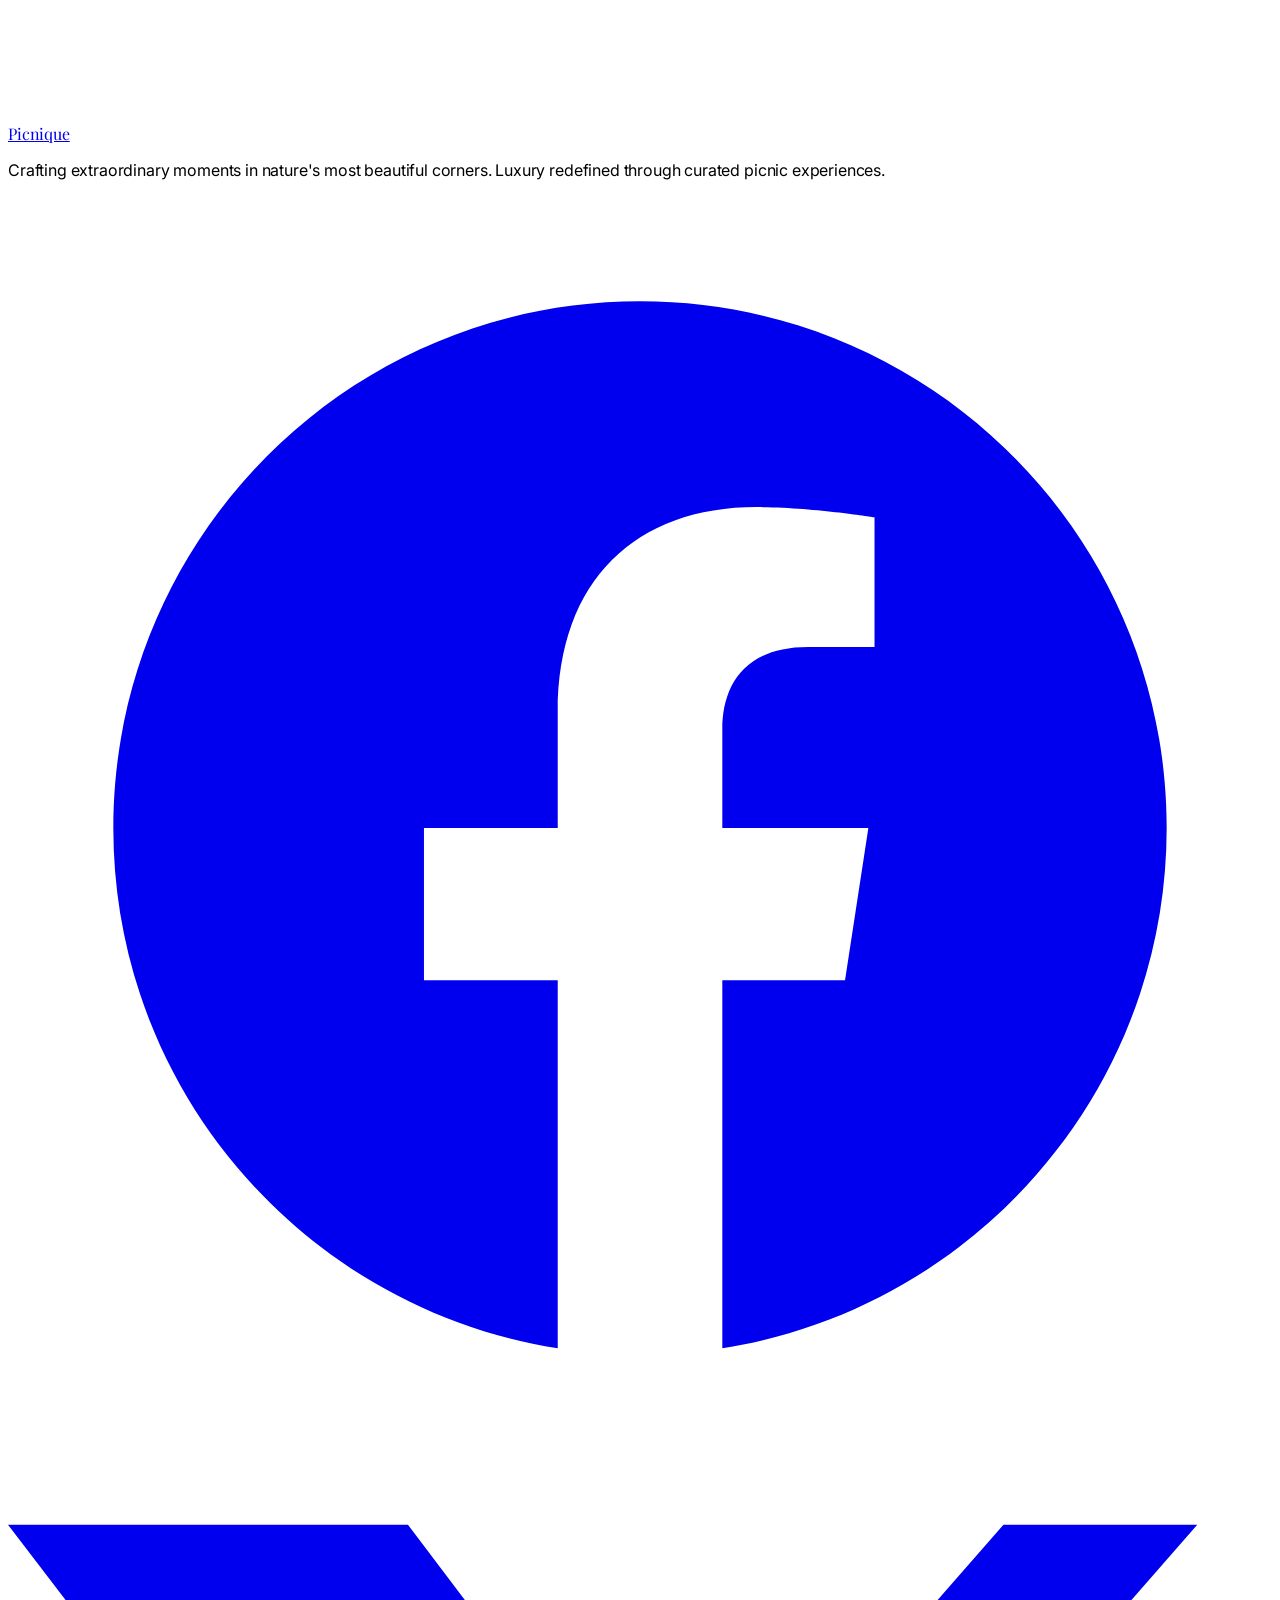
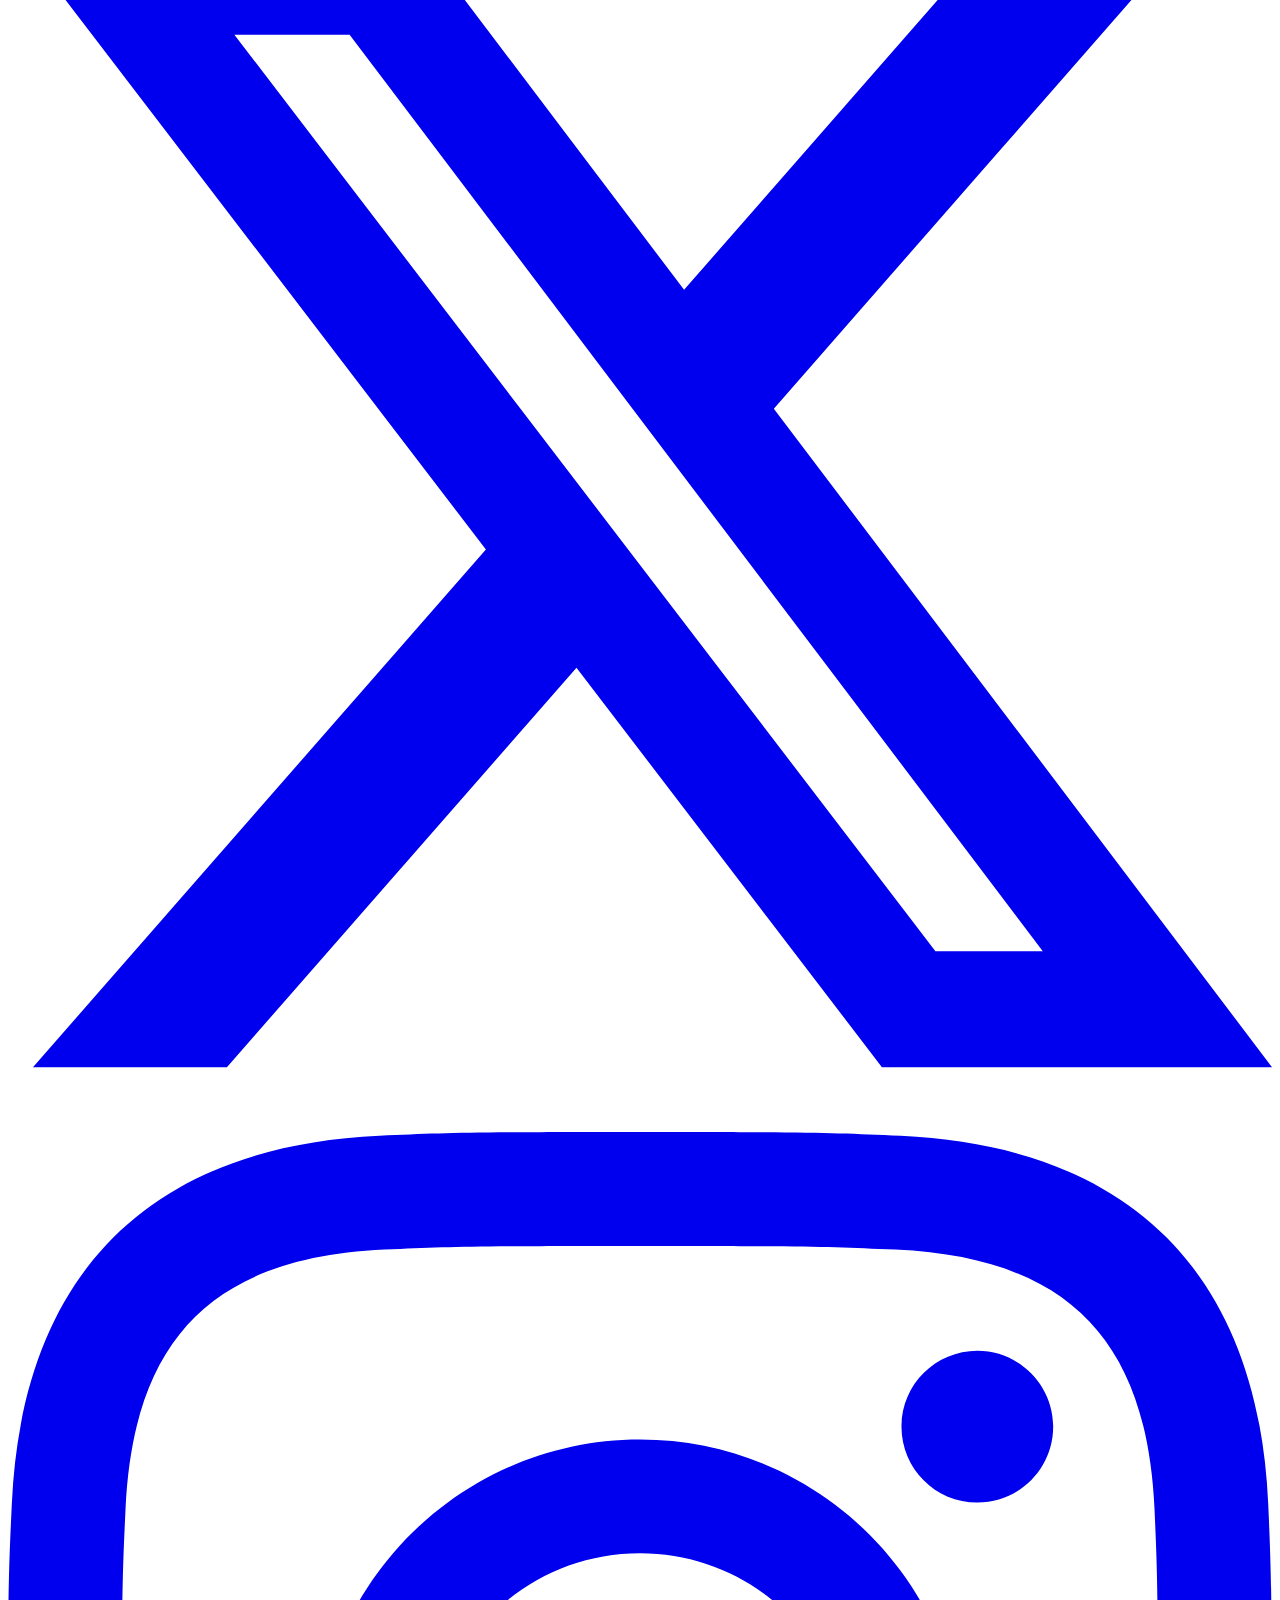
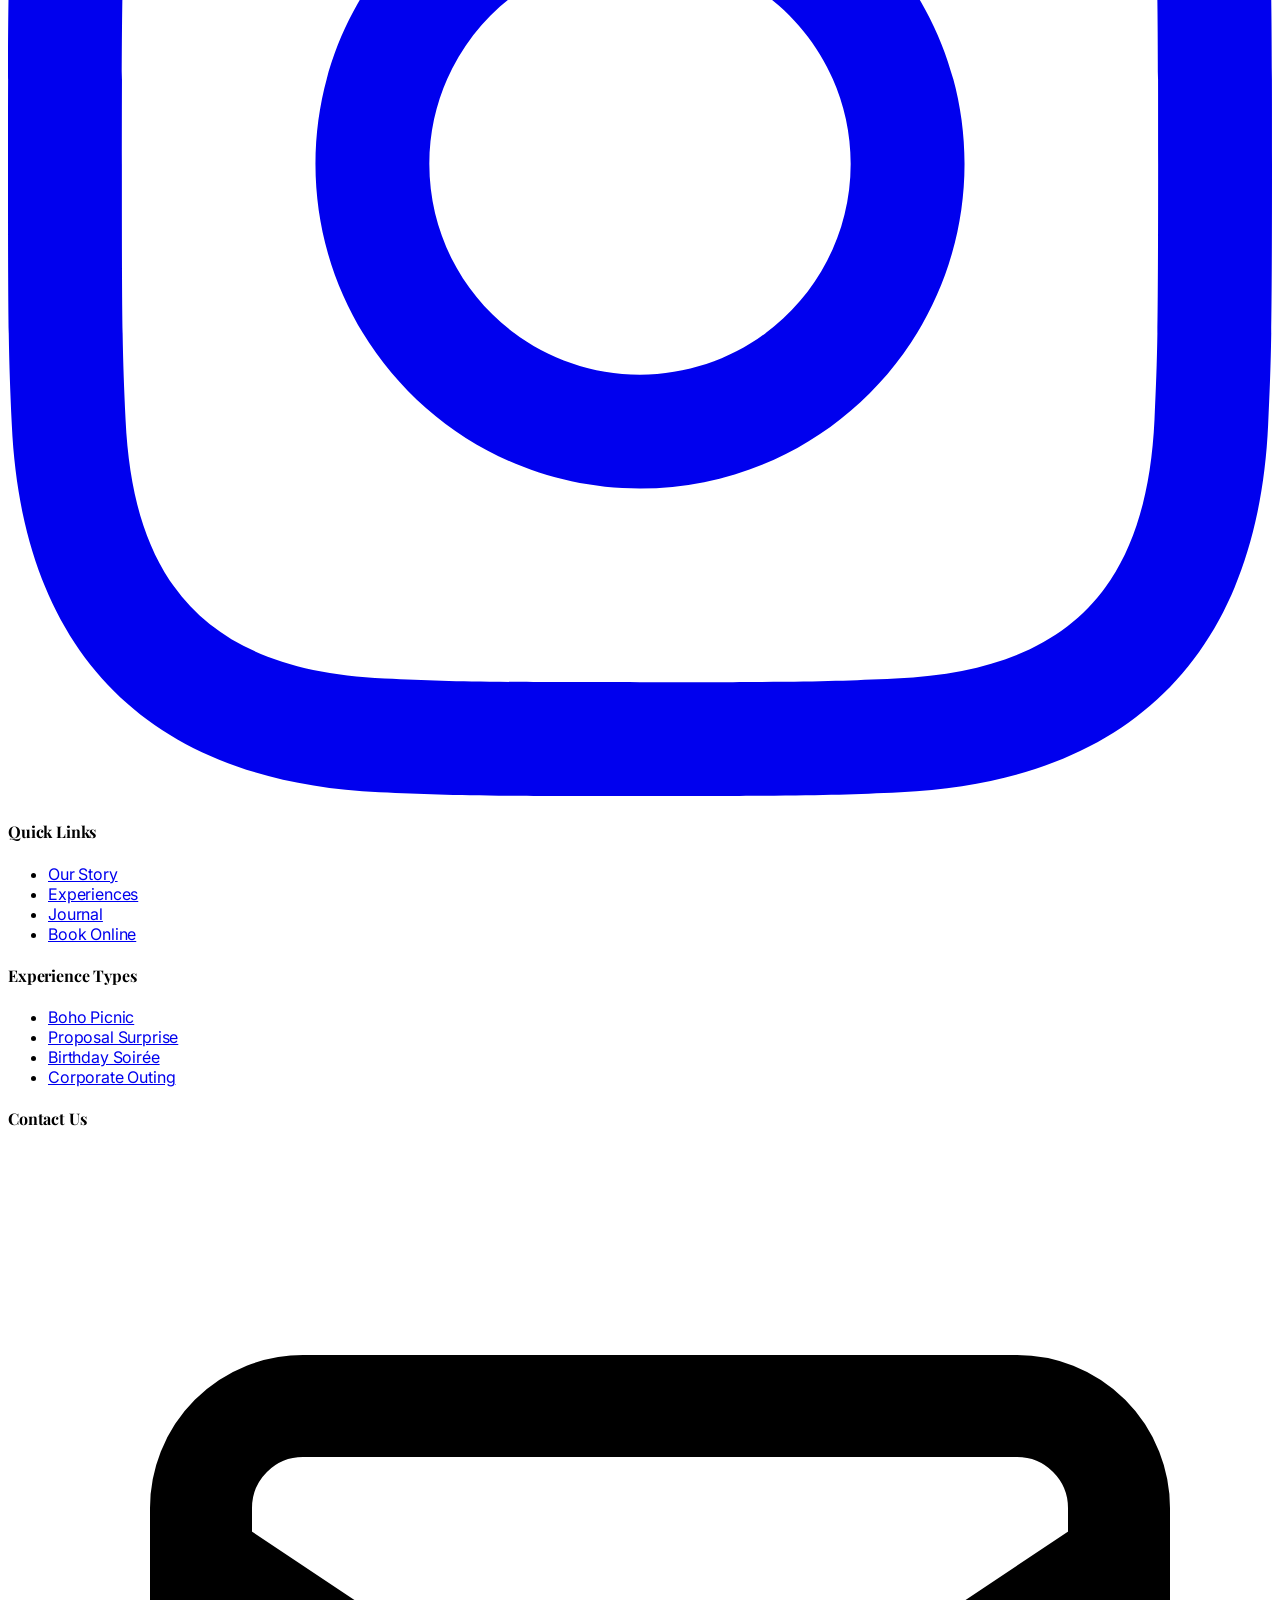
==== commit ca5b89b2: "PRICING" ====
--- a/about.html
+++ b/about.html
@@ -1,5 +1,6 @@
 <!DOCTYPE html>
 <html lang="en" dir="ltr" class="scroll-smooth">
+
 <head>
     <meta charset="UTF-8">
     <meta name="viewport" content="width=device-width, initial-scale=1.0">
@@ -26,49 +27,74 @@
     <link rel="stylesheet" href="styles.css">
     <link rel="icon" type="image/svg+xml" href="assets/favicon.svg">
 </head>
+
 <body class="bg-secondary dark:bg-[#1A1A1A] text-text-dark dark:text-text-light pt-24">
 
     <!-- Header (About active) -->
     <header class="fixed top-0 w-full z-50 transition-all duration-300">
         <nav class="max-w-7xl mx-auto px-6 py-4 flex items-center justify-between">
-            <a href="home1.html" class="flex items-center space-x-2 group shrink-0">
+            <a href="index.html" class="flex items-center space-x-2 group shrink-0">
                 <img src="assets/favicon.svg" alt="Logo" class="h-10 w-10 object-contain">
-                <span class="font-serif text-2xl font-bold text-primary tracking-tight logo-text hidden min-[400px]:inline-block">Picnique</span>
+                <span class="font-serif text-2xl font-bold text-primary tracking-tight logo-text">Picnique</span>
             </a>
-            <div class="hidden lg:flex items-center space-x-10 text-sm font-bold uppercase tracking-widest">
-                <a href="home1.html" class="hover:text-primary transition-all">Home 1</a>
+            <div
+                class="hidden xl:flex items-center space-x-4 lg:space-x-6 xl:space-x-10 text-sm font-bold uppercase tracking-widest whitespace-nowrap">
+                <a href="index.html" class="hover:text-primary transition-all">Home 1</a>
                 <a href="home2.html" class="hover:text-primary transition-all">Home 2</a>
-                <a href="about.html" class="text-primary relative after:content-[''] after:absolute after:-bottom-2 after:left-0 after:w-full after:h-[1px] after:bg-primary transition-all">About</a>
+                <a href="about.html"
+                    class="text-primary relative after:content-[''] after:absolute after:-bottom-2 after:left-0 after:w-full after:h-[1px] after:bg-primary transition-all">About</a>
                 <a href="gallery.html" class="hover:text-primary transition-all">Gallery</a>
+                <a href="pricing.html" class="hover:text-primary transition-all">Pricing</a>
                 <a href="contact.html" class="hover:text-primary transition-all">Contact</a>
+                <a href="dashboard.html" class="hover:text-primary transition-all">Dashboard</a>
             </div>
             <div class="flex items-center space-x-4 lg:space-x-6">
-                <div class="hidden lg:flex items-center space-x-4 border-r border-gray-200 dark:border-white/10 pr-6 mr-2">
-                    <a href="signup.html" class="px-5 py-2 bg-primary text-white text-[10px] font-bold uppercase tracking-[0.2em] rounded-full hover:shadow-lg transition-all">Sign Up</a>
-                    <a href="dashboard.html" class="text-xs font-bold uppercase tracking-widest hover:text-primary transition-all ml-4">Dashboard</a>
-                </div>
-                <button id="theme-toggle" class="p-2 hover:text-primary transition-colors"></button>
-                <button id="rtl-toggle" class="px-3 py-1 text-xs border border-primary text-primary rounded-full uppercase font-semibold">RTL</button>
-                <button id="menu-btn" class="lg:hidden p-2">
-                    <svg class="w-8 h-8" fill="none" stroke="currentColor" viewBox="0 0 24 24"><path stroke-linecap="round" stroke-linejoin="round" stroke-width="1.5" d="M4 6h16M4 12h16m-7 6h7"></path></svg>
+                <div
+                    class="hidden xl:flex items-center space-x-4 border-r border-gray-200 dark:border-white/10 pr-6 mr-2">
+                    <a href="signup.html"
+                        class="px-5 py-2 bg-primary text-white text-[10px] font-bold uppercase tracking-[0.2em] rounded-full hover:shadow-lg transition-all whitespace-nowrap">Sign
+                        Up</a>
+                </div>
+                <button id="theme-toggle"
+                    class="theme-toggle hidden xl:block p-2 hover:text-primary transition-colors"></button>
+                <button id="rtl-toggle"
+                    class="rtl-toggle hidden xl:block px-3 py-1 text-xs border border-primary text-primary rounded-full uppercase font-semibold">RTL</button>
+                <button id="menu-btn" class="xl:hidden p-2">
+                    <svg class="w-8 h-8" fill="none" stroke="currentColor" viewBox="0 0 24 24">
+                        <path stroke-linecap="round" stroke-linejoin="round" stroke-width="2"
+                            d="M4 6h16M4 12h16M4 18h16"></path>
+                    </svg>
                 </button>
             </div>
         </nav>
     </header>
 
     <!-- Mobile Navigation Overlay (Same) -->
-    <div id="mobile-menu" class="fixed inset-0 bg-white/95 dark:bg-black/95 z-[60] flex flex-col items-center justify-center space-y-8 text-2xl font-serif translate-x-full transition-transform duration-500 lg:hidden font-sans">
+    <div id="mobile-menu"
+        class="fixed inset-0 bg-white/95 dark:bg-black/95 z-[60] flex flex-col items-center justify-start py-20 overflow-y-auto space-y-6 text-xl font-serif translate-x-full transition-transform duration-500 xl:hidden font-sans">
         <button id="menu-close" class="absolute top-8 right-8 p-2">
-            <svg class="w-10 h-10" fill="none" stroke="currentColor" viewBox="0 0 24 24"><path stroke-linecap="round" stroke-linejoin="round" stroke-width="1.5" d="M6 18L18 6M6 6l12 12"></path></svg>
+            <svg class="w-10 h-10" fill="none" stroke="currentColor" viewBox="0 0 24 24">
+                <path stroke-linecap="round" stroke-linejoin="round" stroke-width="1.5" d="M6 18L18 6M6 6l12 12"></path>
+            </svg>
         </button>
-        <a href="home1.html" class="mobile-link">Home 1</a>
+        <a href="index.html" class="mobile-link">Home 1</a>
         <a href="home2.html" class="mobile-link">Home 2</a>
         <a href="about.html" class="mobile-link text-primary">About</a>
         <a href="gallery.html" class="mobile-link">Gallery</a>
+        <a href="pricing.html" class="mobile-link">Pricing</a>
         <a href="contact.html" class="mobile-link">Contact</a>
+        <a href="dashboard.html" class="mobile-link">Dashboard</a>
+
+        <!-- Toggles (Mobile View) -->
+        <div class="flex items-center space-x-6 py-4">
+            <button class="theme-toggle p-2 hover:text-primary transition-colors"></button>
+            <button
+                class="rtl-toggle px-4 py-1.5 text-sm border border-primary text-primary rounded-full uppercase font-semibold">RTL</button>
+        </div>
         <div class="pt-8 flex flex-col items-center space-y-4">
-            <a href="signup.html" class="px-8 py-3 bg-primary text-white rounded-full text-lg font-sans w-full text-center">Sign Up</a>
-            <a href="dashboard.html" class="text-primary text-lg font-sans hover:underline">Dashboard</a>
+            <a href="signup.html"
+                class="px-8 py-3 bg-primary text-white rounded-full text-lg font-sans w-full text-center mt-4">Sign
+                Up</a>
         </div>
     </div>
 
@@ -77,8 +103,10 @@
         <div class="absolute inset-0 bg-black/40 z-10"></div>
         <img src="assets/about-hero.png" class="absolute inset-0 w-full h-full object-cover">
         <div class="relative z-20 text-white">
-            <span class="text-xs uppercase tracking-[0.5em] mb-4 block animate-pulse">Crafting Memories Since 2018</span>
-            <h1 class="text-6xl md:text-8xl font-serif mb-6 leading-tight max-w-4xl">The Soul Behind <br> <span class="text-primary italic">The Experience</span></h1>
+            <span class="text-xs uppercase tracking-[0.5em] mb-4 block animate-pulse">Crafting Memories Since
+                2018</span>
+            <h1 class="text-6xl md:text-8xl font-serif mb-6 leading-tight max-w-4xl">The Soul Behind <br> <span
+                    class="text-primary italic">The Experience</span></h1>
         </div>
     </section>
 
@@ -86,16 +114,25 @@
     <section class="py-12 px-6 bg-white dark:bg-[#1A1A1A]">
         <div class="max-w-7xl mx-auto grid grid-cols-1 md:grid-cols-2 gap-24 items-center">
             <div class="relative group">
-                <div class="absolute -top-12 -left-12 w-full h-full border-2 border-primary/20 rounded-[3rem] -z-10 transition-transform group-hover:translate-x-6 group-hover:translate-y-6"></div>
-                <img src="assets/theme-boho.png" class="rounded-[3rem] shadow-2xl w-full hover:scale-[1.02] transition-transform duration-500">
+                <div
+                    class="absolute -top-12 -left-12 w-full h-full border-2 border-primary/20 rounded-[3rem] -z-10 transition-transform group-hover:translate-x-6 group-hover:translate-y-6">
+                </div>
+                <img src="assets/theme-boho.png"
+                    class="rounded-[3rem] shadow-2xl w-full hover:scale-[1.02] transition-transform duration-500">
             </div>
             <div class="text-center">
                 <h6 class="text-xs uppercase tracking-[0.4em] text-primary font-black mb-6">Discovery</h6>
-                <h2 class="text-4xl md:text-6xl font-serif mb-10 leading-tight">Elevating Every <br> <span class="text-primary italic">Al Fresco Moment</span></h2>
+                <h2 class="text-4xl md:text-6xl font-serif mb-10 leading-tight">Elevating Every <br> <span
+                        class="text-primary italic">Al Fresco Moment</span></h2>
                 <div class="space-y-8 text-gray-500 dark:text-gray-400 leading-relaxed text-lg">
-                    <p>Picnique was founded on a singular principal: that the most profound connections happen when we slow down and appreciate the beauty of our surroundings. What began as a boutique styling service for intimate gatherings has evolved into a full-scale luxury event firm specializing in bespoke outdoor experiences.</p>
-                    <p>Our philosophy is rooted in "Curation over Decoration." We don't just provide props; we design environments that stimulate all five senses. From the scent of hand-picked florals to the texture of hand-woven Turkish rugs and the taste of locally-sourced gourmet delights, every element is an intentional choice.</p>
-                    <p>Today, we represent the gold standard in pop-up styling, bridging the gap between nature's raw beauty and the refined elegance of high-end hospitality.</p>
+                    <p>Picnique was founded on a singular principal: that the most profound connections happen when we
+                        slow down and appreciate the beauty of our surroundings. What began as a boutique styling
+                        service for intimate gatherings has evolved into a full-scale luxury event firm specializing in
+                        bespoke outdoor experiences.</p>
+                    <p>Our philosophy is rooted in "Curation over Decoration." We don't just provide props; we design
+                        environments that stimulate all five senses. From the scent of hand-picked florals to the
+                        texture of hand-woven Turkish rugs and the taste of locally-sourced gourmet delights, every
+                        element is an intentional choice.</p>
                 </div>
             </div>
         </div>
@@ -103,7 +140,9 @@
 
     <!-- New Section: The Picnique Journey -->
     <section class="py-12 bg-secondary dark:bg-[#151515] relative overflow-hidden">
-        <div class="absolute top-0 right-0 w-96 h-96 bg-primary/5 rounded-full blur-3xl -translate-y-1/2 translate-x-1/2"></div>
+        <div
+            class="absolute top-0 right-0 w-96 h-96 bg-primary/5 rounded-full blur-3xl -translate-y-1/2 translate-x-1/2">
+        </div>
         <div class="max-w-7xl mx-auto px-6">
             <div class="text-center mb-12">
                 <h6 class="text-xs uppercase tracking-[0.5em] text-primary font-black mb-4">Process</h6>
@@ -113,22 +152,26 @@
                 <div class="space-y-6">
                     <span class="text-6xl font-serif text-primary/30 dark:text-primary/20 block">01</span>
                     <h4 class="text-xl font-serif text-[#2D241E] dark:text-white">Inspiration</h4>
-                    <p class="text-gray-500 text-sm">Browse our curated themes or collaborate with a stylist to create a completely bespoke vision for your event.</p>
+                    <p class="text-gray-500 text-sm">Browse our curated themes or collaborate with a stylist to create a
+                        completely bespoke vision for your event.</p>
                 </div>
                 <div class="space-y-6">
                     <span class="text-6xl font-serif text-primary/30 dark:text-primary/20 block">02</span>
                     <h4 class="text-xl font-serif text-[#2D241E] dark:text-white">Curation</h4>
-                    <p class="text-gray-500 text-sm">Our team sources the finest linens, décor, and seasonal menu items tailored to your specific dietary preferences.</p>
+                    <p class="text-gray-500 text-sm">Our team sources the finest linens, décor, and seasonal menu items
+                        tailored to your specific dietary preferences.</p>
                 </div>
                 <div class="space-y-6">
                     <span class="text-6xl font-serif text-primary/30 dark:text-primary/20 block">03</span>
                     <h4 class="text-xl font-serif text-[#2D241E] dark:text-white">Unveiling</h4>
-                    <p class="text-gray-500 text-sm">We arrive 2 hours prior to setup. You simply walk into a finished masterpiece at your chosen location.</p>
+                    <p class="text-gray-500 text-sm">We arrive 2 hours prior to setup. You simply walk into a finished
+                        masterpiece at your chosen location.</p>
                 </div>
                 <div class="space-y-6">
                     <span class="text-6xl font-serif text-primary/30 dark:text-primary/20 block">04</span>
                     <h4 class="text-xl font-serif text-[#2D241E] dark:text-white">Departure</h4>
-                    <p class="text-gray-500 text-sm">No cleanup, no stress. When your time is up, walk away and let us handle every detail of the breakdown.</p>
+                    <p class="text-gray-500 text-sm">No cleanup, no stress. When your time is up, walk away and let us
+                        handle every detail of the breakdown.</p>
                 </div>
             </div>
         </div>
@@ -138,38 +181,59 @@
     <section class="py-12 bg-white dark:bg-[#1A1A1A]">
         <div class="max-w-7xl mx-auto px-6 grid grid-cols-1 lg:grid-cols-2 gap-24 items-center">
             <div class="order-2 lg:order-1 flex flex-col items-center text-center">
-                <h2 class="text-4xl md:text-5xl font-serif mb-8 leading-tight">Why Become an <br> <span class="text-primary">Elite Member?</span></h2>
+                <h2 class="text-4xl md:text-5xl font-serif mb-8 leading-tight">Why Become an <br> <span
+                        class="text-primary">Elite Member?</span></h2>
                 <div class="space-y-8">
                     <div class="flex flex-col items-center space-y-4">
-                        <div class="w-12 h-12 bg-primary/10 rounded-full flex items-center justify-center flex-shrink-0 text-primary">
-                            <svg class="w-6 h-6" fill="none" stroke="currentColor" viewBox="0 0 24 24"><path stroke-linecap="round" stroke-linejoin="round" stroke-width="2" d="M12 15v2m-6 4h12a2 2 0 002-2v-6a2 2 0 00-2-2H6a2 2 0 00-2 2v6a2 2 0 00-2 2zm10-10V7a4 4 0 00-8 0v4h8z"></path></svg>
+                        <div
+                            class="w-12 h-12 bg-primary/10 rounded-full flex items-center justify-center flex-shrink-0 text-primary">
+                            <svg class="w-6 h-6" fill="none" stroke="currentColor" viewBox="0 0 24 24">
+                                <path stroke-linecap="round" stroke-linejoin="round" stroke-width="2"
+                                    d="M12 15v2m-6 4h12a2 2 0 002-2v-6a2 2 0 00-2-2H6a2 2 0 00-2 2v6a2 2 0 00-2 2zm10-10V7a4 4 0 00-8 0v4h8z">
+                                </path>
+                            </svg>
                         </div>
                         <div>
                             <h5 class="text-xl font-serif mb-2">Exclusive Dashboard Access</h5>
-                            <p class="text-gray-500 text-sm">Manage your past bookings, save your favorite themes, and set global dietary preferences for all future events.</p>
+                            <p class="text-gray-500 text-sm">Manage your past bookings, save your favorite themes, and
+                                set global dietary preferences for all future events.</p>
                         </div>
                     </div>
                     <div class="flex flex-col items-center space-y-4">
-                        <div class="w-12 h-12 bg-primary/10 rounded-full flex items-center justify-center flex-shrink-0 text-primary">
-                            <svg class="w-6 h-6" fill="none" stroke="currentColor" viewBox="0 0 24 24"><path stroke-linecap="round" stroke-linejoin="round" stroke-width="2" d="M13 10V3L4 14h7v7l9-11h-7z"></path></svg>
+                        <div
+                            class="w-12 h-12 bg-primary/10 rounded-full flex items-center justify-center flex-shrink-0 text-primary">
+                            <svg class="w-6 h-6" fill="none" stroke="currentColor" viewBox="0 0 24 24">
+                                <path stroke-linecap="round" stroke-linejoin="round" stroke-width="2"
+                                    d="M13 10V3L4 14h7v7l9-11h-7z"></path>
+                            </svg>
                         </div>
                         <div>
                             <h5 class="text-xl font-serif mb-2">Priority Concierge</h5>
-                            <p class="text-gray-500 text-sm">Members receive a dedicated concierge line and priority booking for high-demand holiday dates and sunset slots.</p>
+                            <p class="text-gray-500 text-sm">Members receive a dedicated concierge line and priority
+                                booking for high-demand holiday dates and sunset slots.</p>
                         </div>
                     </div>
                     <div class="mt-12">
-                        <a href="signup.html" class="inline-block px-10 py-4 bg-primary text-white text-[10px] font-black uppercase tracking-[0.2em] rounded-full hover:shadow-2xl hover:-translate-y-1 transition-all">Create Account</a>
+                        <a href="signup.html"
+                            class="inline-block px-10 py-4 bg-primary text-white text-[10px] font-black uppercase tracking-[0.2em] rounded-full hover:shadow-2xl hover:-translate-y-1 transition-all">Create
+                            Account</a>
                     </div>
                 </div>
             </div>
             <div class="order-1 lg:order-2">
-                <div class="bg-primary/5 dark:bg-white/5 p-8 md:p-12 rounded-[4rem] border border-primary/20 backdrop-blur-xl relative group overflow-hidden">
-                    <div class="absolute -top-20 -right-20 w-64 h-64 bg-primary/20 rounded-full blur-[100px] z-0 transition-all group-hover:bg-primary/30"></div>
-                    <img src="luxury_member_portal_mockup_1774694652644.png" alt="Elite Member Portal" class="rounded-[2.5rem] shadow-2xl relative z-10 border border-white/10 transition-transform duration-700 group-hover:scale-[1.03]">
+                <div
+                    class="bg-primary/5 dark:bg-white/5 p-8 md:p-12 rounded-[4rem] border border-primary/20 backdrop-blur-xl relative group overflow-hidden">
+                    <div
+                        class="absolute -top-20 -right-20 w-64 h-64 bg-primary/20 rounded-full blur-[100px] z-0 transition-all group-hover:bg-primary/30">
+                    </div>
+                    <img src="https://images.pexels.com/photos/5778712/pexels-photo-5778712.jpeg"
+                        alt="Elite Member Portal"
+                        class="rounded-[2.5rem] shadow-2xl relative z-10 border border-white/10 transition-transform duration-700 group-hover:scale-[1.03]">
                     <div class="mt-10 text-center relative z-10">
-                        <p class="text-[10px] uppercase tracking-[0.5em] text-primary font-black mb-2">Exclusive Access</p>
-                        <h5 class="text-2xl font-serif italic text-[#2D241E] dark:text-white">Your Personal Concierge</h5>
+                        <p class="text-[10px] uppercase tracking-[0.5em] text-primary font-black mb-2">Exclusive Access
+                        </p>
+                        <h5 class="text-2xl font-serif italic text-[#2D241E] dark:text-white">Your Personal Concierge
+                        </h5>
                     </div>
                 </div>
             </div>
@@ -184,25 +248,44 @@
         </div>
         <div class="max-w-7xl mx-auto px-6 grid grid-cols-1 md:grid-cols-3 gap-10">
             <div class="glass p-10 rounded-3xl text-center hover:-translate-y-4 transition-transform group">
-                <div class="w-16 h-16 bg-primary text-white flex items-center justify-center rounded-2xl mx-auto mb-8 shadow-xl">
-                    <svg class="w-8 h-8" fill="none" stroke="currentColor" viewBox="0 0 24 24"><path stroke-linecap="round" stroke-linejoin="round" stroke-width="1.5" d="M4.318 6.318a4.5 4.5 0 000 6.364L12 20.364l7.682-7.682a4.5 4.5 0 00-6.364-6.364L12 7.636l-1.318-1.318a4.5 4.5 0 00-6.364 0z"></path></svg>
+                <div
+                    class="w-16 h-16 bg-primary text-white flex items-center justify-center rounded-2xl mx-auto mb-8 shadow-xl">
+                    <svg class="w-8 h-8" fill="none" stroke="currentColor" viewBox="0 0 24 24">
+                        <path stroke-linecap="round" stroke-linejoin="round" stroke-width="1.5"
+                            d="M4.318 6.318a4.5 4.5 0 000 6.364L12 20.364l7.682-7.682a4.5 4.5 0 00-6.364-6.364L12 7.636l-1.318-1.318a4.5 4.5 0 00-6.364 0z">
+                        </path>
+                    </svg>
                 </div>
                 <h4 class="text-xl font-serif mb-4">Intentionality</h4>
-                <p class="text-gray-500 text-sm leading-relaxed">Every cushion placement and floral choosing is made with your story in mind. No two pop-ups are the same.</p>
-            </div>
-            <div class="glass p-10 rounded-3xl text-center hover:-translate-y-4 transition-transform group border-primary/40 bg-white dark:bg-black/50">
-                <div class="w-16 h-16 bg-[#2D241E] text-white flex items-center justify-center rounded-2xl mx-auto mb-8 shadow-xl">
-                    <svg class="w-8 h-8" fill="none" stroke="currentColor" viewBox="0 0 24 24"><path stroke-linecap="round" stroke-linejoin="round" stroke-width="1.5" d="M21 12a9 9 0 01-9 9m9-9a9 9 0 00-9-9m9 9H3m9 9a9 9 0 01-9-9m9 9c1.657 0 3-4.03 3-9s-1.343-9-3-9m0 18c-1.657 0-3-4.03-3-9s1.343-9 3-9m-9 9a9 9 0 019-9"></path></svg>
+                <p class="text-gray-500 text-sm leading-relaxed">Every cushion placement and floral choosing is made
+                    with your story in mind. No two pop-ups are the same.</p>
+            </div>
+            <div
+                class="glass p-10 rounded-3xl text-center hover:-translate-y-4 transition-transform group border-primary/40 bg-white dark:bg-black/50">
+                <div
+                    class="w-16 h-16 bg-[#2D241E] text-white flex items-center justify-center rounded-2xl mx-auto mb-8 shadow-xl">
+                    <svg class="w-8 h-8" fill="none" stroke="currentColor" viewBox="0 0 24 24">
+                        <path stroke-linecap="round" stroke-linejoin="round" stroke-width="1.5"
+                            d="M21 12a9 9 0 01-9 9m9-9a9 9 0 00-9-9m9 9H3m9 9a9 9 0 01-9-9m9 9c1.657 0 3-4.03 3-9s-1.343-9-3-9m0 18c-1.657 0-3-4.03-3-9s1.343-9 3-9m-9 9a9 9 0 019-9">
+                        </path>
+                    </svg>
                 </div>
                 <h4 class="text-xl font-serif mb-4">Sustainability</h4>
-                <p class="text-gray-500 text-sm leading-relaxed">We love nature, and we protect it. We use reusable linens, compostable materials, and native floral arrangements.</p>
+                <p class="text-gray-500 text-sm leading-relaxed">We love nature, and we protect it. We use reusable
+                    linens, compostable materials, and native floral arrangements.</p>
             </div>
             <div class="glass p-10 rounded-3xl text-center hover:-translate-y-4 transition-transform group">
-                <div class="w-16 h-16 bg-primary/20 text-primary flex items-center justify-center rounded-2xl mx-auto mb-8 shadow-xl ring-2 ring-primary">
-                    <svg class="w-8 h-8" fill="none" stroke="currentColor" viewBox="0 0 24 24"><path stroke-linecap="round" stroke-linejoin="round" stroke-width="1.5" d="M12 6V4m0 2a2 2 0 100 4m0-4a2 2 0 110 4m-6 8a2 2 0 100-4m0 4a2 2 0 110-4m0 4v2m0-6V4m6 6v10m6-2a2 2 0 100-4m0 4a2 2 0 110-4m0 4v2m0-6V4"></path></svg>
+                <div
+                    class="w-16 h-16 bg-primary/20 text-primary flex items-center justify-center rounded-2xl mx-auto mb-8 shadow-xl ring-2 ring-primary">
+                    <svg class="w-8 h-8" fill="none" stroke="currentColor" viewBox="0 0 24 24">
+                        <path stroke-linecap="round" stroke-linejoin="round" stroke-width="1.5"
+                            d="M12 6V4m0 2a2 2 0 100 4m0-4a2 2 0 110 4m-6 8a2 2 0 100-4m0 4a2 2 0 110-4m0 4v2m0-6V4m6 6v10m6-2a2 2 0 100-4m0 4a2 2 0 110-4m0 4v2m0-6V4">
+                        </path>
+                    </svg>
                 </div>
                 <h4 class="text-xl font-serif mb-4">Artistry</h4>
-                <p class="text-gray-500 text-sm leading-relaxed">Our designers are artists first. We treat the ground as a canvas and the horizon as our inspiration.</p>
+                <p class="text-gray-500 text-sm leading-relaxed">Our designers are artists first. We treat the ground as
+                    a canvas and the horizon as our inspiration.</p>
             </div>
         </div>
     </section>
@@ -211,35 +294,45 @@
     <section class="py-12 bg-white dark:bg-[#1A1A1A]">
         <div class="max-w-7xl mx-auto px-6">
             <div class="text-center mb-16">
-                <h2 class="text-5xl md:text-[5rem] font-serif mb-4 uppercase tracking-tighter text-[#2D241E] dark:text-white leading-none">The Visionaries</h2>
+                <h2
+                    class="text-5xl md:text-[5rem] font-serif mb-4 uppercase tracking-tighter text-[#2D241E] dark:text-white leading-none">
+                    The Visionaries</h2>
                 <div class="w-24 h-1 bg-primary mx-auto mb-6"></div>
                 <p class="text-gray-400 italic text-lg">The creative minds behind your magical moments.</p>
             </div>
             <div class="grid grid-cols-1 sm:grid-cols-2 lg:grid-cols-4 gap-8">
                 <div class="text-center group">
-                    <div class="aspect-square rounded-full overflow-hidden mb-6 filter grayscale group-hover:grayscale-0 transition-all shadow-xl">
-                        <img src="team_sarah_rose_1774695958792.png" alt="Sarah Rose" class="w-full h-full object-cover">
+                    <div
+                        class="aspect-square rounded-full overflow-hidden mb-6 filter grayscale group-hover:grayscale-0 transition-all shadow-xl">
+                        <img src="https://images.unsplash.com/photo-1494790108377-be9c29b29330?q=80&w=1024&auto=format&fit=crop"
+                            alt="Sarah Rose" class="w-full h-full object-cover">
                     </div>
                     <h5 class="text-xl font-serif">Sarah Rose</h5>
                     <p class="text-xs uppercase text-primary font-bold tracking-[0.2em] mt-2">Founder & Lead Stylist</p>
                 </div>
                 <div class="text-center group">
-                    <div class="aspect-square rounded-full overflow-hidden mb-6 filter grayscale group-hover:grayscale-0 transition-all shadow-xl">
-                        <img src="team_julian_grey_1774696015657.png" alt="Julian Grey" class="w-full h-full object-cover">
+                    <div
+                        class="aspect-square rounded-full overflow-hidden mb-6 filter grayscale group-hover:grayscale-0 transition-all shadow-xl">
+                        <img src="https://images.unsplash.com/photo-1507003211169-0a1dd7228f2d?q=80&w=1024&auto=format&fit=crop"
+                            alt="Julian Grey" class="w-full h-full object-cover">
                     </div>
                     <h5 class="text-xl font-serif">Julian Grey</h5>
                     <p class="text-xs uppercase text-primary font-bold tracking-[0.2em] mt-2">Logistics Manager</p>
                 </div>
                 <div class="text-center group">
-                    <div class="aspect-square rounded-full overflow-hidden mb-6 filter grayscale group-hover:grayscale-0 transition-all shadow-xl">
-                        <img src="https://images.unsplash.com/photo-1544005313-94ddf0286df2?q=80&w=1024&auto=format&fit=crop" alt="Mia Hills" class="w-full h-full object-cover">
+                    <div
+                        class="aspect-square rounded-full overflow-hidden mb-6 filter grayscale group-hover:grayscale-0 transition-all shadow-xl">
+                        <img src="https://images.unsplash.com/photo-1544005313-94ddf0286df2?q=80&w=1024&auto=format&fit=crop"
+                            alt="Mia Hills" class="w-full h-full object-cover">
                     </div>
                     <h5 class="text-xl font-serif">Mia Hills</h5>
                     <p class="text-xs uppercase text-primary font-bold tracking-[0.2em] mt-2">Floral Designer</p>
                 </div>
                 <div class="text-center group">
-                    <div class="aspect-square rounded-full overflow-hidden mb-6 filter grayscale group-hover:grayscale-0 transition-all shadow-xl">
-                        <img src="https://images.unsplash.com/photo-1577214714282-3a5665805562?q=80&w=1024&auto=format&fit=crop" alt="Leo Costa" class="w-full h-full object-cover">
+                    <div
+                        class="aspect-square rounded-full overflow-hidden mb-6 filter grayscale group-hover:grayscale-0 transition-all shadow-xl">
+                        <img src="https://images.pexels.com/photos/6050330/pexels-photo-6050330.jpeg" alt="Leo Costa"
+                            class="w-full h-full object-cover">
                     </div>
                     <h5 class="text-xl font-serif">Leo Costa</h5>
                     <p class="text-xs uppercase text-primary font-bold tracking-[0.2em] mt-2">Head Chef</p>
@@ -250,36 +343,53 @@
 
     <!-- Section 4: Partners (Logo Cloud) -->
     <section class="py-12 bg-accent/10 dark:bg-white/5 border-y border-white/10 overflow-hidden">
-        <div class="max-w-7xl mx-auto px-6 mb-12 text-center text-[11px] uppercase tracking-[0.5em] font-black text-[#2D241E] dark:text-gray-400">Featured In & Trusted By</div>
-        <div class="flex flex-wrap justify-center items-center gap-16 md:gap-32 filter grayscale contrast-100 opacity-80">
-            <span class="text-3xl font-serif italic mb-6">VOGUE</span>
-            <span class="text-3xl font-serif italic mb-6">BRIDES</span>
-            <span class="text-3xl font-serif italic mb-6">SUNSET</span>
-            <span class="text-3xl font-serif italic mb-6">ELLE</span>
-            <span class="text-3xl font-serif italic mb-6">TRAVELER</span>
+        <div
+            class="max-w-7xl mx-auto px-6 mb-12 text-center text-[11px] uppercase tracking-[0.5em] font-black text-[#2D241E] dark:text-gray-400">
+            Featured In & Trusted By</div>
+        <div
+            class="flex flex-wrap justify-center items-center gap-16 md:gap-32">
+            <span class="text-3xl font-serif italic mb-6 filter grayscale opacity-50 hover:filter-none hover:opacity-100 hover:text-primary transition-all duration-500 cursor-default">VOGUE</span>
+            <span class="text-3xl font-serif italic mb-6 filter grayscale opacity-50 hover:filter-none hover:opacity-100 hover:text-primary transition-all duration-500 cursor-default">BRIDES</span>
+            <span class="text-3xl font-serif italic mb-6 filter grayscale opacity-50 hover:filter-none hover:opacity-100 hover:text-primary transition-all duration-500 cursor-default">SUNSET</span>
+            <span class="text-3xl font-serif italic mb-6 filter grayscale opacity-50 hover:filter-none hover:opacity-100 hover:text-primary transition-all duration-500 cursor-default">ELLE</span>
+            <span class="text-3xl font-serif italic mb-6 filter grayscale opacity-50 hover:filter-none hover:opacity-100 hover:text-primary transition-all duration-500 cursor-default">TRAVELER</span>
         </div>
     </section>
 
     <!-- Footer (Same) -->
-    <footer class="bg-gray-50 dark:bg-[#111111] text-[#2D241E] dark:text-white py-16 px-6 border-t border-gray-100 dark:border-white/5 transition-colors duration-300">
+    <footer
+        class="bg-gray-50 dark:bg-[#111111] text-[#2D241E] dark:text-white py-16 px-6 border-t border-gray-100 dark:border-white/5 transition-colors duration-300">
         <div class="max-w-7xl mx-auto grid grid-cols-1 md:grid-cols-4 gap-12">
             <div class="space-y-6">
-                <a href="home1.html" class="flex items-center space-x-2">
+                <a href="index.html" class="flex items-center space-x-2">
                     <img src="assets/favicon.svg" alt="Picnique Logo" class="h-8 w-8">
                     <span class="font-serif text-xl font-bold text-primary tracking-tight">Picnique</span>
                 </a>
                 <p class="text-gray-500 dark:text-gray-400 text-sm leading-relaxed">
-                    Crafting extraordinary moments in nature's most beautiful corners. Luxury redefined through curated picnic experiences.
+                    Crafting extraordinary moments in nature's most beautiful corners. Luxury redefined through curated
+                    picnic experiences.
                 </p>
                 <div class="flex space-x-4">
-                    <a href="#" class="p-2 bg-gray-200 dark:bg-white/5 rounded-full hover:bg-primary hover:text-white transition-all">
-                        <svg class="w-5 h-5" fill="currentColor" viewBox="0 0 24 24"><path d="M22 12c0-5.523-4.477-10-10-10S2 6.477 2 12c0 4.991 3.657 9.128 8.438 9.878v-6.987h-2.54V12h2.54V9.797c0-2.506 1.492-3.89 3.777-3.89 1.094 0 2.238.195 2.238.195v2.46h-1.26c-1.243 0-1.63.771-1.63 1.562V12h2.773l-.443 2.89h-2.33v6.988C18.343 21.128 22 16.991 22 12z"/></svg>
+                    <a href="#"
+                        class="p-2 bg-gray-200 dark:bg-white/5 rounded-full hover:bg-primary hover:text-white transition-all">
+                        <svg class="w-5 h-5" fill="currentColor" viewBox="0 0 24 24">
+                            <path
+                                d="M22 12c0-5.523-4.477-10-10-10S2 6.477 2 12c0 4.991 3.657 9.128 8.438 9.878v-6.987h-2.54V12h2.54V9.797c0-2.506 1.492-3.89 3.777-3.89 1.094 0 2.238.195 2.238.195v2.46h-1.26c-1.243 0-1.63.771-1.63 1.562V12h2.773l-.443 2.89h-2.33v6.988C18.343 21.128 22 16.991 22 12z" />
+                        </svg>
                     </a>
-                    <a href="#" class="p-2 bg-gray-200 dark:bg-white/5 rounded-full hover:bg-primary hover:text-white transition-all">
-                        <svg class="w-5 h-5" fill="currentColor" viewBox="0 0 24 24"><path d="M18.901 1.153h3.68l-8.04 9.19L24 22.846h-7.406l-5.8-7.584-6.638 7.584H.474l8.6-9.83L0 1.154h7.594l5.243 6.932 6.064-6.932zm-1.292 19.49h2.039L6.486 3.24H4.298l13.311 17.403z"/></svg>
+                    <a href="#"
+                        class="p-2 bg-gray-200 dark:bg-white/5 rounded-full hover:bg-primary hover:text-white transition-all">
+                        <svg class="w-5 h-5" fill="currentColor" viewBox="0 0 24 24">
+                            <path
+                                d="M18.901 1.153h3.68l-8.04 9.19L24 22.846h-7.406l-5.8-7.584-6.638 7.584H.474l8.6-9.83L0 1.154h7.594l5.243 6.932 6.064-6.932zm-1.292 19.49h2.039L6.486 3.24H4.298l13.311 17.403z" />
+                        </svg>
                     </a>
-                    <a href="#" class="p-2 bg-gray-200 dark:bg-white/5 rounded-full hover:bg-primary hover:text-white transition-all">
-                        <svg class="w-5 h-5" fill="currentColor" viewBox="0 0 24 24"><path d="M12 2.163c3.204 0 3.584.012 4.85.07 3.252.148 4.771 1.691 4.919 4.919.058 1.265.069 1.645.069 4.849 0 3.205-.012 3.584-.069 4.849-.149 3.225-1.664 4.771-4.919 4.919-1.266.058-1.644.07-4.85.07-3.204 0-3.584-.012-4.849-.07-3.26-.149-4.771-1.699-4.919-4.92-.058-1.265-.07-1.644-.07-4.849 0-3.204.013-3.583.07-4.849.149-3.227 1.664-4.771 4.919-4.919 1.266-.057 1.645-.069 4.849-.069zm0-2.163c-3.259 0-3.667.014-4.947.072-4.358.2-6.78 2.618-6.98 6.98-.059 1.281-.073 1.689-.073 4.948 0 3.259.014 3.668.072 4.948.2 4.358 2.618 6.78 6.98 6.98 1.281.058 1.689.072 4.948.072 3.259 0 3.668-.014 4.948-.072 4.354-.2 6.782-2.618 6.979-6.98.059-1.28.073-1.689.073-4.948 0-3.259-.014-3.667-.072-4.947-.196-4.354-2.617-6.78-6.979-6.98-1.281-.059-1.69-.073-4.949-.073zm0 5.838c-3.403 0-6.162 2.759-6.162 6.162s2.759 6.163 6.162 6.163 6.162-2.759 6.162-6.163-2.759-6.162-6.162-6.162zm0 10.162c-2.209 0-4-1.79-4-4 0-2.209 1.791-4 4-4s4 1.791 4 4c0 2.21-1.791 4-4 4zm6.406-11.845c-.796 0-1.441.645-1.441 1.44s.645 1.44 1.441 1.44c.795 0 1.439-.645 1.439-1.44s-.644-1.44-1.439-1.44z"/></svg>
+                    <a href="#"
+                        class="p-2 bg-gray-200 dark:bg-white/5 rounded-full hover:bg-primary hover:text-white transition-all">
+                        <svg class="w-5 h-5" fill="currentColor" viewBox="0 0 24 24">
+                            <path
+                                d="M12 2.163c3.204 0 3.584.012 4.85.07 3.252.148 4.771 1.691 4.919 4.919.058 1.265.069 1.645.069 4.849 0 3.205-.012 3.584-.069 4.849-.149 3.225-1.664 4.771-4.919 4.919-1.266.058-1.644.07-4.85.07-3.204 0-3.584-.012-4.849-.07-3.26-.149-4.771-1.699-4.919-4.92-.058-1.265-.07-1.644-.07-4.849 0-3.204.013-3.583.07-4.849.149-3.227 1.664-4.771 4.919-4.919 1.266-.057 1.645-.069 4.849-.069zm0-2.163c-3.259 0-3.667.014-4.947.072-4.358.2-6.78 2.618-6.98 6.98-.059 1.281-.073 1.689-.073 4.948 0 3.259.014 3.668.072 4.948.2 4.358 2.618 6.78 6.98 6.98 1.281.058 1.689.072 4.948.072 3.259 0 3.668-.014 4.948-.072 4.354-.2 6.782-2.618 6.979-6.98.059-1.28.073-1.689.073-4.948 0-3.259-.014-3.667-.072-4.947-.196-4.354-2.617-6.78-6.979-6.98-1.281-.059-1.69-.073-4.949-.073zm0 5.838c-3.403 0-6.162 2.759-6.162 6.162s2.759 6.163 6.162 6.163 6.162-2.759 6.162-6.163-2.759-6.162-6.162-6.162zm0 10.162c-2.209 0-4-1.79-4-4 0-2.209 1.791-4 4-4s4 1.791 4 4c0 2.21-1.791 4-4 4zm6.406-11.845c-.796 0-1.441.645-1.441 1.44s.645 1.44 1.441 1.44c.795 0 1.439-.645 1.439-1.44s-.644-1.44-1.439-1.44z" />
+                        </svg>
                     </a>
                 </div>
             </div>
@@ -305,11 +415,21 @@
                 <h4 class="font-serif text-lg mb-6">Contact Us</h4>
                 <ul class="space-y-4 text-gray-500 dark:text-gray-400 text-sm">
                     <li class="flex items-center space-x-3">
-                        <svg class="w-5 h-5 text-primary" fill="none" stroke="currentColor" viewBox="0 0 24 24"><path stroke-linecap="round" stroke-linejoin="round" stroke-width="2" d="M3 8l7.89 5.26a2 2 0 002.22 0L21 8M5 19h14a2 2 0 002-2V7a2 2 0 00-2-2H5a2 2 0 00-2 2v10a2 2 0 002 2z"></path></svg>
+                        <svg class="w-5 h-5 text-primary" fill="none" stroke="currentColor" viewBox="0 0 24 24">
+                            <path stroke-linecap="round" stroke-linejoin="round" stroke-width="2"
+                                d="M3 8l7.89 5.26a2 2 0 002.22 0L21 8M5 19h14a2 2 0 002-2V7a2 2 0 00-2-2H5a2 2 0 00-2 2v10a2 2 0 002 2z">
+                            </path>
+                        </svg>
                         <span>hello@picnicpopup.com</span>
                     </li>
                     <li class="flex items-center space-x-3">
-                        <svg class="w-5 h-5 text-primary" fill="none" stroke="currentColor" viewBox="0 0 24 24"><path stroke-linecap="round" stroke-linejoin="round" stroke-width="2" d="M17.657 16.657L13.414 20.9a1.998 1.998 0 01-2.827 0l-4.244-4.243a8 8 0 1111.314 0z"></path><path stroke-linecap="round" stroke-linejoin="round" stroke-width="2" d="M15 11a3 3 0 11-6 0 3 3 0 016 0z"></path></svg>
+                        <svg class="w-5 h-5 text-primary" fill="none" stroke="currentColor" viewBox="0 0 24 24">
+                            <path stroke-linecap="round" stroke-linejoin="round" stroke-width="2"
+                                d="M17.657 16.657L13.414 20.9a1.998 1.998 0 01-2.827 0l-4.244-4.243a8 8 0 1111.314 0z">
+                            </path>
+                            <path stroke-linecap="round" stroke-linejoin="round" stroke-width="2"
+                                d="M15 11a3 3 0 11-6 0 3 3 0 016 0z"></path>
+                        </svg>
                         <span>Laguna Beach, CA</span>
                     </li>
                     <li class="pt-2">
@@ -319,15 +439,19 @@
                 </ul>
             </div>
         </div>
-        <div class="max-w-7xl mx-auto border-t border-gray-200 dark:border-white/5 mt-16 pt-8 text-center text-xs text-gray-400 uppercase tracking-[0.2em]">
+        <div
+            class="max-w-7xl mx-auto border-t border-gray-200 dark:border-white/5 mt-16 pt-8 text-center text-xs text-gray-400 uppercase tracking-[0.2em]">
             &copy; 2026 Picnique Experiences. All rights reserved.
         </div>
     </footer>
 
     <button id="scroll-top" class="fixed bottom-8 right-8 bg-primary p-3 rounded-full text-white shadow-2xl z-50">
-        <svg class="w-6 h-6" fill="none" stroke="currentColor" viewBox="0 0 24 24"><path stroke-linecap="round" stroke-linejoin="round" stroke-width="2" d="M5 11l7-7 7 7M5 19l7-7 7 7"></path></svg>
+        <svg class="w-6 h-6" fill="none" stroke="currentColor" viewBox="0 0 24 24">
+            <path stroke-linecap="round" stroke-linejoin="round" stroke-width="2" d="M5 11l7-7 7 7M5 19l7-7 7 7"></path>
+        </svg>
     </button>
 
     <script src="main.js"></script>
 </body>
-</html>
+
+</html>
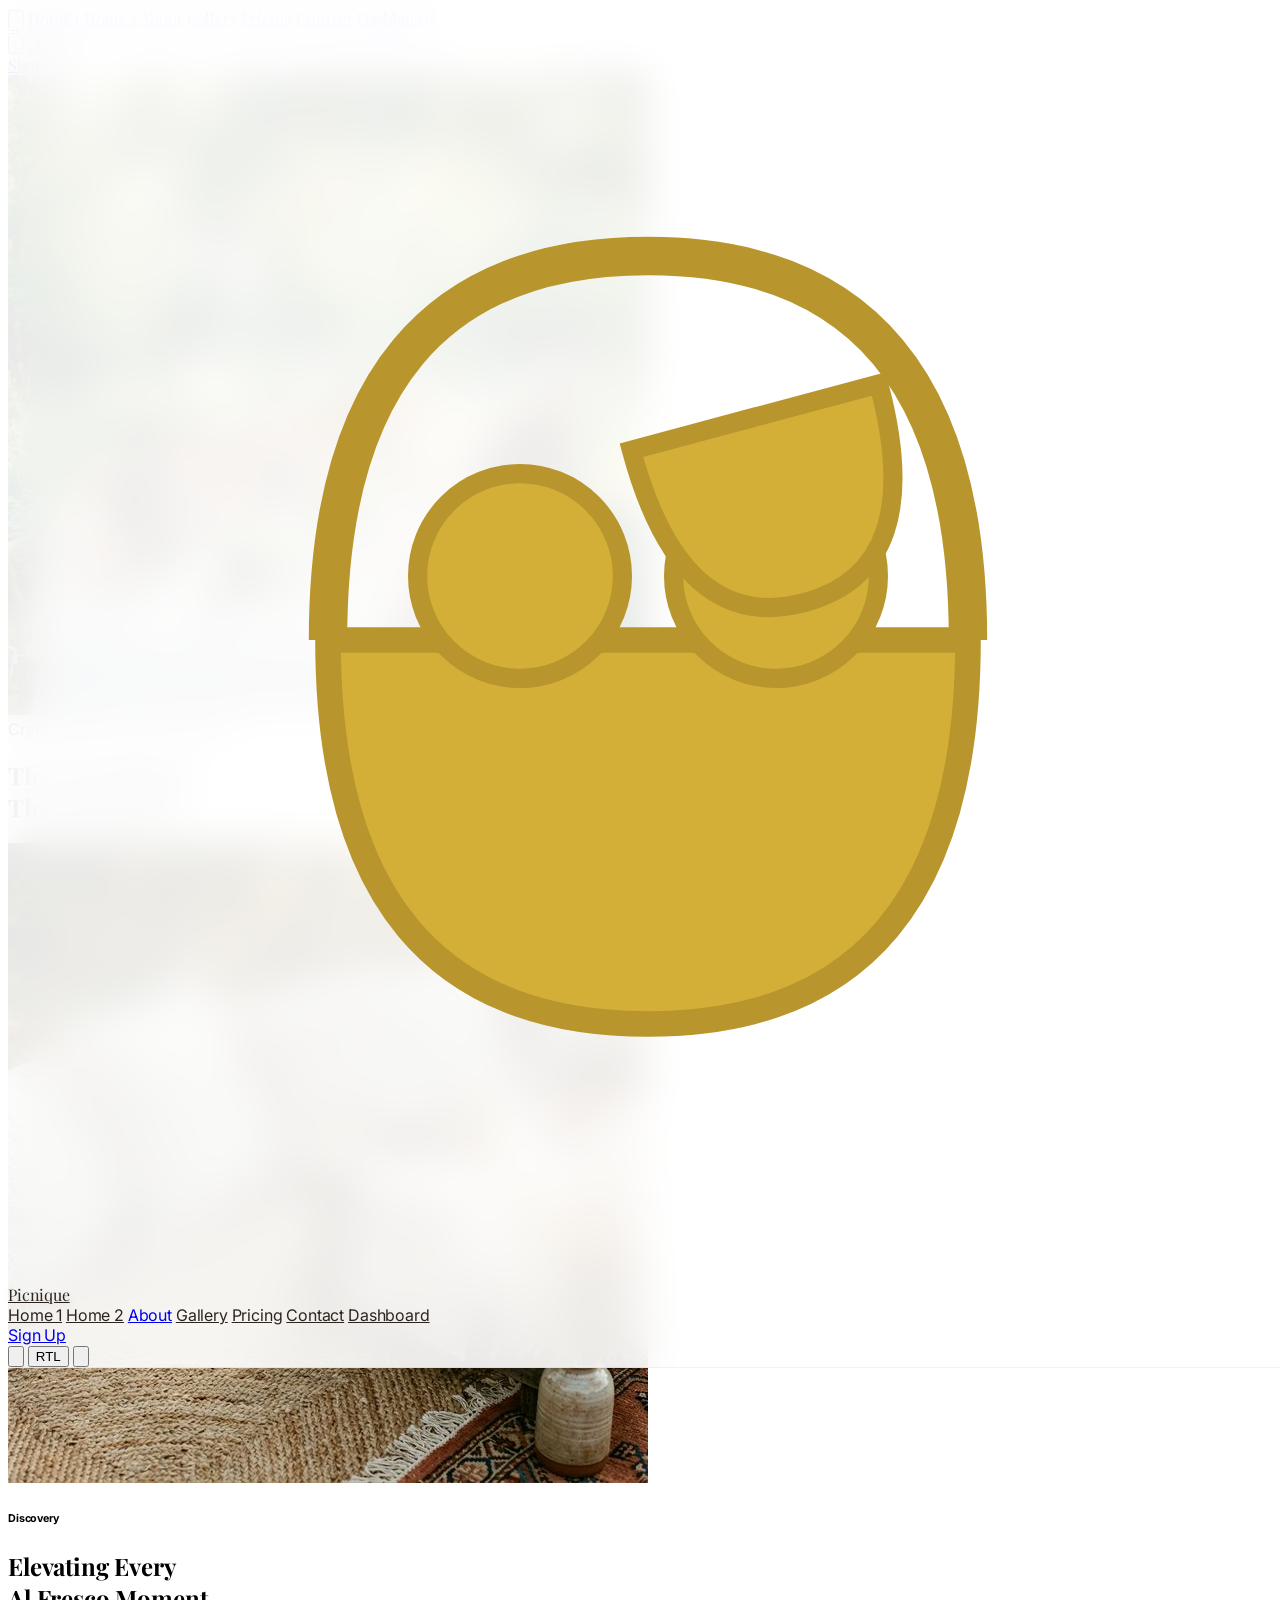
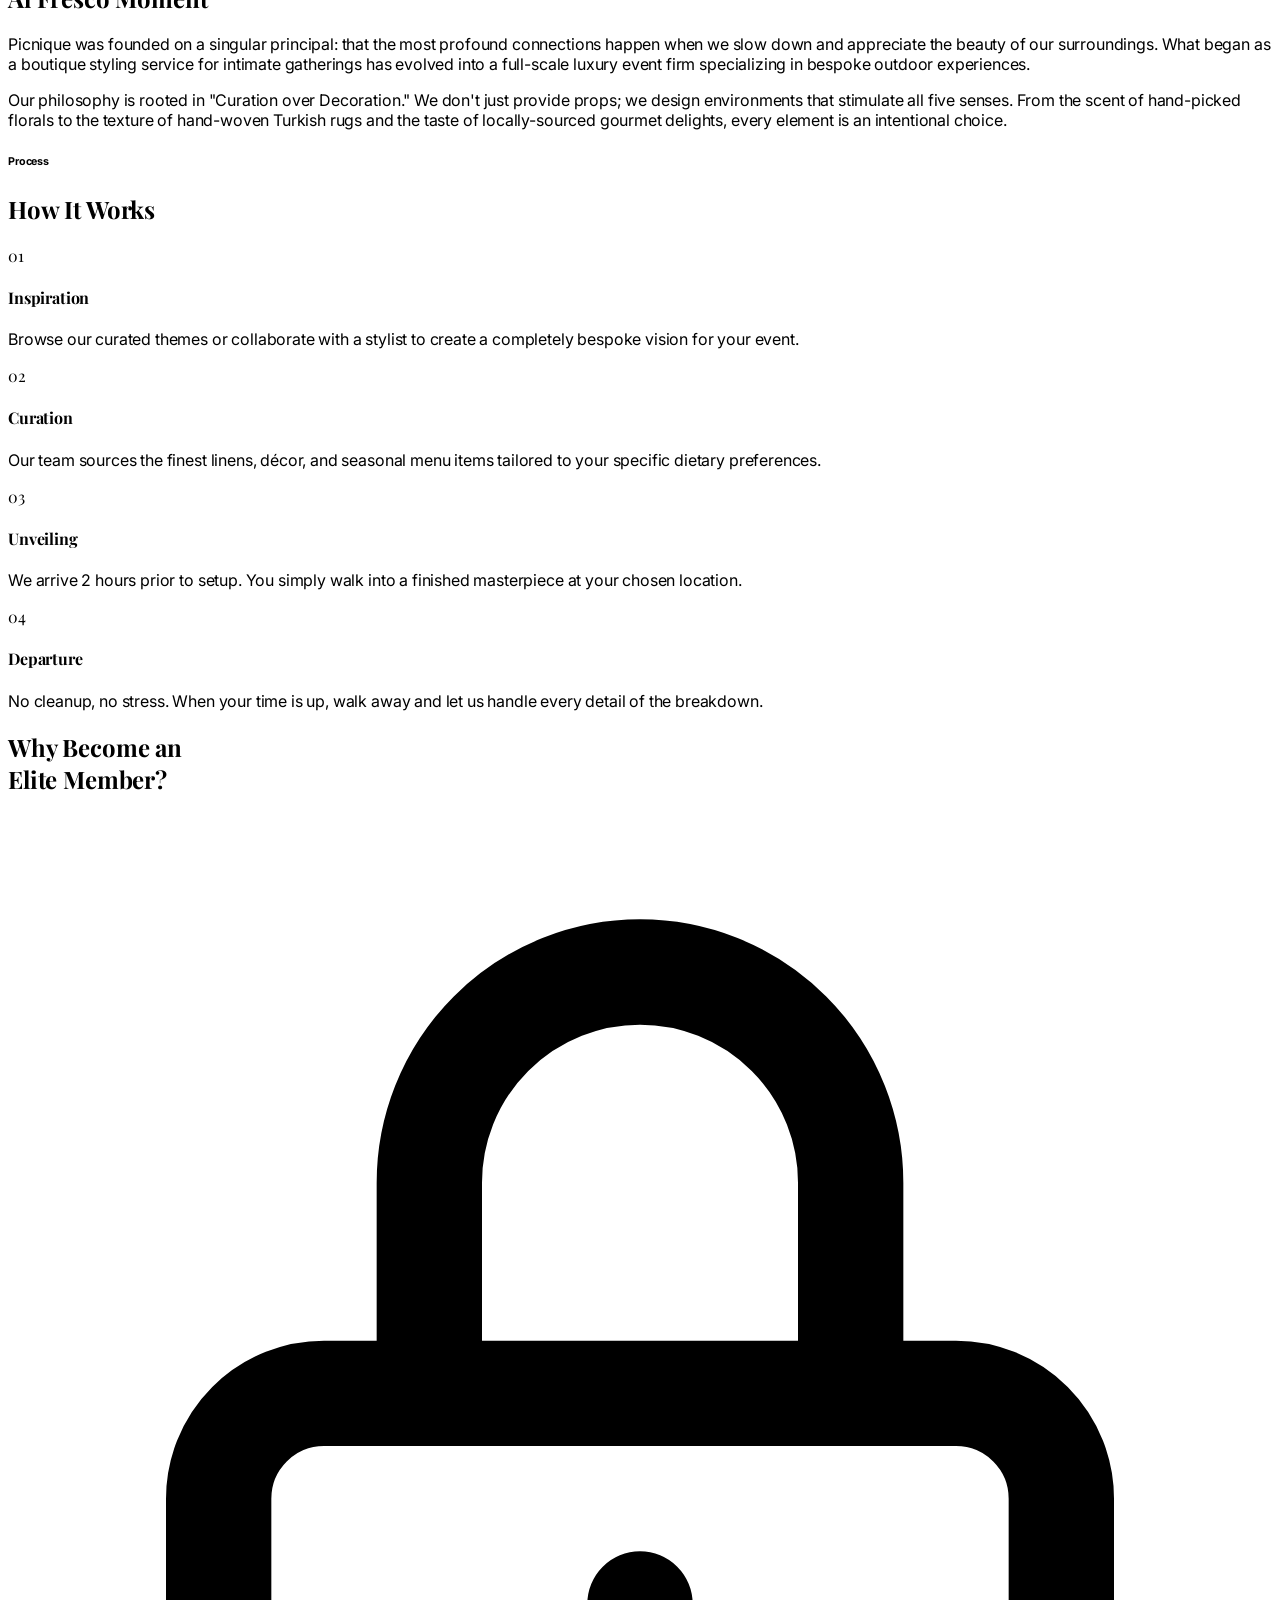
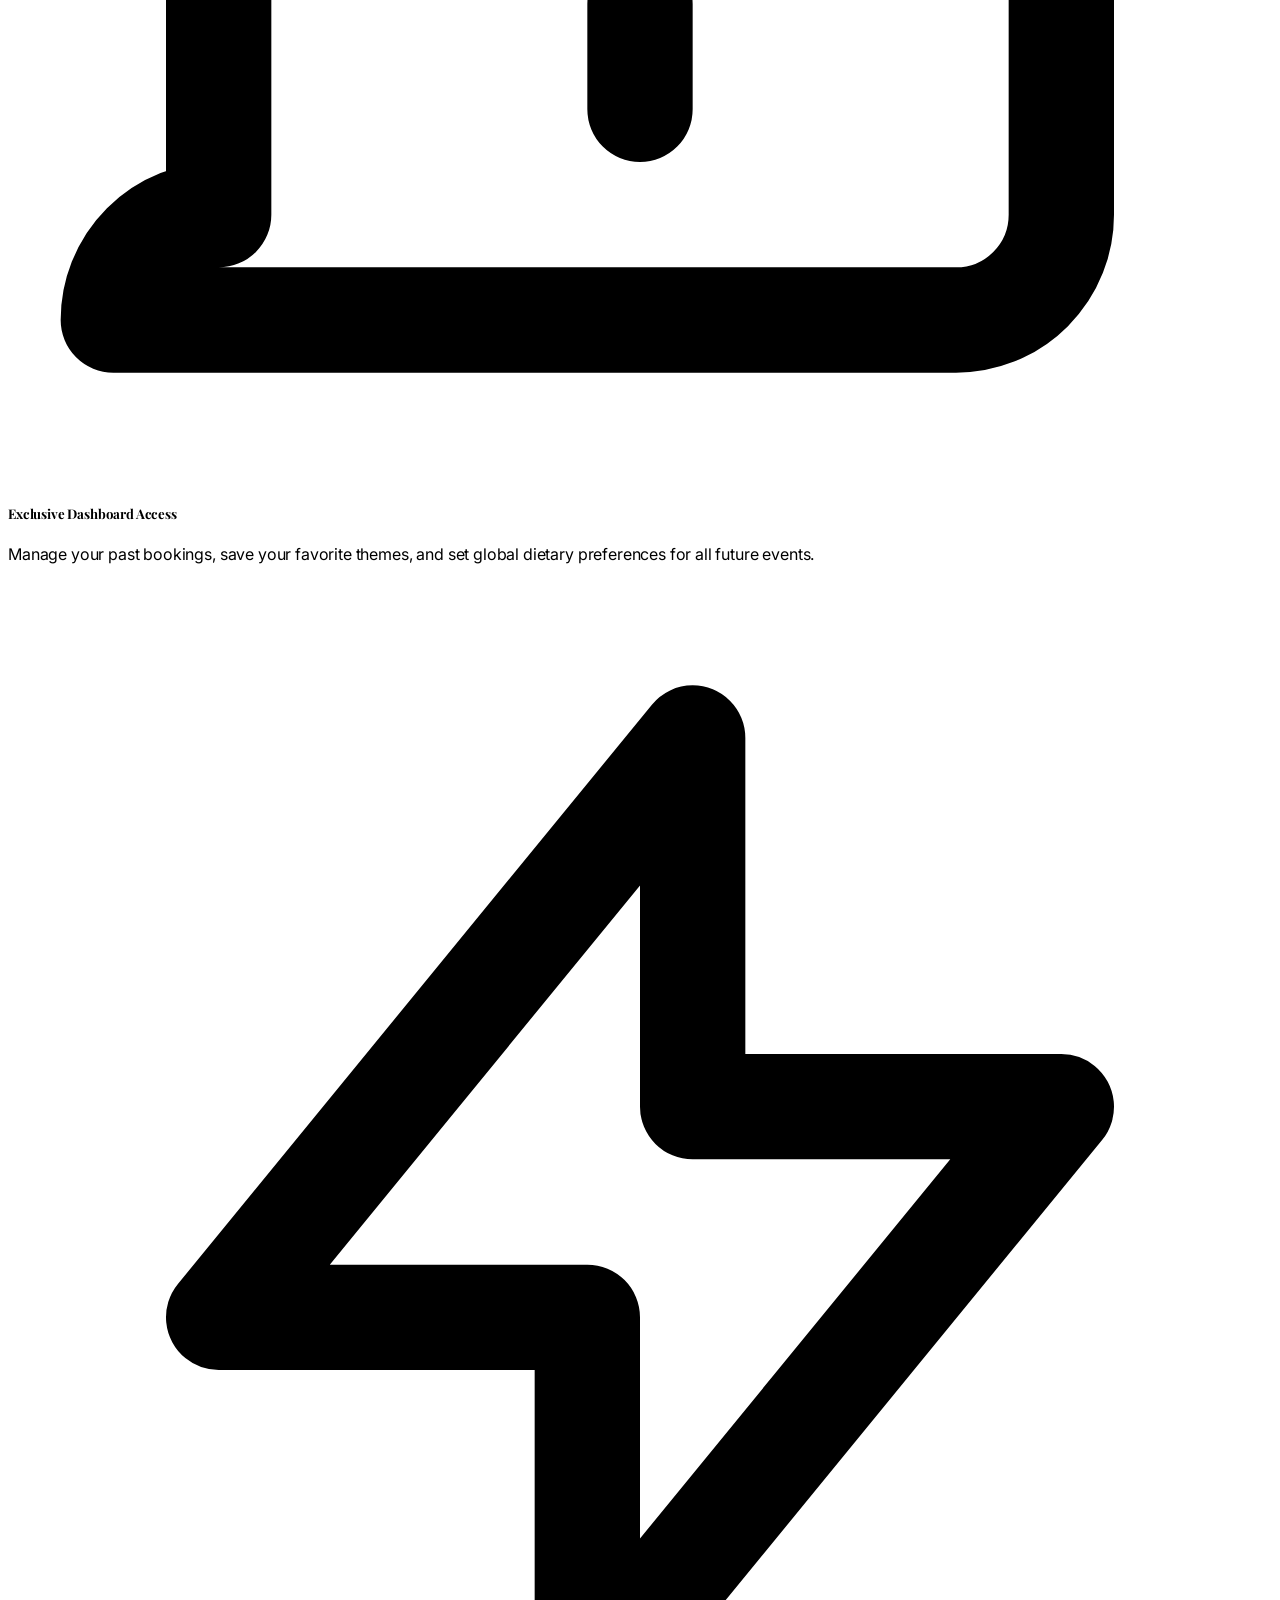
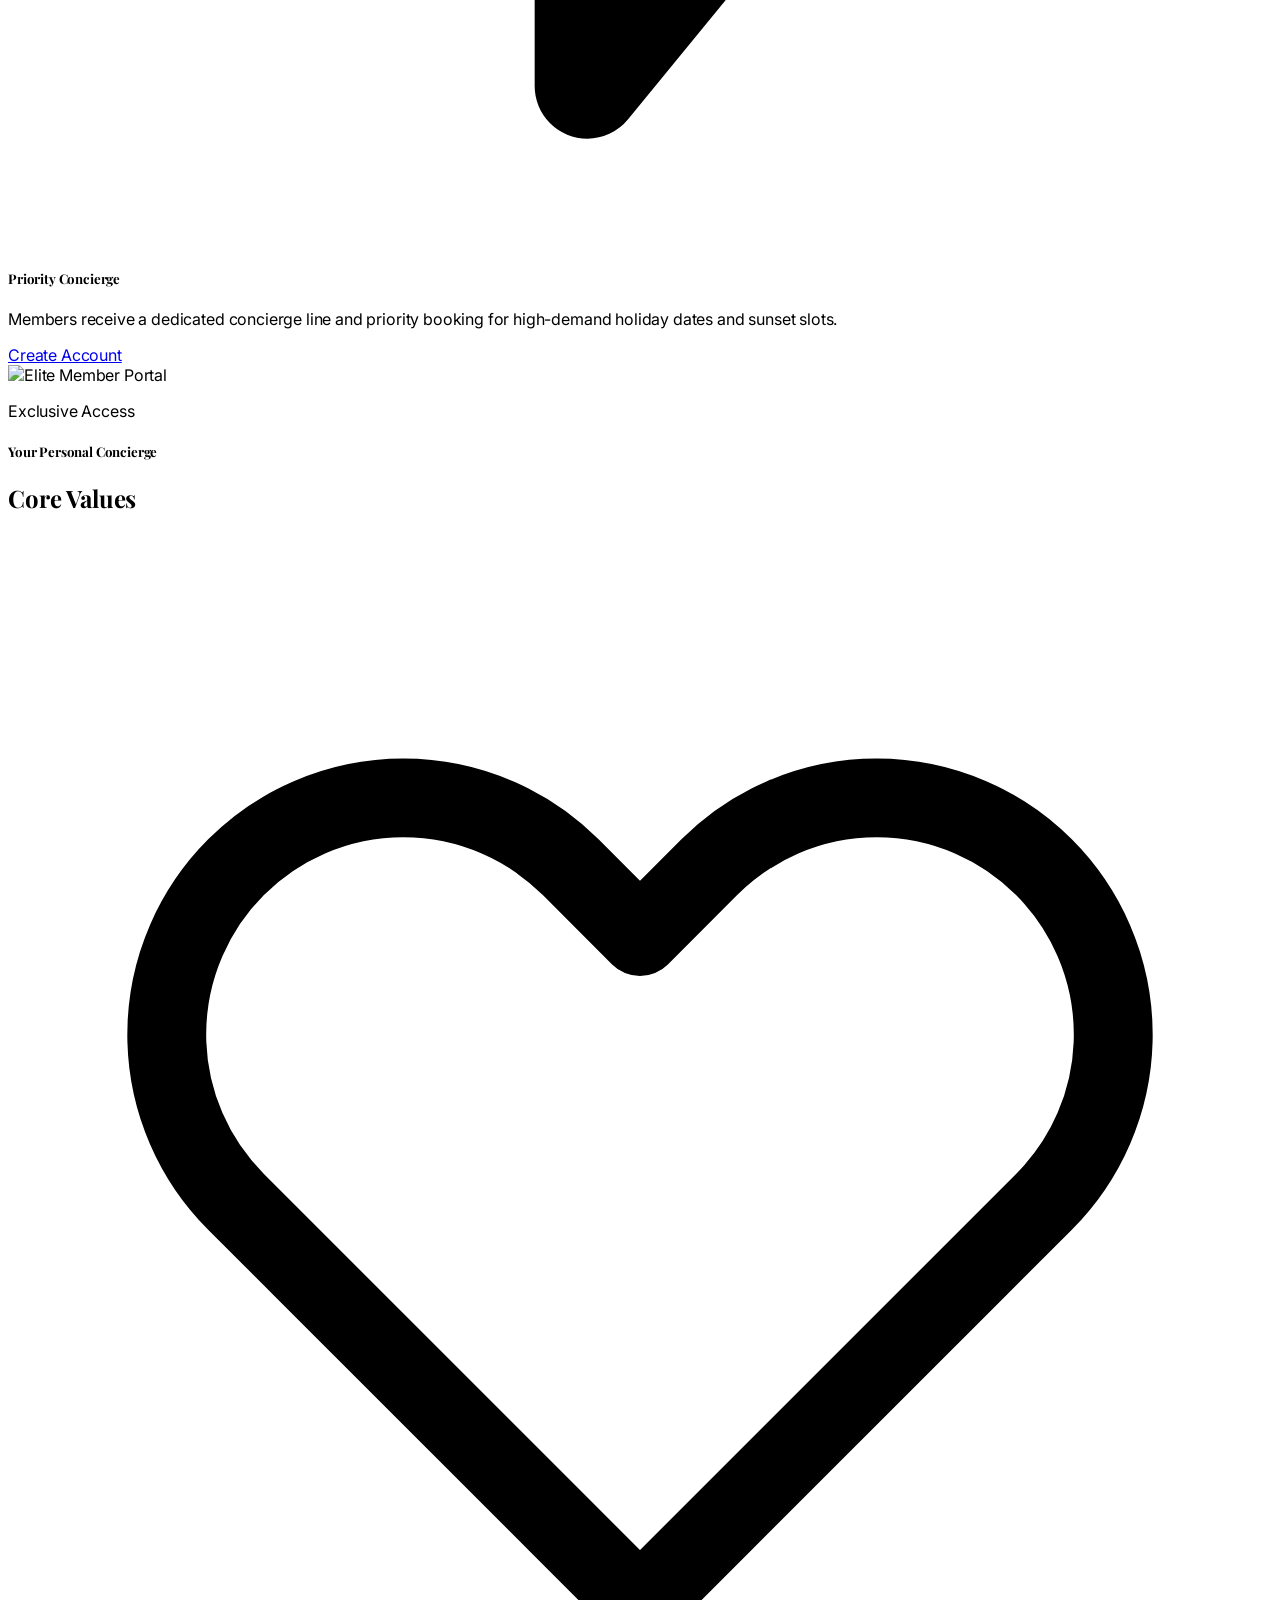
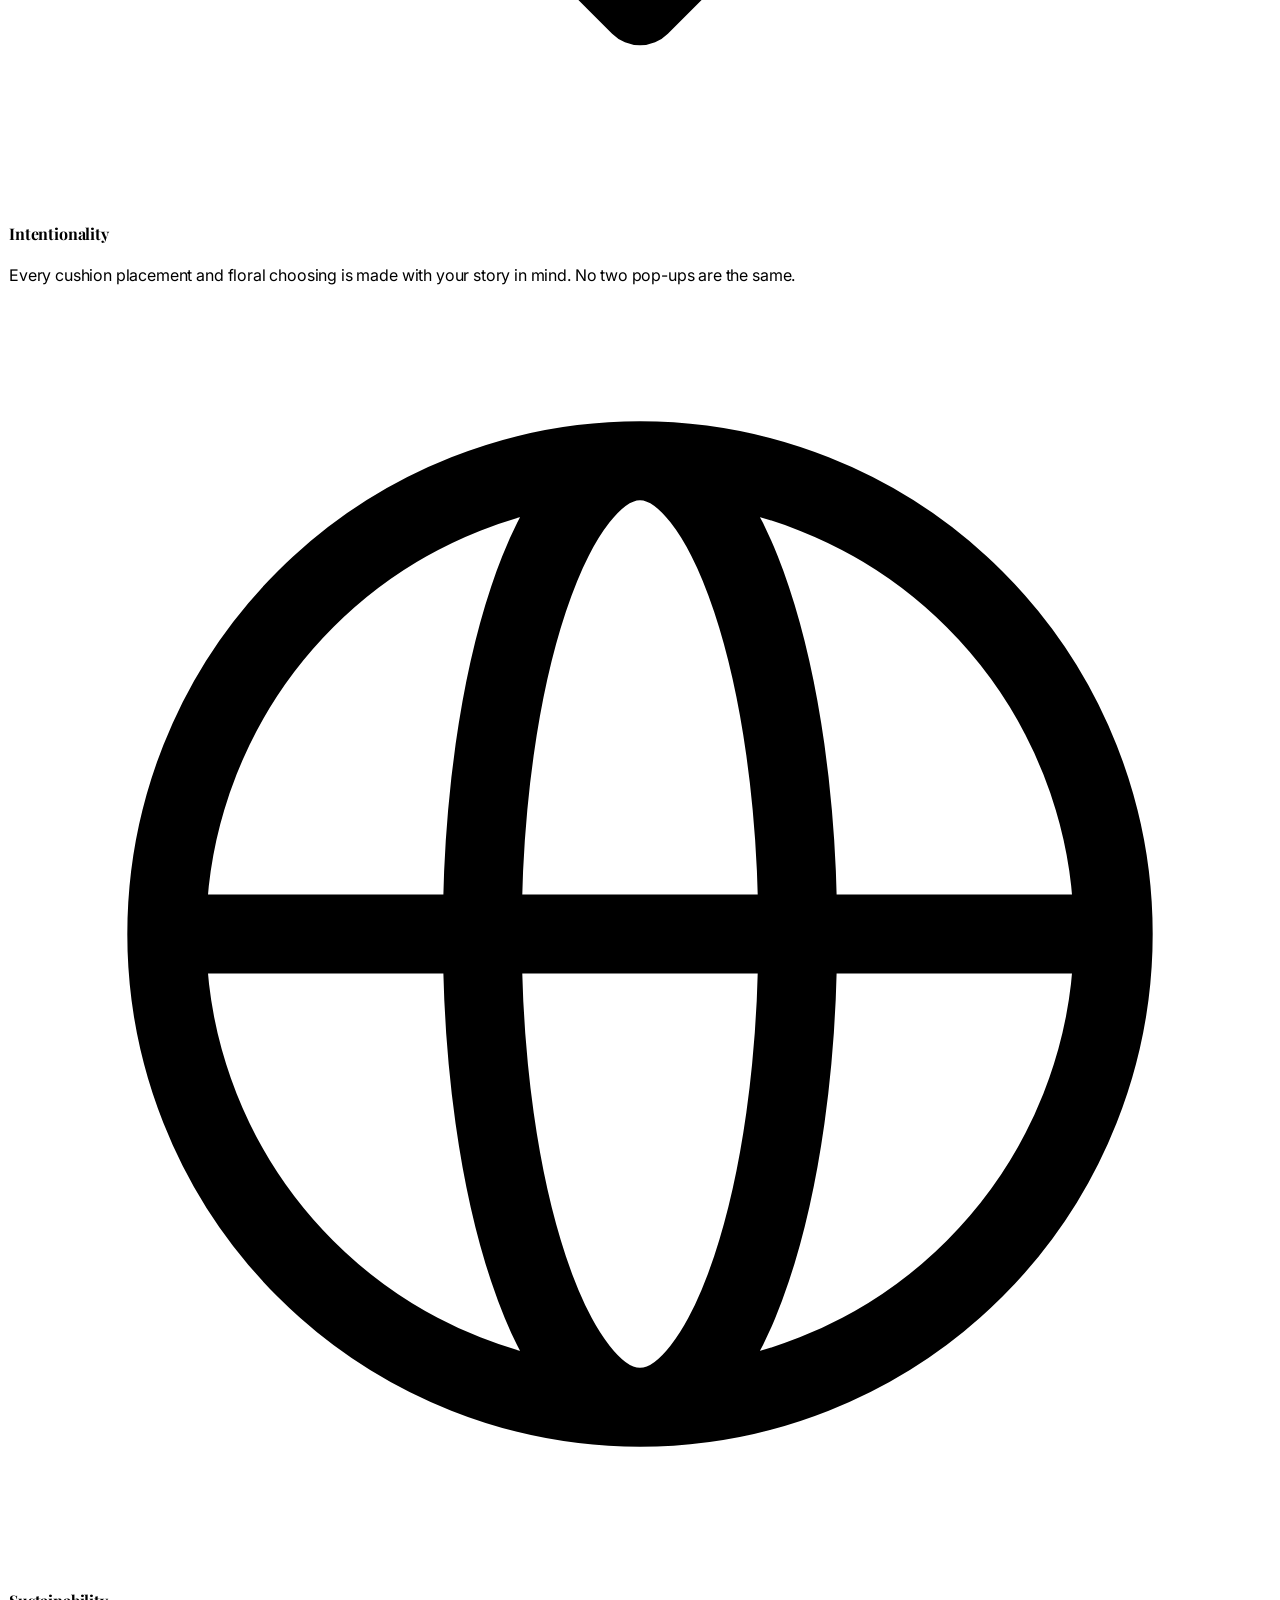
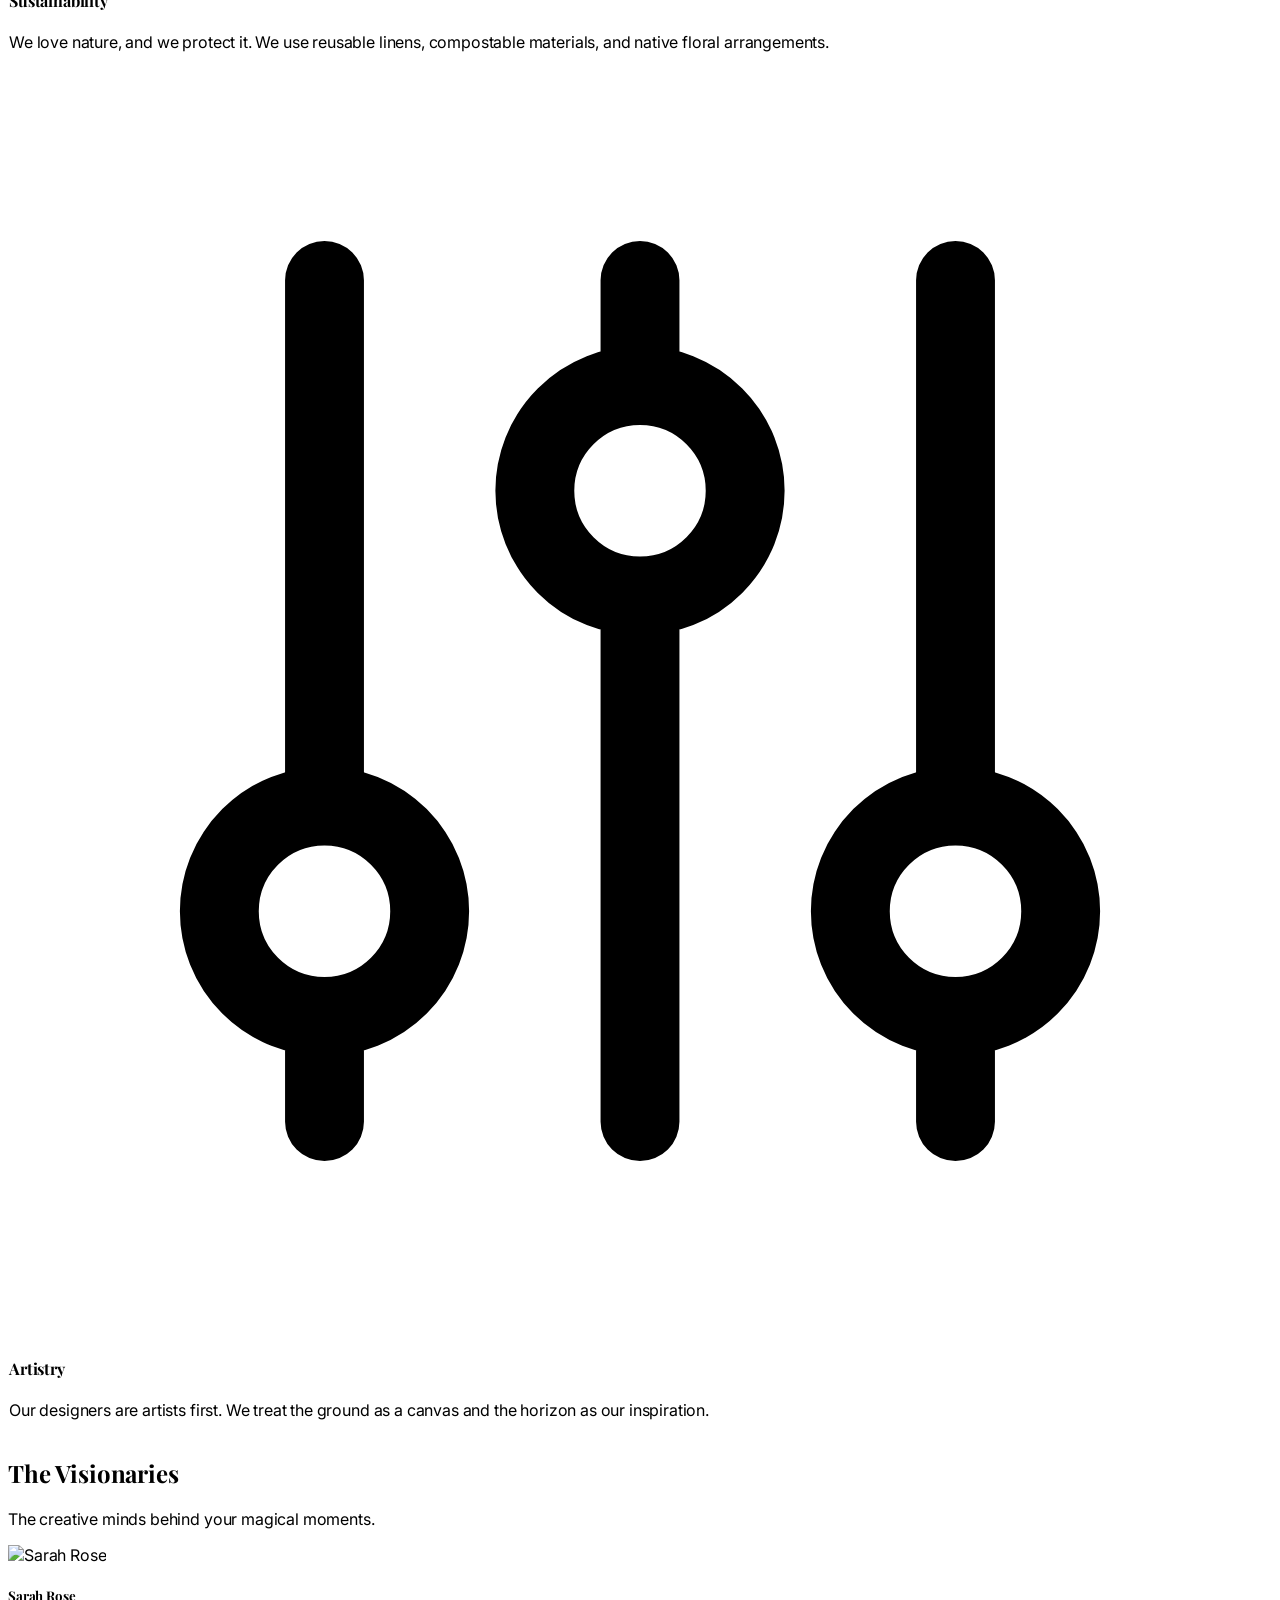
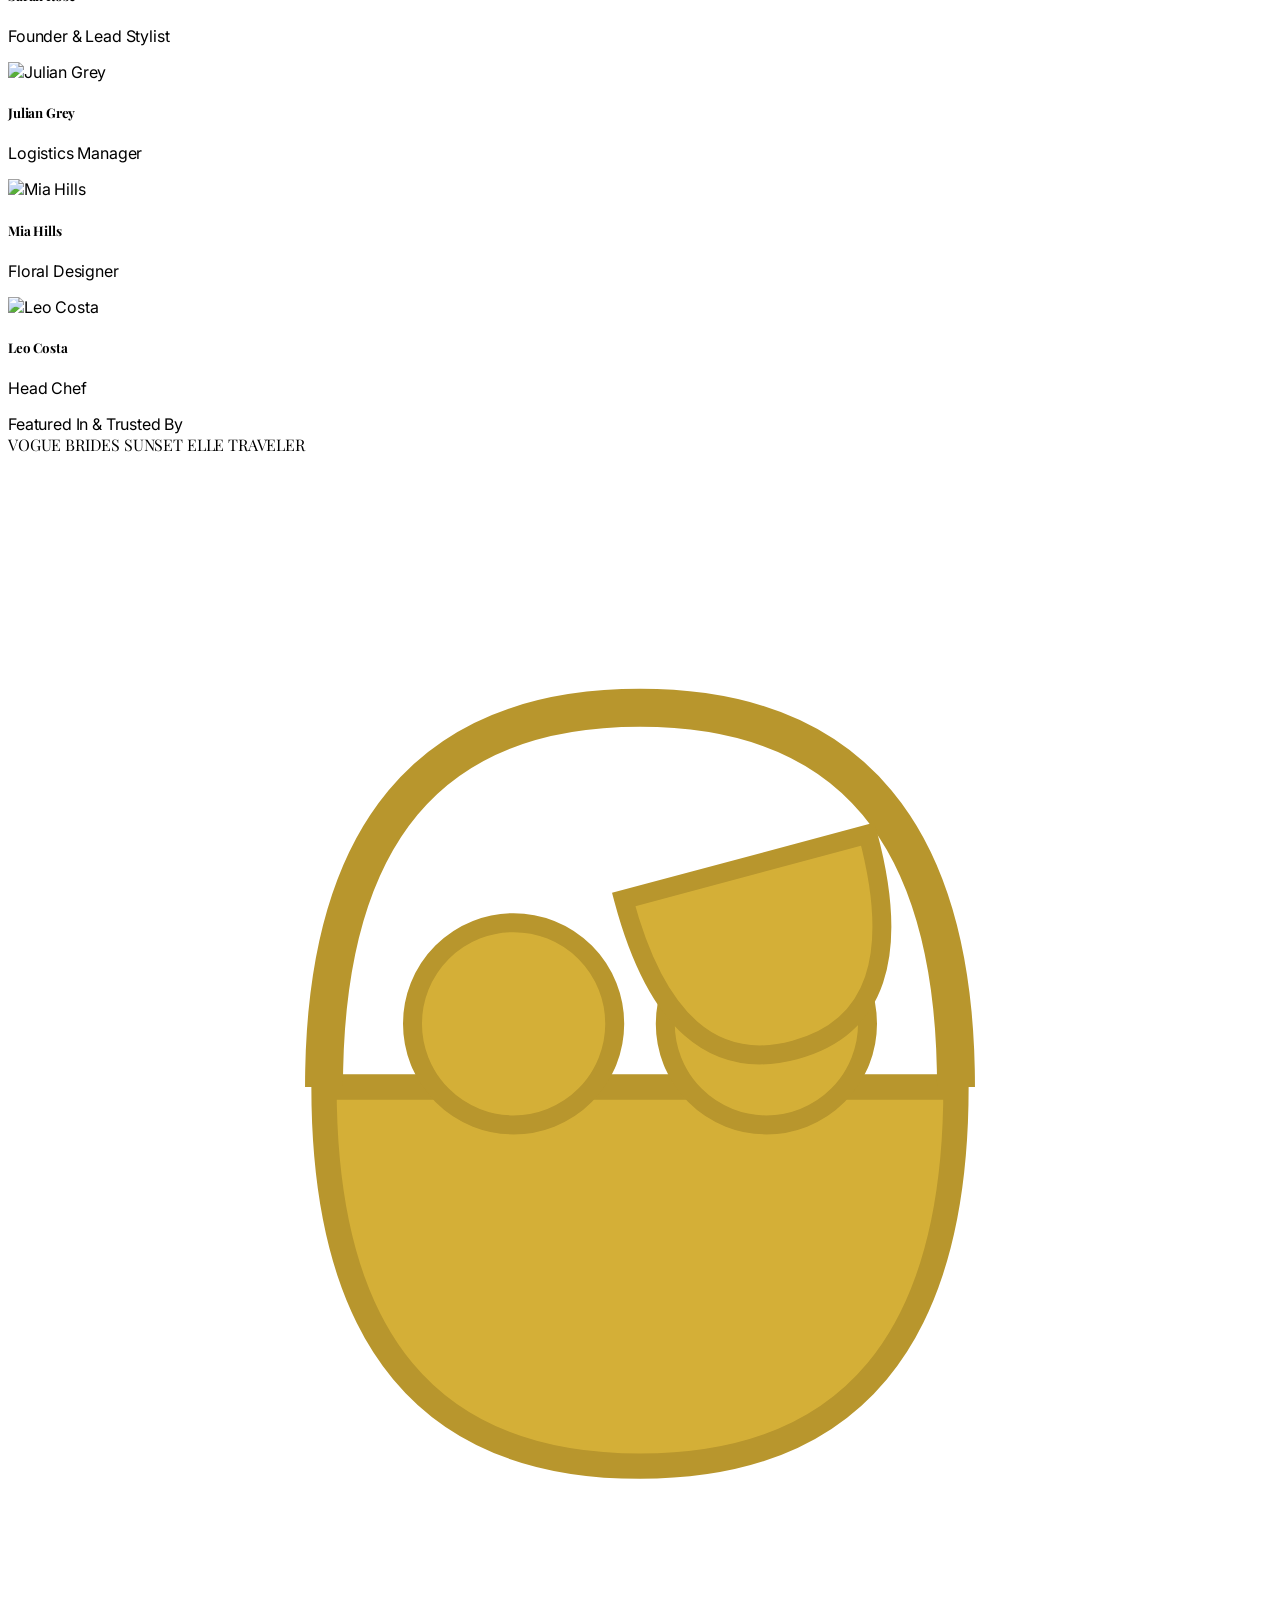
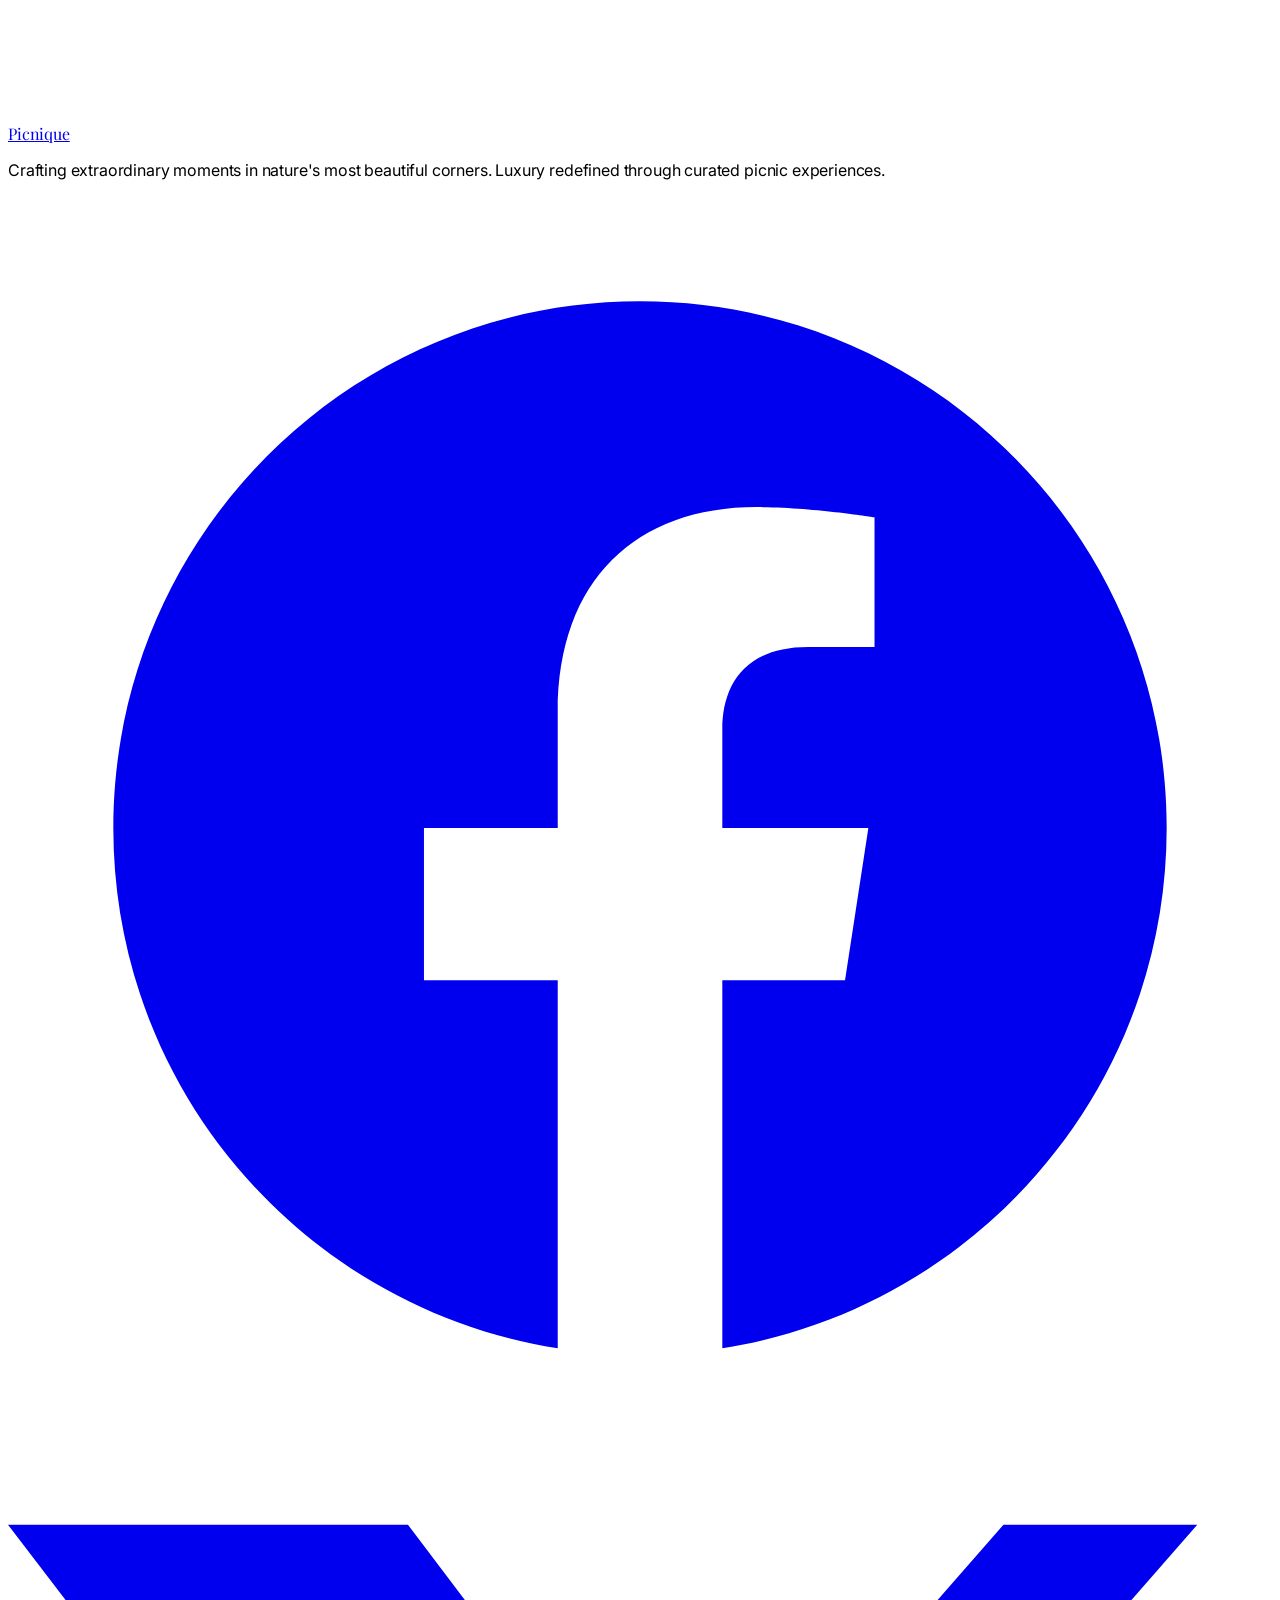
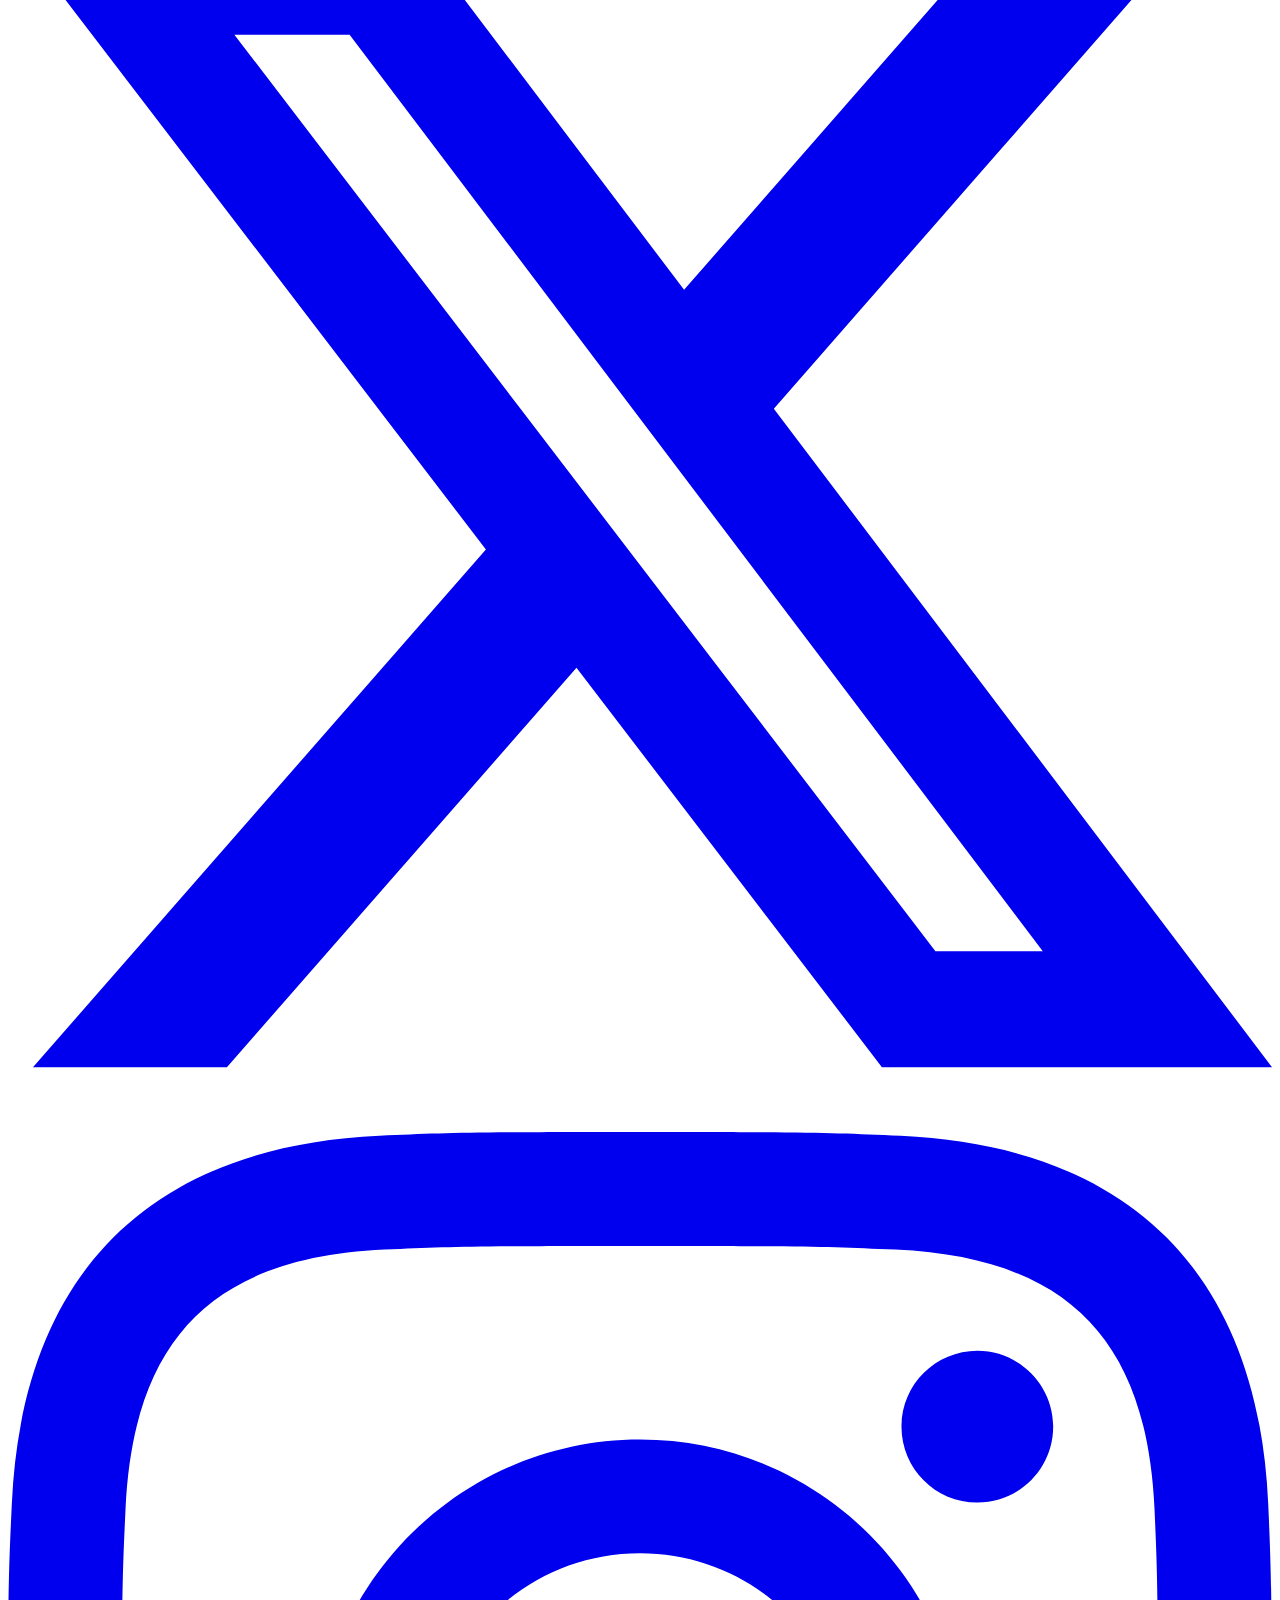
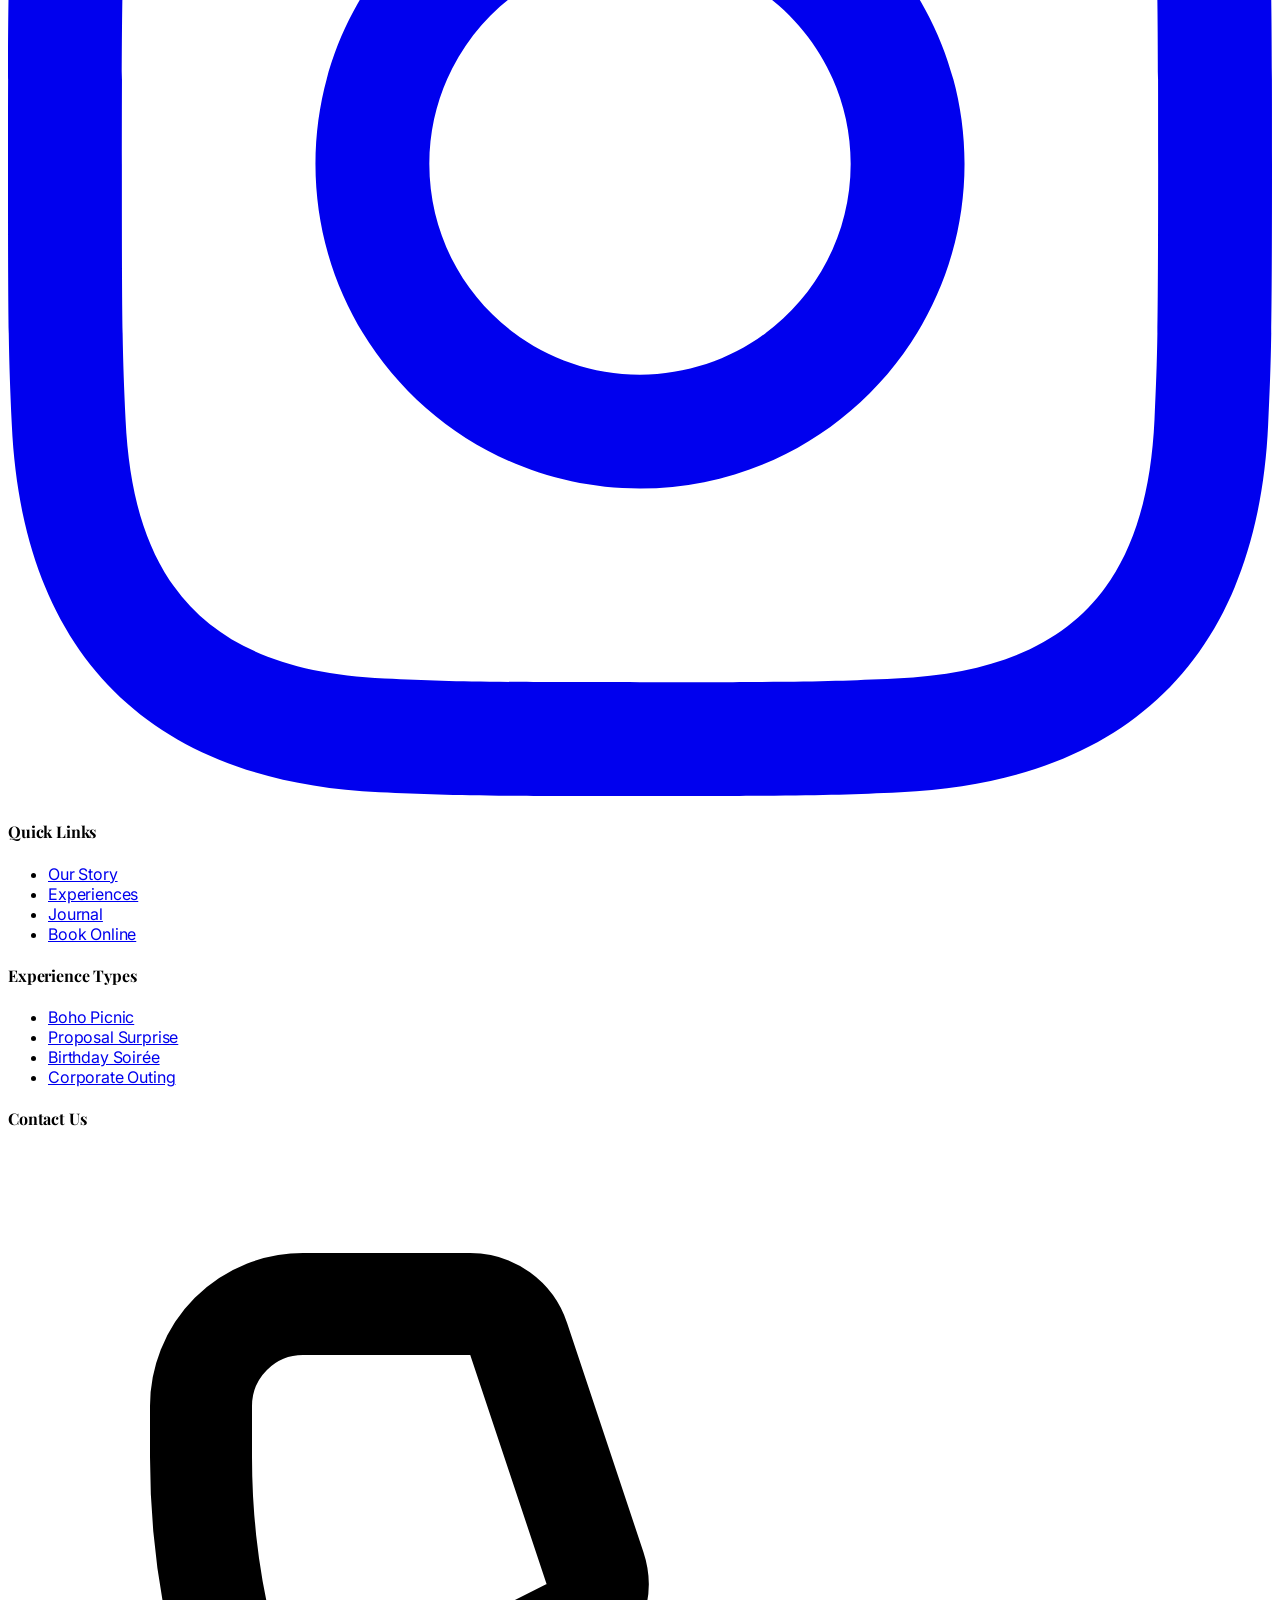
==== commit f31658fa: "about" ====
--- a/about.html
+++ b/about.html
@@ -28,7 +28,7 @@
     <link rel="icon" type="image/svg+xml" href="assets/favicon.svg">
 </head>
 
-<body class="bg-secondary dark:bg-[#1A1A1A] text-text-dark dark:text-text-light pt-24">
+<body class="bg-secondary dark:bg-[#1A1A1A] text-text-dark dark:text-text-light pt-24 overflow-x-hidden">
 
     <!-- Header (About active) -->
     <header class="fixed top-0 w-full z-50 transition-all duration-300">
@@ -112,10 +112,10 @@
 
     <!-- Section 1: Our Story (Text + Image) -->
     <section class="py-12 px-6 bg-white dark:bg-[#1A1A1A]">
-        <div class="max-w-7xl mx-auto grid grid-cols-1 md:grid-cols-2 gap-24 items-center">
+        <div class="max-w-7xl mx-auto grid grid-cols-1 md:grid-cols-2 gap-12 lg:gap-24 items-center">
             <div class="relative group">
                 <div
-                    class="absolute -top-12 -left-12 w-full h-full border-2 border-primary/20 rounded-[3rem] -z-10 transition-transform group-hover:translate-x-6 group-hover:translate-y-6">
+                    class="absolute -top-6 -left-6 md:-top-12 md:-left-12 w-full h-full border-2 border-primary/20 rounded-[3rem] -z-10 transition-transform group-hover:translate-x-6 group-hover:translate-y-6">
                 </div>
                 <img src="assets/theme-boho.png"
                     class="rounded-[3rem] shadow-2xl w-full hover:scale-[1.02] transition-transform duration-500">
@@ -148,7 +148,7 @@
                 <h6 class="text-xs uppercase tracking-[0.5em] text-primary font-black mb-4">Process</h6>
                 <h2 class="text-4xl md:text-6xl font-serif italic text-[#2D241E] dark:text-white">How It Works</h2>
             </div>
-            <div class="grid grid-cols-1 md:grid-cols-4 gap-12">
+            <div class="grid grid-cols-1 sm:grid-cols-2 lg:grid-cols-4 gap-12">
                 <div class="space-y-6">
                     <span class="text-6xl font-serif text-primary/30 dark:text-primary/20 block">01</span>
                     <h4 class="text-xl font-serif text-[#2D241E] dark:text-white">Inspiration</h4>
@@ -331,8 +331,8 @@
                 <div class="text-center group">
                     <div
                         class="aspect-square rounded-full overflow-hidden mb-6 filter grayscale group-hover:grayscale-0 transition-all shadow-xl">
-                        <img src="https://images.pexels.com/photos/6050330/pexels-photo-6050330.jpeg" alt="Leo Costa"
-                            class="w-full h-full object-cover">
+                        <img src="https://images.pexels.com/photos/6050330/pexels-photo-6050330.jpeg" alt="Leo Costa
+                        " class="w-full h-full object-cover">
                     </div>
                     <h5 class="text-xl font-serif">Leo Costa</h5>
                     <p class="text-xs uppercase text-primary font-bold tracking-[0.2em] mt-2">Head Chef</p>
@@ -346,13 +346,17 @@
         <div
             class="max-w-7xl mx-auto px-6 mb-12 text-center text-[11px] uppercase tracking-[0.5em] font-black text-[#2D241E] dark:text-gray-400">
             Featured In & Trusted By</div>
-        <div
-            class="flex flex-wrap justify-center items-center gap-16 md:gap-32">
-            <span class="text-3xl font-serif italic mb-6 filter grayscale opacity-50 hover:filter-none hover:opacity-100 hover:text-primary transition-all duration-500 cursor-default">VOGUE</span>
-            <span class="text-3xl font-serif italic mb-6 filter grayscale opacity-50 hover:filter-none hover:opacity-100 hover:text-primary transition-all duration-500 cursor-default">BRIDES</span>
-            <span class="text-3xl font-serif italic mb-6 filter grayscale opacity-50 hover:filter-none hover:opacity-100 hover:text-primary transition-all duration-500 cursor-default">SUNSET</span>
-            <span class="text-3xl font-serif italic mb-6 filter grayscale opacity-50 hover:filter-none hover:opacity-100 hover:text-primary transition-all duration-500 cursor-default">ELLE</span>
-            <span class="text-3xl font-serif italic mb-6 filter grayscale opacity-50 hover:filter-none hover:opacity-100 hover:text-primary transition-all duration-500 cursor-default">TRAVELER</span>
+        <div class="flex flex-wrap justify-center items-center gap-12 md:gap-20 lg:gap-32">
+            <span
+                class="text-3xl font-serif italic mb-6 filter grayscale opacity-50 hover:filter-none hover:opacity-100 hover:text-primary transition-all duration-500 cursor-default">VOGUE</span>
+            <span
+                class="text-3xl font-serif italic mb-6 filter grayscale opacity-50 hover:filter-none hover:opacity-100 hover:text-primary transition-all duration-500 cursor-default">BRIDES</span>
+            <span
+                class="text-3xl font-serif italic mb-6 filter grayscale opacity-50 hover:filter-none hover:opacity-100 hover:text-primary transition-all duration-500 cursor-default">SUNSET</span>
+            <span
+                class="text-3xl font-serif italic mb-6 filter grayscale opacity-50 hover:filter-none hover:opacity-100 hover:text-primary transition-all duration-500 cursor-default">ELLE</span>
+            <span
+                class="text-3xl font-serif italic mb-6 filter grayscale opacity-50 hover:filter-none hover:opacity-100 hover:text-primary transition-all duration-500 cursor-default">TRAVELER</span>
         </div>
     </section>
 
@@ -417,6 +421,14 @@
                     <li class="flex items-center space-x-3">
                         <svg class="w-5 h-5 text-primary" fill="none" stroke="currentColor" viewBox="0 0 24 24">
                             <path stroke-linecap="round" stroke-linejoin="round" stroke-width="2"
+                                d="M3 5a2 2 0 012-2h3.28a1 1 0 01.948.684l1.498 4.493a1 1 0 01-.502 1.21l-2.257 1.13a11.042 11.042 0 005.516 5.516l1.13-2.257a1 1 0 011.21-.502l4.493 1.498a1 1 0 01.684.949V19a2 2 0 01-2 2h-1C9.716 21 3 14.284 3 6V5z">
+                            </path>
+                        </svg>
+                        <span>+1 (555) 742-6425</span>
+                    </li>
+                    <li class="flex items-center space-x-3">
+                        <svg class="w-5 h-5 text-primary" fill="none" stroke="currentColor" viewBox="0 0 24 24">
+                            <path stroke-linecap="round" stroke-linejoin="round" stroke-width="2"
                                 d="M3 8l7.89 5.26a2 2 0 002.22 0L21 8M5 19h14a2 2 0 002-2V7a2 2 0 00-2-2H5a2 2 0 00-2 2v10a2 2 0 002 2z">
                             </path>
                         </svg>
